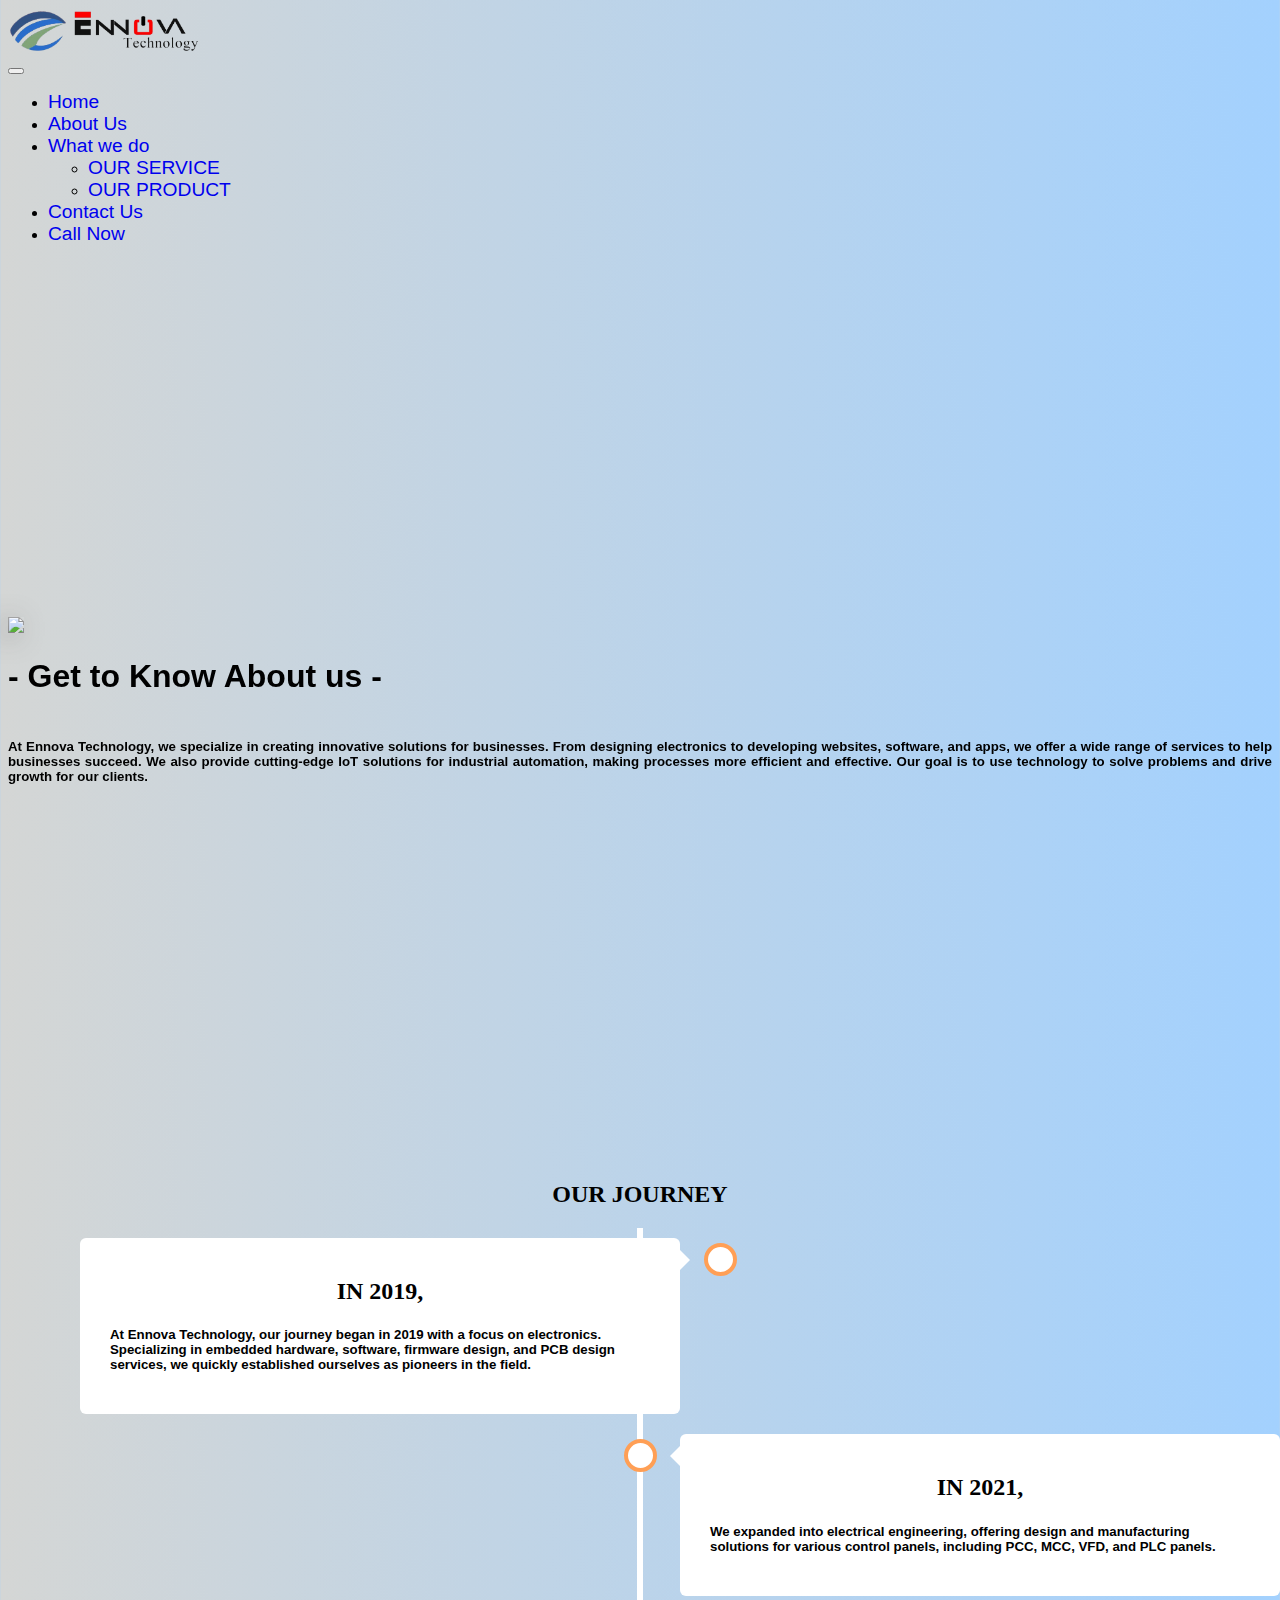
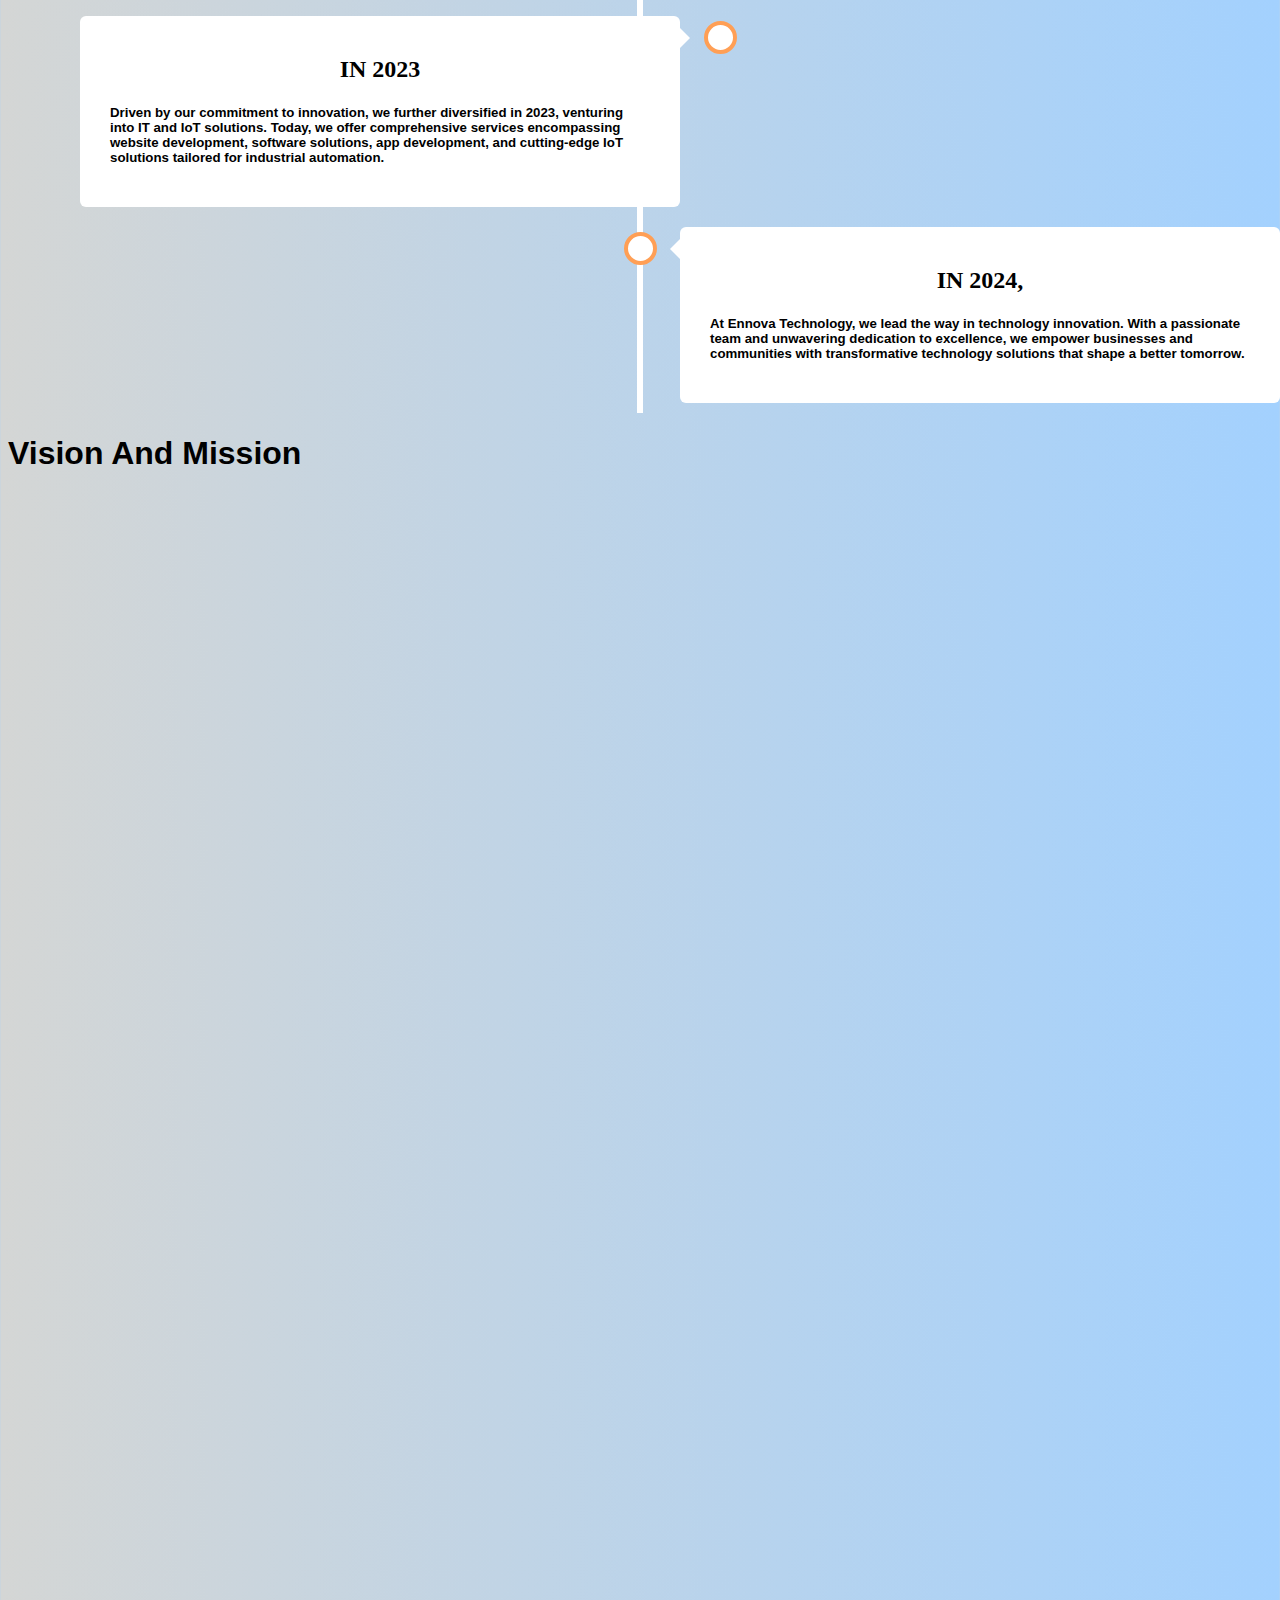
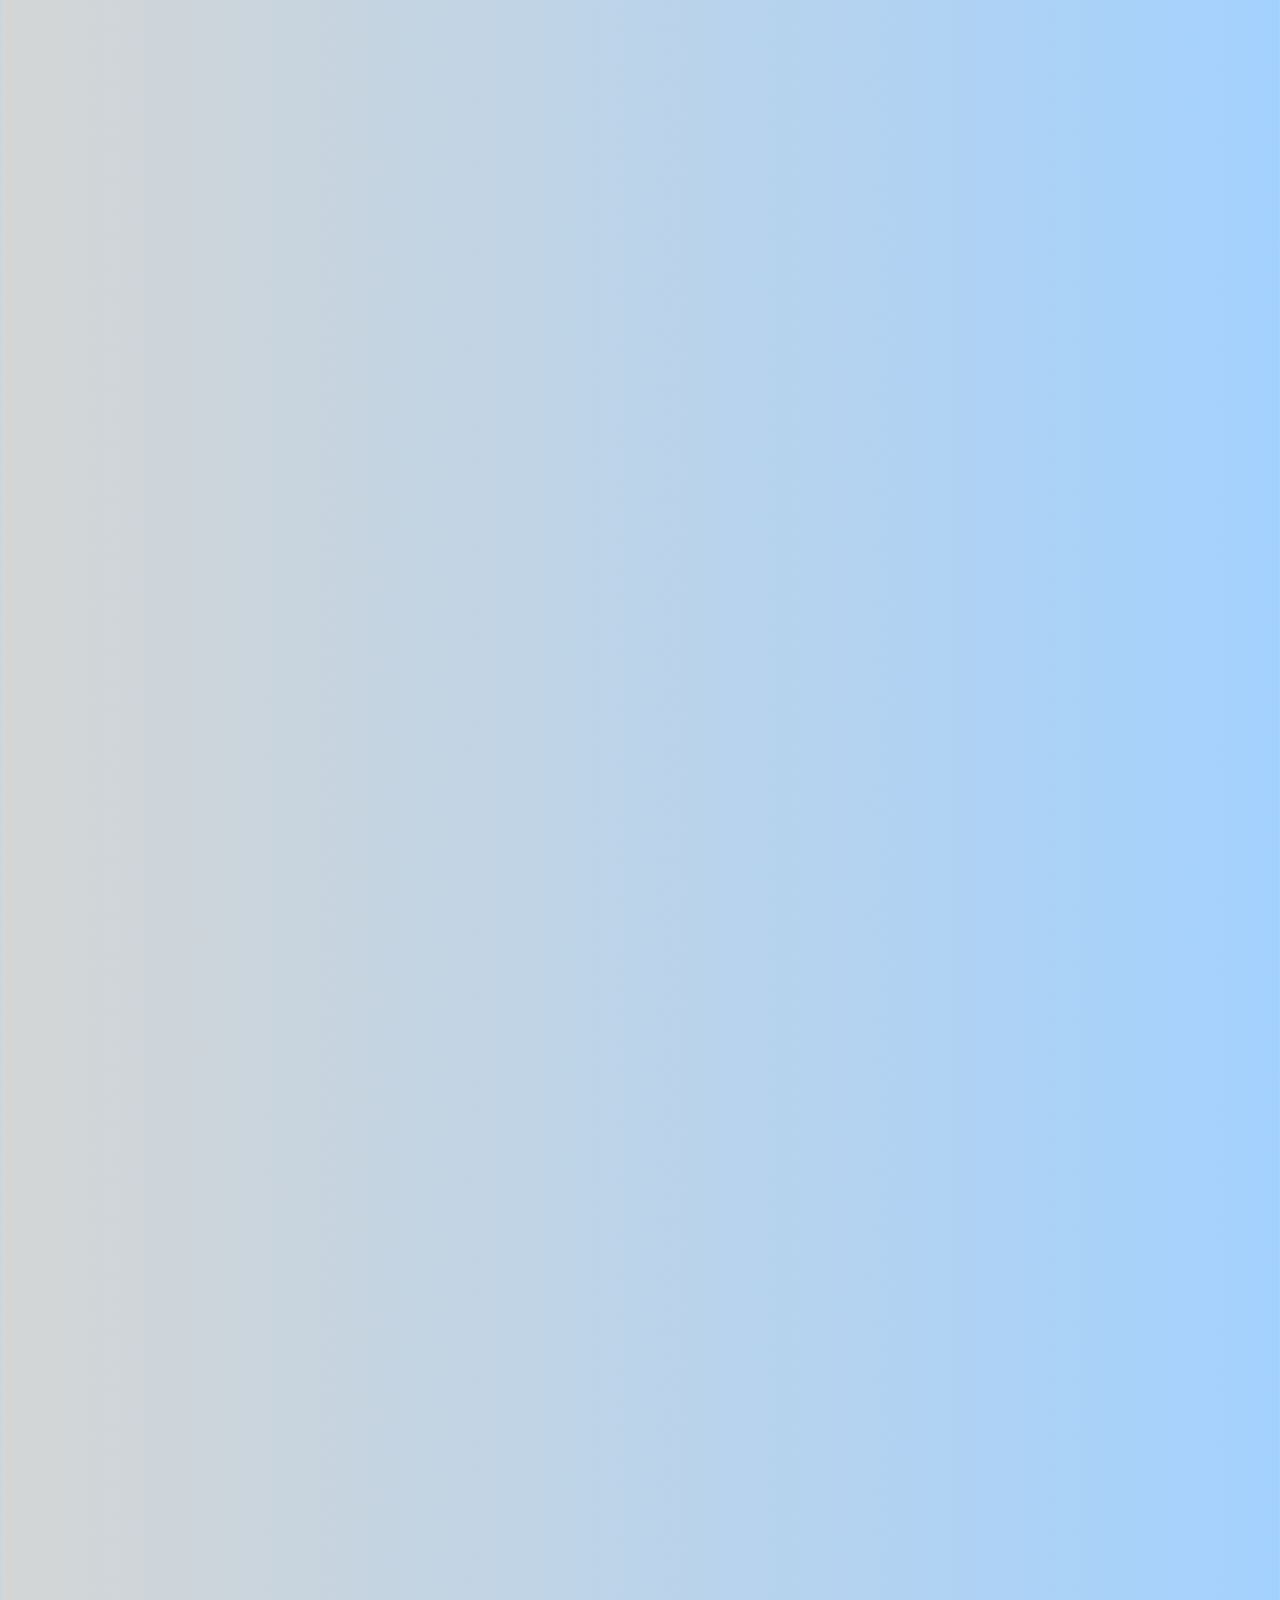
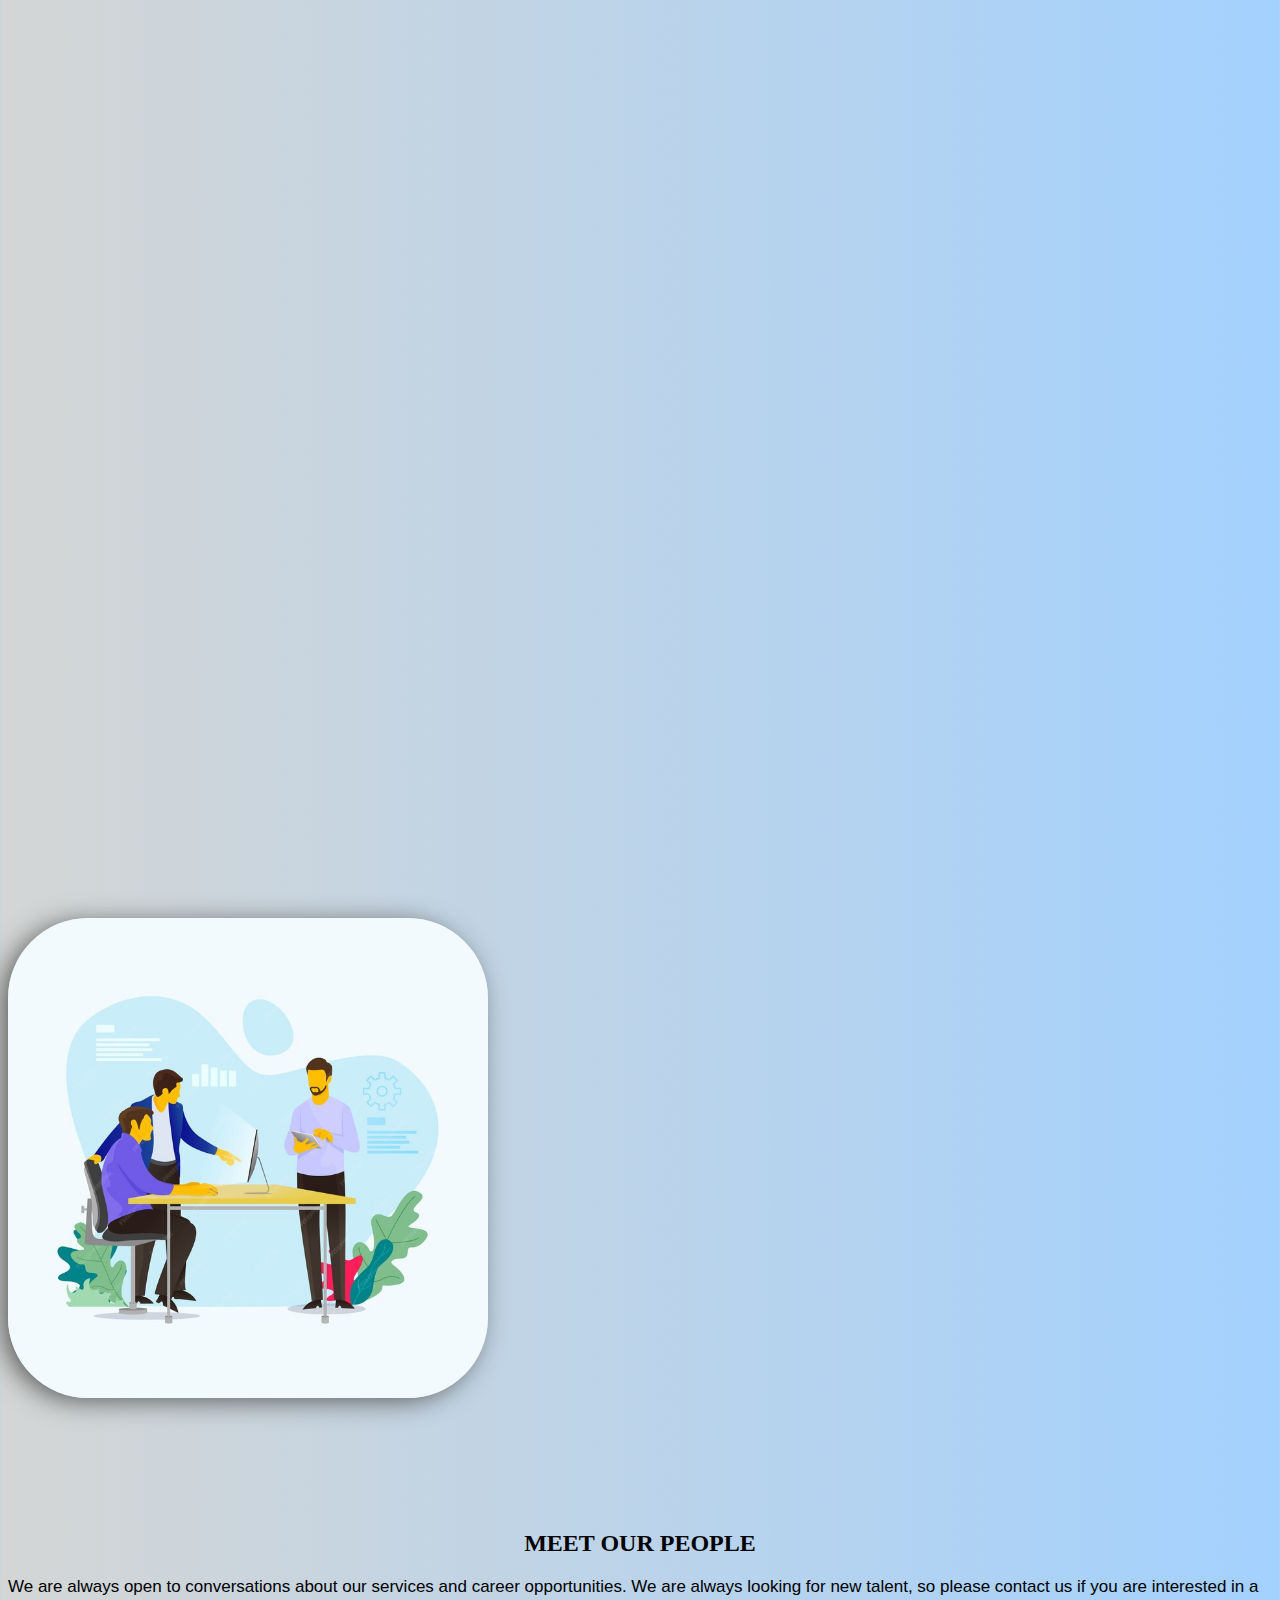
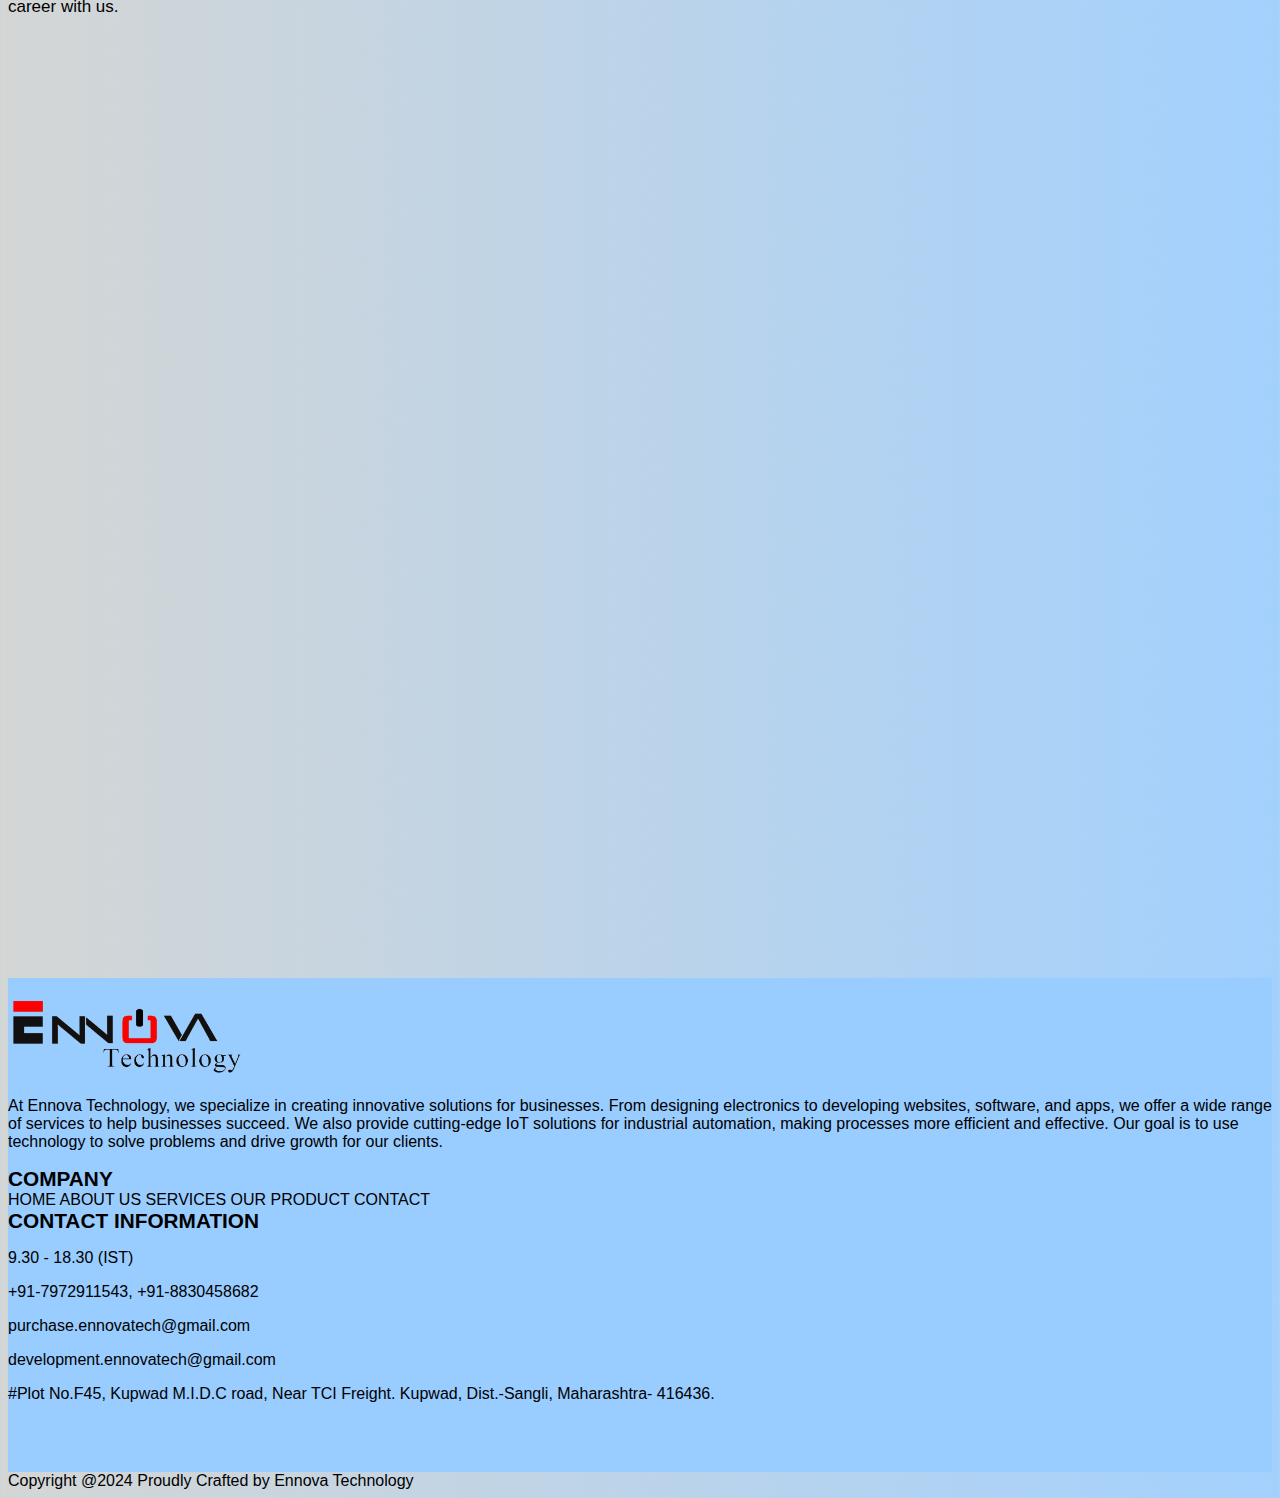
==== about.html @ 7c6e2542 "7th" ====
<!DOCTYPE html>
<html lang="en">

<head>
    <meta charset="UTF-8">
    <meta name="viewport" content="width=device-width, initial-scale=1.0">
    <title>Document</title>
    <link href="https://unpkg.com/aos@2.3.1/dist/aos.css" rel="stylesheet">
    <link href="https://cdn.jsdelivr.net/npm/bootstrap@5.0.2/dist/css/bootstrap.min.css" rel="stylesheet"
        integrity="sha384-EVSTQN3/azprG1Anm3QDgpJLIm9Nao0Yz1ztcQTwFspd3yD65VohhpuuCOmLASjC" crossorigin="anonymous">

    <link rel="stylesheet" href="https://cdnjs.cloudflare.com/ajax/libs/font-awesome/6.5.1/css/all.min.css"
        integrity="sha512-DTOQO9RWCH3ppGqcWaEA1BIZOC6xxalwEsw9c2QQeAIftl+Vegovlnee1c9QX4TctnWMn13TZye+giMm8e2LwA=="
        crossorigin="anonymous" referrerpolicy="no-referrer" />

    <link rel="stylesheet" href="./style.css">
</head>

<body>
    <nav class="navbar navbar-expand-lg navbar-light bg-light fixed-top ">
        <div class="container-fluid">

            <div class="">
                <a class="navbar-brand" href="./index.html">
                    <img src="./Hero/logo-removebg-preview.png" width="60px" alt="">
                    <img src="./Hero/ENNOVAlogo.png" width="130px"></a>
            </div>
            <button class="navbar-toggler" type="button" data-bs-toggle="collapse"
                data-bs-target="#navbarSupportedContent" aria-controls="navbarSupportedContent" aria-expanded="false"
                aria-label="Toggle navigation">
                <span class="navbar-toggler-icon"></span>
            </button>

            <div class="collapse navbar-collapse flex-grow-1 " id="navbarSupportedContent">
                <ul class="navbar-nav me-auto mb-2 mb-lg-0 d-flex align-items-center fw-bold ">
                    <li class="nav-item">
                        <a class="nav-link" aria-current="page" href="./index.html">Home</a>
                    </li>
                    <li class="nav-item">
                        <a class="nav-link" href="./about.html">About Us</a>
                    </li>
                    <li class="nav-item dropdown">
                        <a class="nav-link dropdown-toggle" href="#" id="navbarDropdown" role="button"
                            data-bs-toggle="dropdown" aria-expanded="false">
                            What we do
                        </a>
                        <ul class="dropdown-menu" aria-labelledby="navbarDropdown">
                            <li><a class="dropdown-item fw-bold " href="./ITService.html">OUR SERVICE</a></li>
                            <li><a class="dropdown-item fw-bold " href="./Nproduct.html">OUR PRODUCT</a></li>
                        </ul>
                    </li>
                    <li class="nav-item">
                        <a class="nav-link" href="./Contact.html">Contact Us</a>
                    </li>
                    <li><a href="tel:+917972911543" class="fw-bold m-1 btn btn-primary text-light">Call Now</a></li>
                </ul>
            </div>
        </div>
    </nav>





    <section id="About" class="container-fluid">

        <div class="row">
            <div class="col-lg-1"></div>
            <div class="col-lg-5 col-md-6 aboutseptareimg">
                <img class="img-fluid " src="https://project808.co.uk/wp-content/uploads/2023/03/Process.jpg">
            </div>
            <!-- <div class="col-md-1"></div> -->

            <div class="col-lg-5 col-md-6 font aboutpara" data-aos="fade-up" data-aos-duration="2500">
                <h1>- Get to Know About us -</h1>
                <h5>At Ennova Technology, we specialize in creating innovative solutions for businesses. From designing
                    electronics to developing websites, software, and apps, we offer a wide range of services to help
                    businesses succeed. We also provide cutting-edge IoT solutions for industrial automation, making
                    processes more efficient and effective. Our goal is to use technology to solve problems and drive
                    growth for our clients.</h5>
            </div>
            <div class="col-lg-1"></div>
        </div>
    </section>

 

    <section >
        <h2 class="fw-bold ourheading">OUR journey</h2>
        <div class="tl">
            <div class="tl-container tl-left">
                <div class="tl-content">
                    <h2>In 2019,</h2>
                    <h5>
                        At Ennova Technology, our journey began in 2019 with a focus on electronics.
                        Specializing in embedded hardware, software, firmware design, and PCB design services,
                        we quickly established ourselves as pioneers in the field.
                    </h5>
                </div>
            </div>
            <div class="tl-container tl-right">
                <div class="tl-content">
                    <h2>In 2021,</h2>
                    <h5>
                        We expanded into electrical engineering, offering design and manufacturing solutions for
                        various control panels, including PCC, MCC, VFD, and PLC panels.
                    </h5>
                </div>
            </div>
            <div class="tl-container tl-left">
                <div class="tl-content">
                    <h2>In 2023</h2>
                    <h5>
                        Driven by our commitment to innovation, we further diversified in 2023, venturing into
                        IT and IoT solutions. Today, we offer comprehensive services encompassing website
                        development, software solutions, app development, and cutting-edge IoT solutions
                        tailored for industrial automation.
                    </h5>
                </div>
            </div>
            <div class="tl-container tl-right">
                <div class="tl-content">
                    <h2>In 2024,</h2>
                    <h5>
                        At Ennova Technology, we lead the way in technology innovation. With a passionate team
                        and unwavering dedication to excellence, we empower businesses and communities with
                        transformative technology solutions that shape a better tomorrow.
                    </h5>
                </div>
            </div>
        </div>
    </section>








    <section id="missionvidiv" class="container-fluid mt-5 ">
        <div class="row fandrow">
            <div class="col-lg-1 col-md-1"></div>
            <div class="col-md-10 col-lg-5 misvisdiv">
                <h1 class="missmendiv"> Vision And Mission </h1>

                <div class="card mb-3 bordermivi" data-aos="zoom-in-down" data-aos-duration="2000">
                    <div class="row mvdivmedia g-0">
                        <div class="col-md-5">
                            <img src="./mission/TC2-IconsOrange-06.png" class="img-fluid rounded-start misvisimg"
                                alt="...">
                        </div>
                        <div class="col-md-7">
                            <div class="card-body">
                                <h5 class="card-title fw-bold">Vision</h5>
                                <p class="card-text misvispara">To be a global leader in providing innovative,
                                    sustainable, and
                                    integrated
                                    solutions in the fields of Industrial electronics and IT services, revolutionizing
                                    industries and empowering businesses worldwide.
                                </p>
                            </div>
                        </div>
                    </div>
                </div>

                <div class="card mb-3  bordermivi" data-aos="zoom-in-down" data-aos-duration="2000">
                    <div class="row mvdivmedia g-0">
                        <div class="col-md-5">
                            <img src="./mission/TC2-IconsOrange-05.png" class="img-fluid rounded-start misvisimg"
                                alt="...">
                        </div>
                        <div class="col-md-7">
                            <div class="card-body">
                                <h5 class="card-title fw-bold">Mission</h5>
                                <p class="card-text misvispara">We are dedicated to delivering cutting-edge products and
                                    services that
                                    exceed our clients' expectations. We strive for excellence in quality, innovation,
                                    and
                                    customer satisfaction. Our mission is to contribute to a sustainable and
                                    technologically
                                    advanced future.
                                </p>
                            </div>
                        </div>
                    </div>
                </div>
            </div>
            <div class="col-lg-1"></div>
            <div class="col-md-6 col-lg-5">
                <div>
                    <img class="missionimg img-fluid " src="./mission/Mission2.jpg" alt="">
                </div>
            </div>
            <!-- <div class="col-md-1"></div> -->
        </div>
    </section>



    <section id="foundercard" class="container-fluid ">
        <div class="row ">
            <div class="col-md-2"></div>
            <div class="col-md-8 ">
                <h2 class="text-center ">Meet Our People</h2>
                <p class="misvispara text-center">We are always open to conversations about our services and career
                    opportunities. We are always
                    looking
                    for new talent, so please contact us if you are interested in a career with us.</p>
            </div>
            <div class="col-md-2"></div>
        </div>


        <!--class maindivfan -->
        <div class=" text-center row   ">

            <div class="col-md-4 col-lg-4" data-aos="zoom-in-up">
                <div class="card container  fandown bordermivi">
                    <img class="card-img-top " src="./D2.png" alt="Card image cap">
                    <div class=" mt-2 ">
                        <h5 class="card-title  fw-bold ">Aniruddha Shinde</h5>
                        <p class="card-text misvispara">Founder & CEO</p>

                    </div>
                </div>
            </div>

            <div class="col-md-4 col-lg-4" data-aos="zoom-in-up">
                <div class="card container fandown bordermivi">
                    <img class="card-img-top " src="./D2.png" alt="Card image cap">
                    <div class="  mt-2 ">
                        <h5 class="card-title fw-bold ">Amol Chavan</h5>
                        <p class="card-text misvispara">Founder & COO</p>

                    </div>
                </div>
            </div>

            <div class="col-md-4 col-lg-4" data-aos="zoom-in-up">
                <div class="card container fandown bordermivi">
                    <img class="card-img-top " src="./D1.png" alt="Card image cap">
                    <div class=" mt-2 ">
                        <h5 class="card-title fw-bold ">Susmita Jadhav</h5>
                        <p class="card-text misvispara">Founder & R<span>&</span>D Head</p>

                    </div>
                </div>
            </div>

        </div>

    </section>
 
 



    <section id="contactdiv" class="container-fluid ">
        <div class="row p-3 ">
            <div class="  col-lg-1"></div>
            <!-- <div class="col-md-1"></div> -->
            <div class="col-md-12 col-lg-4">
                <a href="./index.html"><img src="./Hero/ENNOVAlogo.png" class="contactimgeno" alt=""></a>
                 
                <p>At Ennova Technology, we specialize in creating innovative solutions for businesses. From designing
                    electronics to developing websites, software, and apps, we offer a wide range of services to help
                    businesses succeed. We also provide cutting-edge IoT solutions for industrial automation, making
                    processes more efficient and effective. Our goal is to use technology to solve problems and drive
                    growth for our clients.</p>
            </div>
            <!-- <div class="col-md-1"></div> -->
            <div class="  col-lg-1"></div>
            <div class="col-md-6 col-lg-2">
                <h3 class="mb-2  fw-bold ">COMPANY</h3>
                <div class="d-flex flex-column divancal">
                    <a href="./index.html">HOME</a>
                    <a href="./about.html">ABOUT US</a>
                    <a href="./ITService.html">SERVICES</a>
                    <a href="./Nproduct.html">OUR PRODUCT</a>
                    <a href="./Contact.html">CONTACT</a>
                </div>
            </div>
            <div class="col-md-6 col-lg-4">
                <h3 class="mb-2 fw-bold ">CONTACT INFORMATION</h3>

                <p> <i class="far fa-clock"></i> 9.30 - 18.30 (IST)</p>
                <p><i class="fas fa-phone"></i> +91-7972911543, +91-8830458682</p>

                <div>
                    <p><i class="far fa-envelope"></i> purchase.ennovatech@gmail.com</p>
                    <p><i class="far fa-envelope"></i> development.ennovatech@gmail.com</p>
                </div>
                <p><i class="fa-solid fa-location-dot"></i> #Plot No.F45, Kupwad M.I.D.C road, Near TCI Freight.
                    Kupwad, Dist.-Sangli, Maharashtra- 416436.</p>
                <div id="iconssym">
                    <a href="https://www.facebook.com/profile.php?id=100063876886966"> <i
                            class="fab fa-facebook-square"></i></a>
                    <a href="https://twitter.com/EnnovaTech24"> <i class="fab fa-twitter-square"></i></a>
                    <a href="https://youtube.com/@ennovatechnology1286?si=DltyPRZSHjJ3qHM1"> <i
                            class="fab fa-youtube-square"></i></a>
                    <a href="https://www.linkedin.com/company/ennova-technology/"> <i class="fab fa-linkedin"></i></a>
                    <a href="https://www.instagram.com/ennova_technology?igsh=MTVieXY2Y29jcDgwaA=="> <i
                            class="fab fa-instagram-square"></i></a>

                </div>
            </div>
        </div>
    </section>
    <footer class="d-flex justify-content-center bg p-3 ">Copyright @2024 Proudly Crafted by Ennova Technology</footer>

    <script src="https://cdn.jsdelivr.net/npm/bootstrap@5.0.2/dist/js/bootstrap.bundle.min.js"
        integrity="sha384-MrcW6ZMFYlzcLA8Nl+NtUVF0sA7MsXsP1UyJoMp4YLEuNSfAP+JcXn/tWtIaxVXM"
        crossorigin="anonymous"></script>
    <script src="https://unpkg.com/aos@2.3.1/dist/aos.js"></script>


    <script>
        AOS.init();
    </script>
    <script src="./app.js"> </script>
</body>

</html>
---- style.css ----
#hero img {
  background-position: center;
  height: 100vh;
  width: 100%;
  position: relative;
}

.contactimgeno {
  width: 240px;
}
.ulstyletype li a{
   font-weight: bold;
    
}
 
.ulstyletype li{
  list-style-type: none;
}
.ulstyletype i{
  margin-right: 10px;
}
#navbarSupportedContent a{
font-size: 1.2rem;
}

#Embedded_Hard {
  margin-top: 2rem;
}

/* //////// 2nd nav bar////////// */
/* ////////////////////////////// */

/* //////////nav bar end////////////// */
/* /////////////////////////////////// */


.misvispara span {
  font-size: small;
}

#hero h1 {
  font-family: 'Merriweather', serif;

}

body {
  font-family: "Roboto", sans-serif;
  font-weight: 500;
  font-style: normal;
}




.modeldivupmargin {
  margin-top: 5rem;
}


.upmargin {
  /* margin-top: 7rem; */
  padding-top: 6rem;
}

.misvispara {
  font-size: 17px;

}

.roboto-regular {
  font-family: "Roboto", sans-serif;
  font-weight: 400;
  font-style: normal;
}

#hero .sndimg {
  display: none;
}



#hero video {
  /* width: 100vw; */
  height: 100vh;
  object-fit: cover;

}

#fullscreen-video {
  width: 100%;
  /* Set video width to fill its container */
  height: auto;
  /* Maintain aspect ratio */
}

#imgheading {
  position: absolute;
  top: 5rem;
  right: 0;
  left: 0;
  right: 0;
  display: flex;
  flex-direction: column;
  justify-content: center;
  height: 100vh;
  color: white;
  margin-left: 5rem;
  padding-top: 7rem;

}

#imgheading h1 {
  font-size: 3.4rem;
  text-shadow: 2px 2px 4px #000000;
}

.form-control {
  border-radius: 0.5rem;
}

.imgabout {
  height: 30rem;
  width: 30rem;
}

#About {
  display: flex;
  align-items: center;
}

#About img {
  height: 25rem;
  box-shadow: -7px 4px 28px -3px rgb(78, 78, 77);
}

#missionvidiv {
  margin-bottom: 8rem;
}

.aboutpara {
  display: flex;
  flex-direction: column;
  justify-content: center;
}

.missionimg {
  height: 30rem;
  border-radius: 5rem;
  box-shadow: -7px 4px 28px -3px rgb(78, 78, 77);
  margin-top: 3rem;
}

.aboutpara h5 {
  text-align: justify;

}

.divancal a {
  color: black;
  text-decoration: none;
}

#contactdiv {
  background-color: rgb(153, 204, 255);
  padding-top: 1rem;
  padding-bottom: 1rem;
}

#contactdiv p {
  font-size: 1rem;

}

#contactdiv a {
  margin-bottom: 1rem;
}

#iconssym i {
  font-size: 2rem;
  margin-right: 1rem;
  cursor: pointer;
}

form {
  margin-left: 55rem !important;
  min-width: 460px;
  max-width: 600px;
  height: 450px;
  padding: 20px;
  margin-top: 1rem;
  margin: 0 auto;
  background: #ffffff39;
  -webkit-box-shadow: 3px 3px 23px -9px rgba(0, 0, 0, 0.86);
  -moz-box-shadow: 3px 3px 23px -9px rgba(0, 0, 0, 0.86);
  box-shadow: 3px 3px 23px -9px rgba(0, 0, 0, 0.86);
  /* color: white; */
}

form input {
  border: 1px solid #eee;
  border-radius: 5rem;
  padding: 5px 8px;
  color: #444;
  margin-bottom: 1rem;
}

form textarea {
  height: 5rem;
}

form button {
  /* color: #555; */
  color: white;
  /* background: #efebebed; */
  border: 1px solid #fff !important;
  margin-top: 20px;
  /* color: white; */
}

form button:hover {
  background: #fff !important;

}

.pull-right {
  float: right;
}

body {

  background: #70e1f5;
  
  background: linear-gradient(to right, #d4d6d5, rgb(163, 209, 254));

}

.abcd {
  background-color: #ffd194;
}


#contactform {
  /* padding-right: 8rem; */
  background-image: url('https://uvtechsoft.com/web/cont.png');
  /* padding-right: 10rem; */
  margin-bottom: 5rem;

}

iframe {
  height: 27rem;
  width: 38rem;
}

#contactmap {
  /* margin-top: 10rem; */
  padding-top: 10rem;
  margin-bottom: 10rem;
}



.personimg {
  height: 10rem;
  width: 10rem;


}

#foundercard {
  margin-bottom: 5rem;

}

.upmallpage {
  margin-top: 5rem;
}

.fandown {
  height: 18rem;
  width: 15rem;
  display: flex;
  justify-content: center;
  align-items: center;
  box-shadow: -7px 4px 28px -3px rgb(78, 78, 77);

}

.fandown img {
  /* padding: 2rem; */
  height: 10rem;
  width: 10rem;
  margin-top: 1rem;
}

/* ////////////////////////////////
////////////////////////////////
//////////////// */

.advertisers-service-sec .col {
  padding: 0 2em 1em 2em;
  text-align: center;
}

.advertisers-service-sec .service-card {
  width: 100%;
  height: 100%;
  padding: 2em 1.5em 0.5em 1.5em;
  border-radius: 5px;
  box-shadow: 0 0 35px rgba(0, 0, 0, 0.12);
  cursor: pointer;
  transition: 0.5s;
  position: relative;
  z-index: 2;
  overflow: hidden;
  background: #fff;
}

.advertisers-service-sec .service-card::after {
  content: "";
  width: 100%;
  height: 100%;

  background: #889cb8;
  position: absolute;
  left: 0%;
  top: -98%;
  z-index: -2;
  transition: all 0.4s cubic-bezier(0.77, -0.04, 0, 0.99);
}

.advertisers-service-sec p {
  color: #000000;
  font-size: 15px;
  padding-top: 0.5rem;

}

.advertisers-service-sec .service-card:hover:after {
  top: 0%;
}

.imgdiv {

  max-width: 100%;
  height: 10rem;

}

.advertisers-service-sec .service-card:hover h3 {
  color: #ffffff;
}

/* ADVERTISERS SERVICE CARD ENDED */

/* ///////////////////////////////
//////////////////////////////////////
////////////////////////////// */

.imghight {
  height: 11rem;
}

@import url(https://fonts.googleapis.com/css?family=Roboto:400,300,500,700);

h3 {
  font-size: 1.3em;
  margin: 0;
}



/* Hover Card 
.......................................................................*/
div.catCard {
  border: solid 2px #e9e9e9;
  background: #ffffff;
  width: 321px;
  height: 400px;
  display: block;
  position: relative;

  border-radius: 1rem;
}


div.catCard div.lowerCatCard {
  left: 0;

  width: 315px;
}

div.catCard:hover div.lowerCatCard {
  bottom: 0;
}

#choose {
  /* margin-top: 6rem; */
  margin-bottom: 5rem;
  /* height: 60vh; */
  background: url(https://images.pexels.com/photos/2506947/pexels-photo-2506947.jpeg?auto=compress&cs=tinysrgb&w=1260&h=750&dpr=1);
  background-size: cover;
  background-position: center center;
  background-attachment: fixed;

}

.productfixed {
  padding: 5rem;
}



#figureheading {
  text-align: center;
  margin-bottom: 5rem;
  /* background-color: rgb(214, 232, 250); */
  /* background:url(https://images.pexels.com/photos/5926395/pexels-photo-5926395.jpeg?auto=compress&cs=tinysrgb&w=1260&h=750&dpr=1); */
  color: white;
  background-position: center;
  background-size: cover;
  padding-top: 2rem;
  padding-bottom: 2rem;
  background-image: linear-gradient(rgba(0, 0, 0, 0.13), rgba(0, 0, 0, 0.5)), url(https://images.pexels.com/photos/5926395/pexels-photo-5926395.jpeg?auto=compress&cs=tinysrgb&w=1260&h=750&dpr=1);

}

#keytext {
  display: flex;
  justify-content: space-evenly;
  margin-top: 1rem;
  text-shadow: 2px 2px 4px #6dabdbc7;

}

#keytext h1 {
  font-size: 2.5rem;
  margin: 1rem;
}

.text-center h6 {
  opacity: 70%;
}

.devloper {
  display: flex;
  justify-content: center;
  width: 100%;
}

#choose h1 {
  color: white;
}

#About {
  height: 100vh;
}




.callin {
  display: flex;

}

.callin i {
  margin-right: 1rem;
}

.centersub {
  margin-top: 5rem;
}


.co {
  height: 26rem;
  /* width: 18rem; */
  padding: 0.1rem;

  border-radius: 0.5rem;
  border: #a2a0a0 solid 2px;

  background-color: #ffffff;
  box-shadow: -7px 4px 28px -3px rgb(91, 91, 89);

}

.midio {
  border-radius: 0.5rem;
  border: #a2a0a0 solid 2px;

  background-color: #ffffff;
  box-shadow: -7px 4px 28px -3px rgb(91, 91, 89);
}

/* /////////////////////
//////////////// */
@import url(//netdna.bootstrapcdn.com/font-awesome/4.7.0/css/font-awesome.min.css);

a:link {
  text-decoration: none
}

.vn-red a {
  background: #7f8c8d;

  display: inline-block;
  position: relative;
  margin: 5px 5px;
  padding: 15px 20px 15px 55px;
  color: black;
  transition: all 0.4s ease;
  border-radius: 3px
}

.vn-red a:before {
  content: "\f019";
  font-family: fontAwesome;
  position: absolute;
  font-style: normal;
  font-weight: normal;
  text-decoration: inherit;
  font-size: 28px;
  border-radius: 0 20px 0 0;
  color: #000;
  background-color: #fff;
  opacity: 0.3;
  padding: 6px;
  top: 0;
  left: 0;
}

.vn-red a:hover {
  background: #6397e0;
  color: white;
}

.downloadbtn {
  display: flex;
}

/* //////////////////////
 ////////////////// */

.coll {
  /* height: 18rem; */
  width: 21rem;
  margin: 0.2rem;
  border-radius: 0.5rem;

  padding: 0.5rem;
  text-align: center !important;
  background-color: #fff;
  box-shadow: -7px 4px 28px -3px rgb(91, 91, 89);
}

#panels img {
  height: 12rem;
  /* width: 19.5rem; */
  padding: 8px;
}

#panels ul {
  text-align: justify;
  margin-right: 0.5rem;
}


.co p {
  font-size: 14px;
  font-family: Arial, Helvetica, sans-serif;
  margin-left: 5px;
}

.welcomediv {
  height: 27rem;
  margin-bottom: 4rem;
}

.subwel {
  height: 10rem;
}



#imgheading img {
  height: 3rem;
  width: 12rem;

  border-top-left-radius: 0.7rem;
  border-bottom-right-radius: 0.7rem;
  margin: 0.5rem;
}







.ourpara {
  color: #ffd194;
  text-shadow: 2px 2px 4px #000000;
}

.herosubhead {
  text-shadow: 2px 2px 4px #000000;

}

.contdivnum {
  margin-left: 6rem;
  font-size: 1.2rem;
}

.maindivfan {
  display: flex;
  justify-content: space-evenly;
}

.bordermivi {
  border-radius: 1rem;
}

#iconssym a {
  text-decoration: none;
  color: black;
}

#Panel_de {
  margin-top: 2rem;
}



#baricon {
  display: none;
}

.shadodiv {
  box-shadow: -7px 4px 28px -3px rgb(91, 91, 89);

}

#ourfocusdiv {
  height: 12rem;
}

#ourfocusdiv p {
  font-size: 1.5rem;
}

#ourfocusdiv i {
  margin-right: 1rem;
  background-color: #031D44;
  color: white;
  padding: 1rem;
  border-radius: 50%;
  width: 3.5rem;

}

.ioimghi {
  height: 12rem;
}



h2 {
  text-align: center;
  font-family: 'Merriweather', serif;
  text-transform: uppercase;
}

#scrolbtn {
  background-color: transparent;
  font-weight: bold;
  color: white;
  height: 2.5rem;
  width: 10rem;
  border-radius: 1rem;
  border: 2px solid white;
}

#scrolbtn:hover {
  background-color: rgb(173, 168, 168);
  color: black;
}

#itdiviot li a {
  text-decoration: none;
  color: #031D44;
  font-weight: bold;

}

#itdiviot li {
  padding-top: 1.4rem;
  list-style-type: upper-roman;
}


#itimghideandview {
  padding-top: 4rem;
  padding-bottom: 4rem;
}

#itimghideandview li a {
  text-decoration: none;
  text-transform: uppercase;
  color: #871111;
}

#itimghideandview p {
  font-size: 1rem;
}

.logosback {
  object-fit: contain;
  /* mix-blend-mode:difference; */
  mix-blend-mode: luminosity;
}

.widiotimg {
  width: 31.5rem;
}

.webimgit {
  /* border: #000 2px solid; */
  border-radius: 3rem;
  height: 24rem;
  background-color: #fff;
  box-shadow: -7px 4px 28px -3px rgb(91, 91, 89);
}

.secitsolutionimgdiv img {
  width: 19rem;
  border-radius: 1.5rem;
  height: 13rem;
  background-color: #fff;
  box-shadow: -7px 4px 28px -3px rgb(91, 91, 89);
}

.secitsolutionimgdiv img {
  display: none;
}

#relaytablediv table,
th,
td {
  border: 1px solid black;
  border-collapse: collapse;
}

#relaytablediv {
  margin-bottom: 4rem;
}

#relaytablediv img {
  height: 20rem;
}

#relaytablediv table {
  height: 20rem;
  text-align: center;
  width: 100%;
}

#relaytablediv tr:hover {
  background-color: #86b4ef;
}
#relaykeyfesp{
  margin-top: 5rem !important;
}
#relaykeyfesp span {
  font-weight: bold;
}

#relaytablediv .reschematableimg {
  height: 18rem;
}

.symanticimg {
  height: 23rem;
  width: 50rem;
}

#Relayproduct ul {
  list-style-type: upper-roman;
}

#Relayproduct ul a {
  text-decoration: none;
  cursor: pointer;
  color: #000;
  font-weight: bold;
}

#Relayproduct p {
  font-size: 1.1rem;

}

.itimghide img {
  display: none;
}

.itthirdimg {
  display: none;
}

/* ///////////////////// upcomming projects//////////////////////////// */

.tablink {
  background-color: #555;
  color: white;
  float: left;
  border: none;
  outline: none;
  cursor: pointer;
  padding: 6px 8px;
  font-size: 17px;
  width: 25%;
}

.tablink:hover {
  background-color: #777;
}

/* Style the tab content (and add height:100% for full page content) */
.tabcontent {
  color: white;
  display: none;
  padding: 80px 20px 20px;
  height: 100%;
}

#Home {
  /* background-color: rgb(111, 190, 250); */
  background-color: rgb(68 154 220);
}

#News {
  background-color: rgb(68 154 220);
}

#Contact {
  background-color: rgb(68 154 220);
}

#Gaurav {
  background-color: rgb(68 154 220);
}

#upcommingdiv h2 {
  background-color: #555;
  color: white;
  margin-bottom: 0 !important;
  text-align: center;
  padding: 1.4rem;
}

/* /////////////////////////////////////////////////////////////////// */

/* 11111111111111111111111111    USE CASES    111111111111111111111111111111111111111111
11111111111111111111111111111111111111111111111111111111111111111111 */
/* @media (max-width: 767px) {
  .carousel-inner .carousel-item > div {
    display: none;
  }
  .carousel-inner .carousel-item > div:first-child {
    display: block;
  }
}

.carousel-inner .carousel-item.active,
.carousel-inner .carousel-item-next,
.carousel-inner .carousel-item-prev {
  display: flex;
}

 
@media (min-width: 768px) {

  .carousel-inner .carousel-item-end.active,
  .carousel-inner .carousel-item-next {
    transform: translateX(25%);
  }

  .carousel-inner .carousel-item-start.active, 
  .carousel-inner .carousel-item-prev {
    transform: translateX(-25%);
  }
}

.carousel-inner .carousel-item-end,
.carousel-inner .carousel-item-start { 
  transform: translateX(0);
} */
/* 1111111111111111111111111111    USE CASES END   1111111111111111111111111111111111111111
11111111111111111111111111111111111111111111111111111111111111111111 */




/* 88888888888 our journy88888888888888888888888
8888888888888888888888888888888888 */


.tl {
  position: relative;
  max-width: 1200px;
  margin: 0 auto;
}

.tl::after {
  content: "";
  position: absolute;
  width: 6px;
  background-color: #fff;
  top: 0;
  bottom: 0;
  left: 50%;
  margin-left: -3px;
}

.tl-container {
  padding: 10px 40px;
  position: relative;
  background-color: inherit;
  width: 50%;
}

.tl-container::after {
  content: "";
  position: absolute;
  width: 25px;
  height: 25px;
  right: -17px;
  background-color: #fff;
  border: 4px solid #ff9f55;
  top: 15px;
  border-radius: 50%;
  z-index: 1;
}

.tl-left {
  left: 0;
}

.tl-right {
  left: 50%;
}

.tl-left::before {
  content: " ";
  height: 0;
  position: absolute;
  top: 22px;
  width: 0;
  z-index: 1;
  right: 30px;
  border: medium solid #fff;
  border-width: 10px 0 10px 10px;
  border-color: transparent transparent transparent #fff;
}

.tl-right::before {
  content: " ";
  height: 0;
  position: absolute;
  top: 22px;
  width: 0;
  z-index: 1;
  left: 30px;
  border: medium solid #fff;
  border-width: 10px 10px 10px 0;
  border-color: transparent #fff transparent transparent;
}

.tl-right::after {
  left: -16px;
}

.tl-content {
  padding: 20px 30px;
  background-color: #fff;
  position: relative;
  border-radius: 6px;
}

.proheadmargin {
  margin-bottom: 2.5rem;
}

@media screen and (max-width: 600px) {
  .tl::after {
    left: 31px;
  }

  .tl-container {
    width: 100%;
    padding-left: 70px;
    padding-right: 25px;
  }

  .tl-container::before {
    left: 60px;
    border: medium solid #fff;
    border-width: 10px 10px 10px 0;
    border-color: transparent #fff transparent transparent;
  }

  .tl-left::after,
  .tl-right::after {
    left: 15px;
  }

  .tl-right {
    left: 0%;
  }
}

/* 8888888888888888888888888888888888
8888888888888888888888888888888888 */





@media screen and (max-width:426px) {

  #imgheading {
    margin: 0;
    margin-top: 2rem;
  }

  */ .slider {
    max-width: 440px;
    display: flex;
  }

  #About {
    padding: 1rem;
    padding-top: 6rem;
  }

  #keytext {
    display: flex;
    flex-direction: column;

  }

  #fullscreen-video {
    /* width: 100vw; */
    width: 100%;
    height: 100%;

    object-fit: cover;

  }


  #hero .sndimg {
    display: contents;
    height: 100vh;

  }

  #hero .fstimg {
    display: none;
  }

  #About img {
    height: 14rem;

  }

  .aboutpara h5 {
    padding: 0.5rem;

  }

  .aboutpara h1 {
    margin-top: 1.5rem;
  }

  .aboutpara {
    text-align: center;
    margin-top: 0;
  }

  #choose {
    height: 100%;
    margin-top: 5rem;
    padding-top: 2rem;
    padding-bottom: 2rem;
    margin-bottom: 2rem;
  }

  .productfix {
    width: 100%;
    padding-left: 1rem;
  }

  .foundercard {
    display: flex;
    justify-content: center;
    width: 100%;
    margin-bottom: 4rem;
  }

  .missionimg {
    height: 17rem;
    width: 19rem;

  }

  .fandrow {
    margin-left: 0;
    margin-right: 0;
  }

  .misvisimg {
    height: 10rem;
    width: 10rem;
    /* margin-left: 4rem; */
    margin-top: 1rem;
  }

  .missmendiv {
    display: flex;
    justify-content: center;
  }

  #missionvidiv {
    margin-bottom: 3rem;
    margin-top: 1rem;
  }

  .foundclass {
    display: flex;
    justify-content: center;

  }

  .electrichead {
    padding-top: 3rem;
  }

  .ro {
    display: flex;
    flex-direction: column;
    align-items: center;
    margin-bottom: 0.5rem;
  }

  .co {
    margin-bottom: 1rem;
  }

  .coll {
    margin-bottom: 3rem;
  }

  #servdiv {
    margin-top: 1rem;
  }

  iframe {
    height: 15rem !important;
    width: 23rem !important;
    margin-bottom: 0 !important;
  }


  #contactform {
    margin-left: 0;
    padding: 0.5rem;
    margin-bottom: 0rem;
  }

  .coll {
    height: 16rem;
    width: 18rem;
    margin-bottom: 1rem;
  }

  .contdivnum {
    margin-left: 1rem;

  }

  #panels img {
    height: 10rem;
    width: 16rem;
    padding: 5px;
  }

  .row {
    --bs-gutter-x: 1.5rem !important;
  }

  .maindivfan {

    flex-direction: column;
    align-items: center;
  }

  .fandown {
    margin-bottom: 1rem;
  }

  #foundercard {
    padding: 1rem;
  }

  body {
    overflow-x: hidden;
  }

  form {
    /* margin-left: 3rem !important; */
    /* margin-left: 0rem !important; */
    /* margin-right: 0.5rem; */
    min-width: 340px;
  }

  .mvdivmedia {
    text-align: center;
  }

  footer {
    font-size: 13px;
  }

  .devloper {
    display: flex;
    flex-direction: column;
    align-items: center;

  }

  .welcomediv {
    height: 44rem;
    margin-bottom: 1rem;
  }

  #ourfocusdiv p {
    font-size: 1.2rem;
  }

  #contactdiv p {
    font-size: 1rem;

  }

  #hero img {

    height: 50vh;
    width: 100%;

  }

  #hero video {
    margin-top: 3.8rem;
    height: 40vh;
  }

  #imgheading {
    height: 0vh;
    top: 13rem;
  }

  #imgheading h1 {
    font-size: 2.4rem !important;
  }

  #hero div h5 {
    font-size: 0.7rem;
  }

  #scrolbtn {
    height: 2rem;
    width: 7rem;
  }

  .carousel-caption {
    padding-bottom: 0rem;
  }

  .carousel-control-next-icon,
  .carousel-control-prev-icon {
    width: 1.4rem;
  }

  #relaytablediv {
    font-size: 0.8rem;
    margin-right: calc(var(--bs-gutter-x)* -.0);
    margin-left: calc(var(--bs-gutter-x)* -.0);
    padding-right: 0;
    padding-left: 0;
    margin-bottom: 0;
  }

  #pcblayoutimg {
    padding: 0;
    margin: 0;
  }

  .symanticimg {
    height: 16rem;
  }

  #pcblayoutimg {
    margin-bottom: 2rem !important;
  }

  #whatEmbe {
    margin-bottom: 1rem;
  }

  .panelfontdiv {
    font-size: 13px !important;
  }

  dvertisers-service-sec .col {
    padding: 1px 3em 1em 3em;

  }

  .itthirdimg {
    display: block !important;
  }

  .itimghide img {
    display: none !important;
  }
  .proheadmargin{
    padding-top: 2rem;
  }
/* 
  .upmallpage {
    margin-top: 4rem !important;
  } */

  #itimghideandview {
    padding-top: 0.5rem;
    padding-bottom: 1rem;
  }

  .secitsolutionimgdiv img {
    display: block;
    margin-bottom: 1rem;
  }

  .webimgit {
    display: none;
  }

  .downloadbtn {
    display: flex;
    flex-direction: column;

  }

  .vn-red a {
    padding: 10px 20px 10px 50px;

  }

  .vn-red a:before {
    padding: 1px 5px;

  }

  #upcommingdiv button {
    font-size: 0.6rem;
  }

  #upcommingdiv {
    font-size: 0.8rem;
    padding: 5px;
  }


  #upcommingdiv h2 {
    padding: 1rem;
  }

  .aboutseptareimg {
    display: flex;
    justify-content: center;
  }

  #keytext div h1 {
    font-size: 2rem;
  }

  #contactmap div p {
    font-size: 0.8em;
  }

  #contactmap {
    margin-bottom: 0rem !important;
  }

  .fandown {
    height: 16rem;
    width: 14rem;
  }

  .partinfoimg {
    margin-top: 2rem;
  }

  #relaytablediv img {
    height: 17rem;
  }

  .proheadmargin {
    margin-bottom: 1rem;
  }
}


















@media screen and (max-width:769px) {



  iframe {
    height: 25rem;
    width: 45rem;
    margin-bottom: 2rem;
  }

  .classcontact {
    font-size: 1rem;
    display: flex;

  }

  .contactimgeno {
    width: 200px;
  }

  #imgheading {
    margin: 0;
    margin-top: 0rem;
    padding: 1rem;
  }

  .missionimg {
    display: none;
  }

  .iohight {
    height: 23rem !important;
  }


  #contactform {
    /* padding-right: 0rem; */
    background: none;
  }

  #contactmap {
    padding-top: 5rem;
    margin-bottom: 4rem;
  }

  #missionvidiv {
    margin-bottom: 2rem;
  }

  .carousel-indicators {
    display: none;
  }

  .webimgit {
    height: auto;
  }

  .itimghide {
    display: flex;
  }

  .itimghide img {
    display: block;
  }

  .itsecondimg {
    display: none;
  }

  .itthirdimg {
    display: none;
  }

}

@media screen and (max-width:376px) {

  iframe {
    width: 22rem !important;
  }
}



@media screen and (max-width:376px) {
  iframe {
    /* margin-top: 5rem; */
    height: 15rem !important;
    width: 21rem !important;

  }

  form {
    min-width: 301px;
    height: 450px;

    margin-left: 0rem !important;
  }


  #About {
    height: auto;
  }

  #relaytablediv img {
    height: 15rem;
  }

}

@media screen and (max-width:321px) {
  iframe {

    height: 15rem !important;
    width: 17rem !important;

  }

  #contactmap {
    margin-bottom: 5rem;

  }

  #contactmap div p {
    font-size: 0.7em;
  }

  #imgheading h1 {
    font-size: 2rem !important;
  }

  #contactdiv .row>* {
    padding-right: 0rem;
    padding-left: 0rem;
  }

  .iohight {
    margin-bottom: 1.5rem;

  }

  #relaytablediv {
    font-size: 0.7rem;
  }

  .symanticimg {
    height: 13rem;
  }

}

@media screen and (max-width:1025px)and (min-width:322px) {
  form {
    margin-left: 0 !important;
  }

}


@media screen and (max-width:1025px) and (min-width:769px) {
  iframe {
    height: 25rem;
    width: 29rem;
  }

  form {
    margin-left: 0 !important;
  }



}
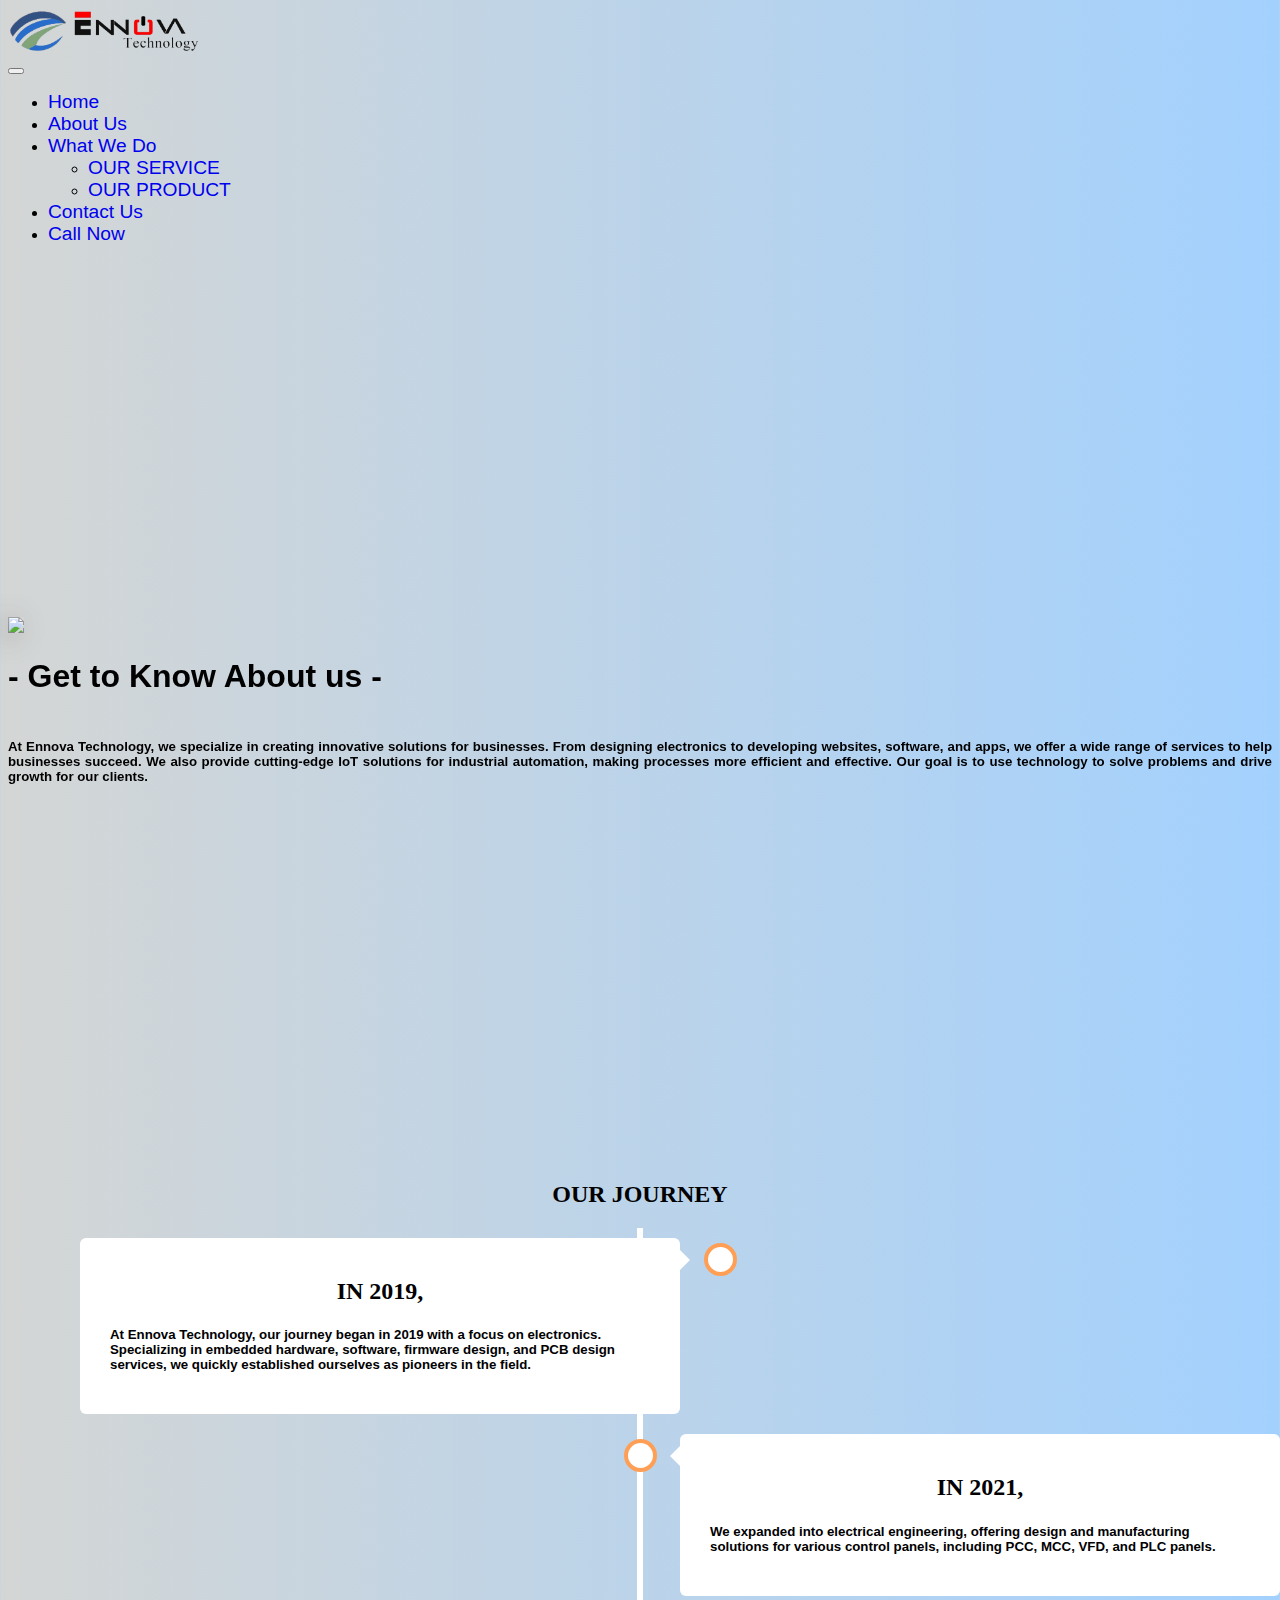
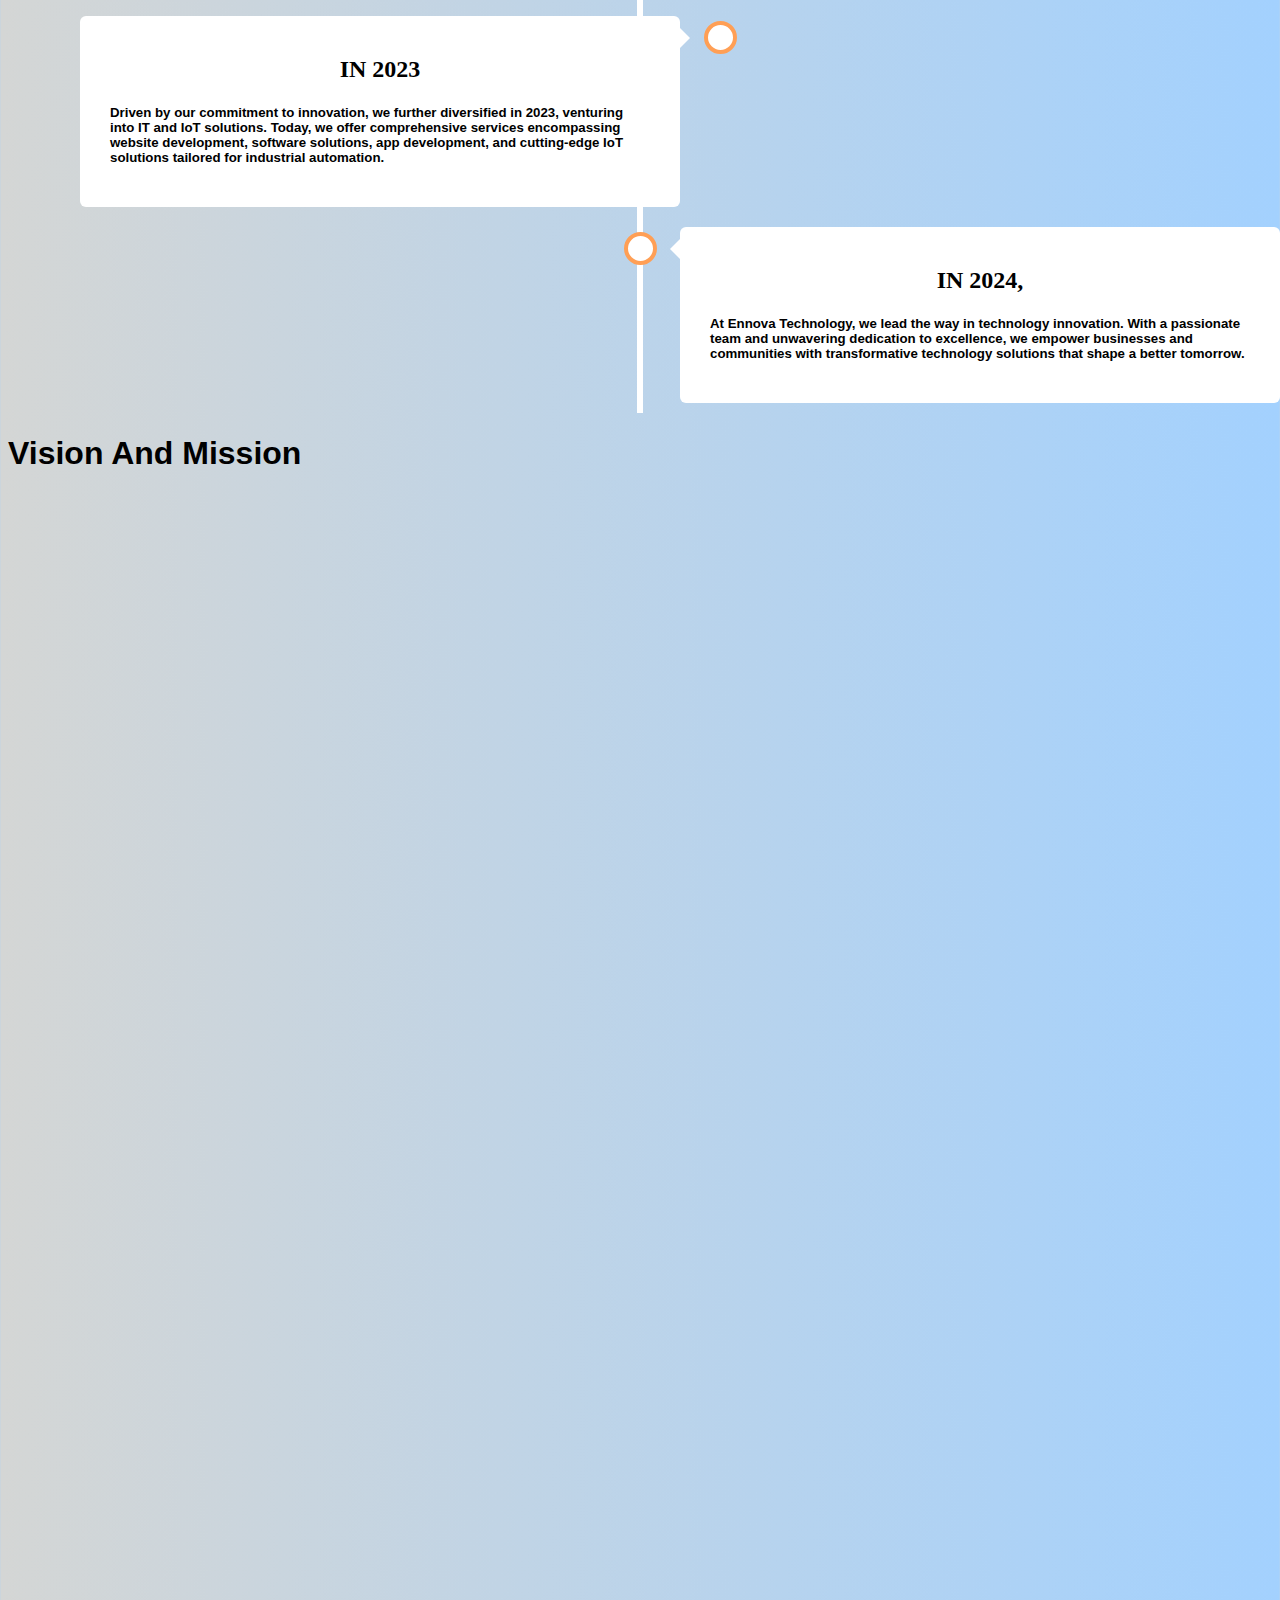
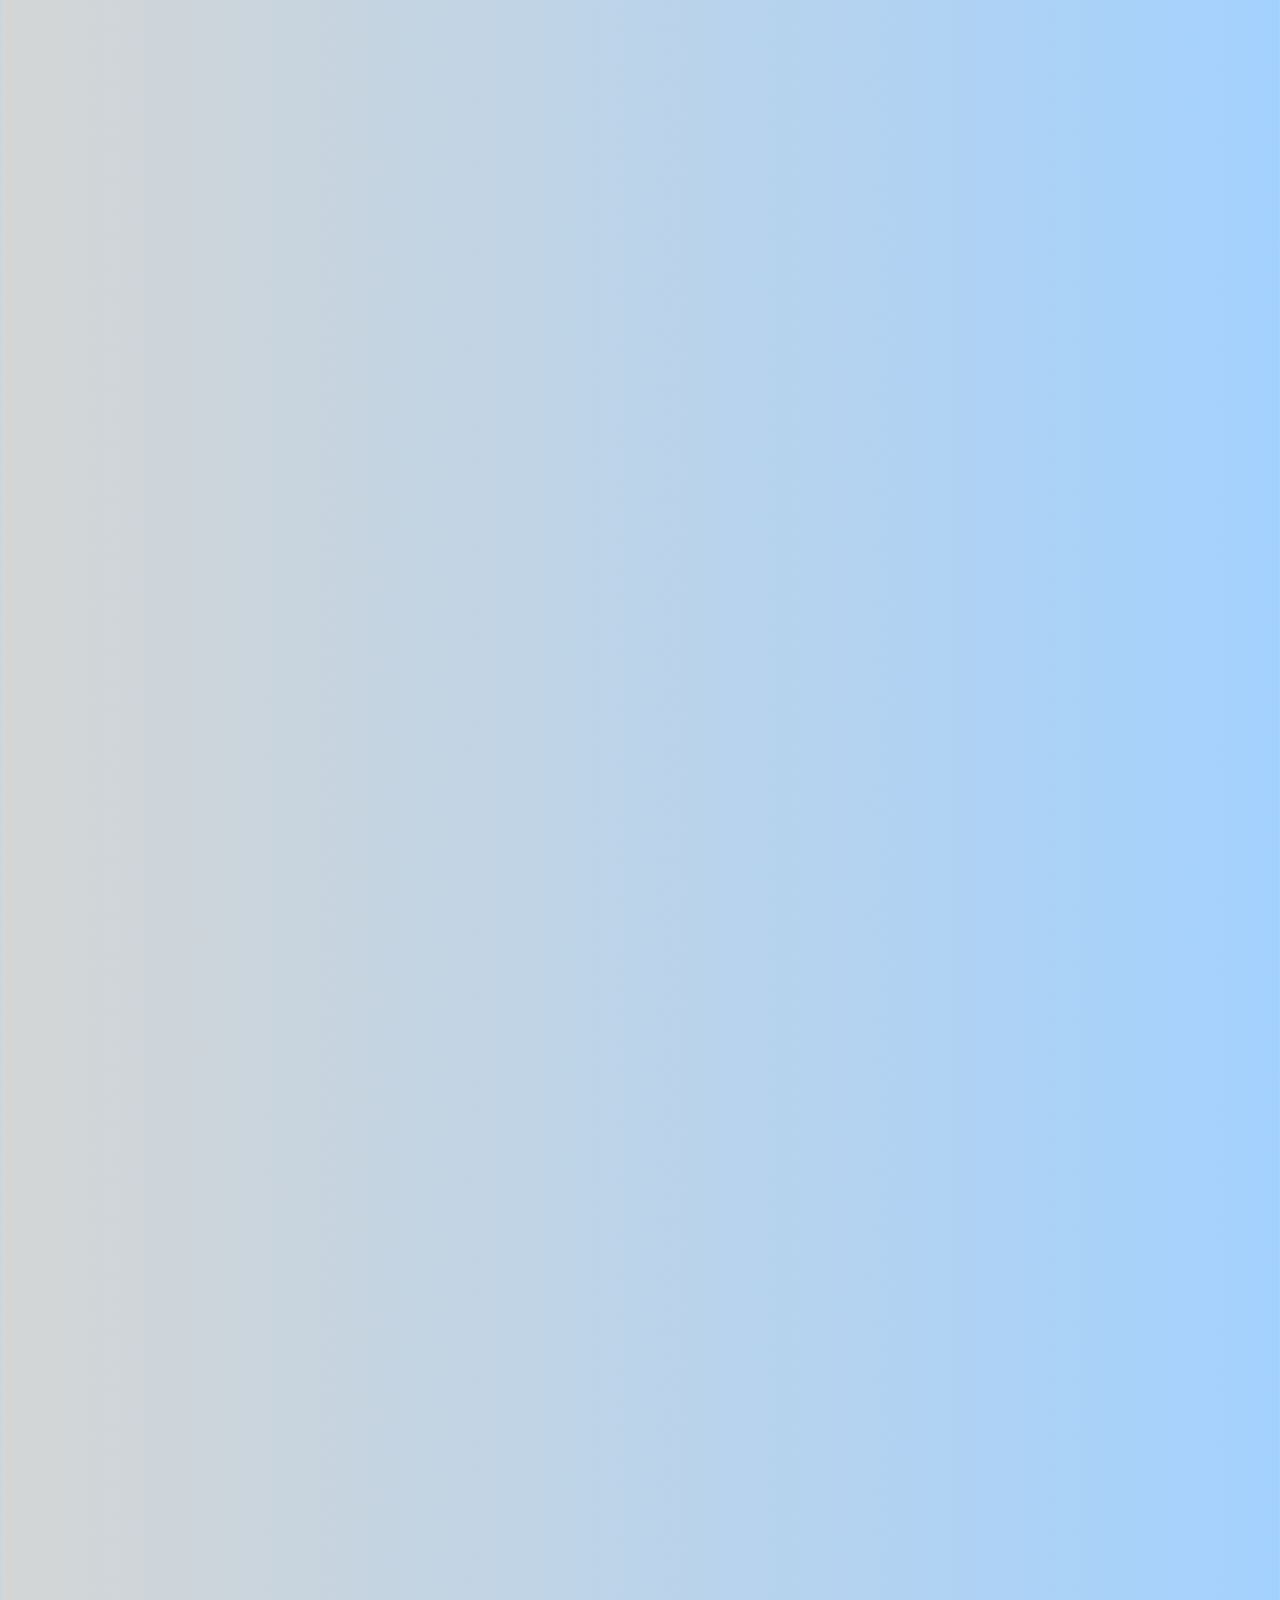
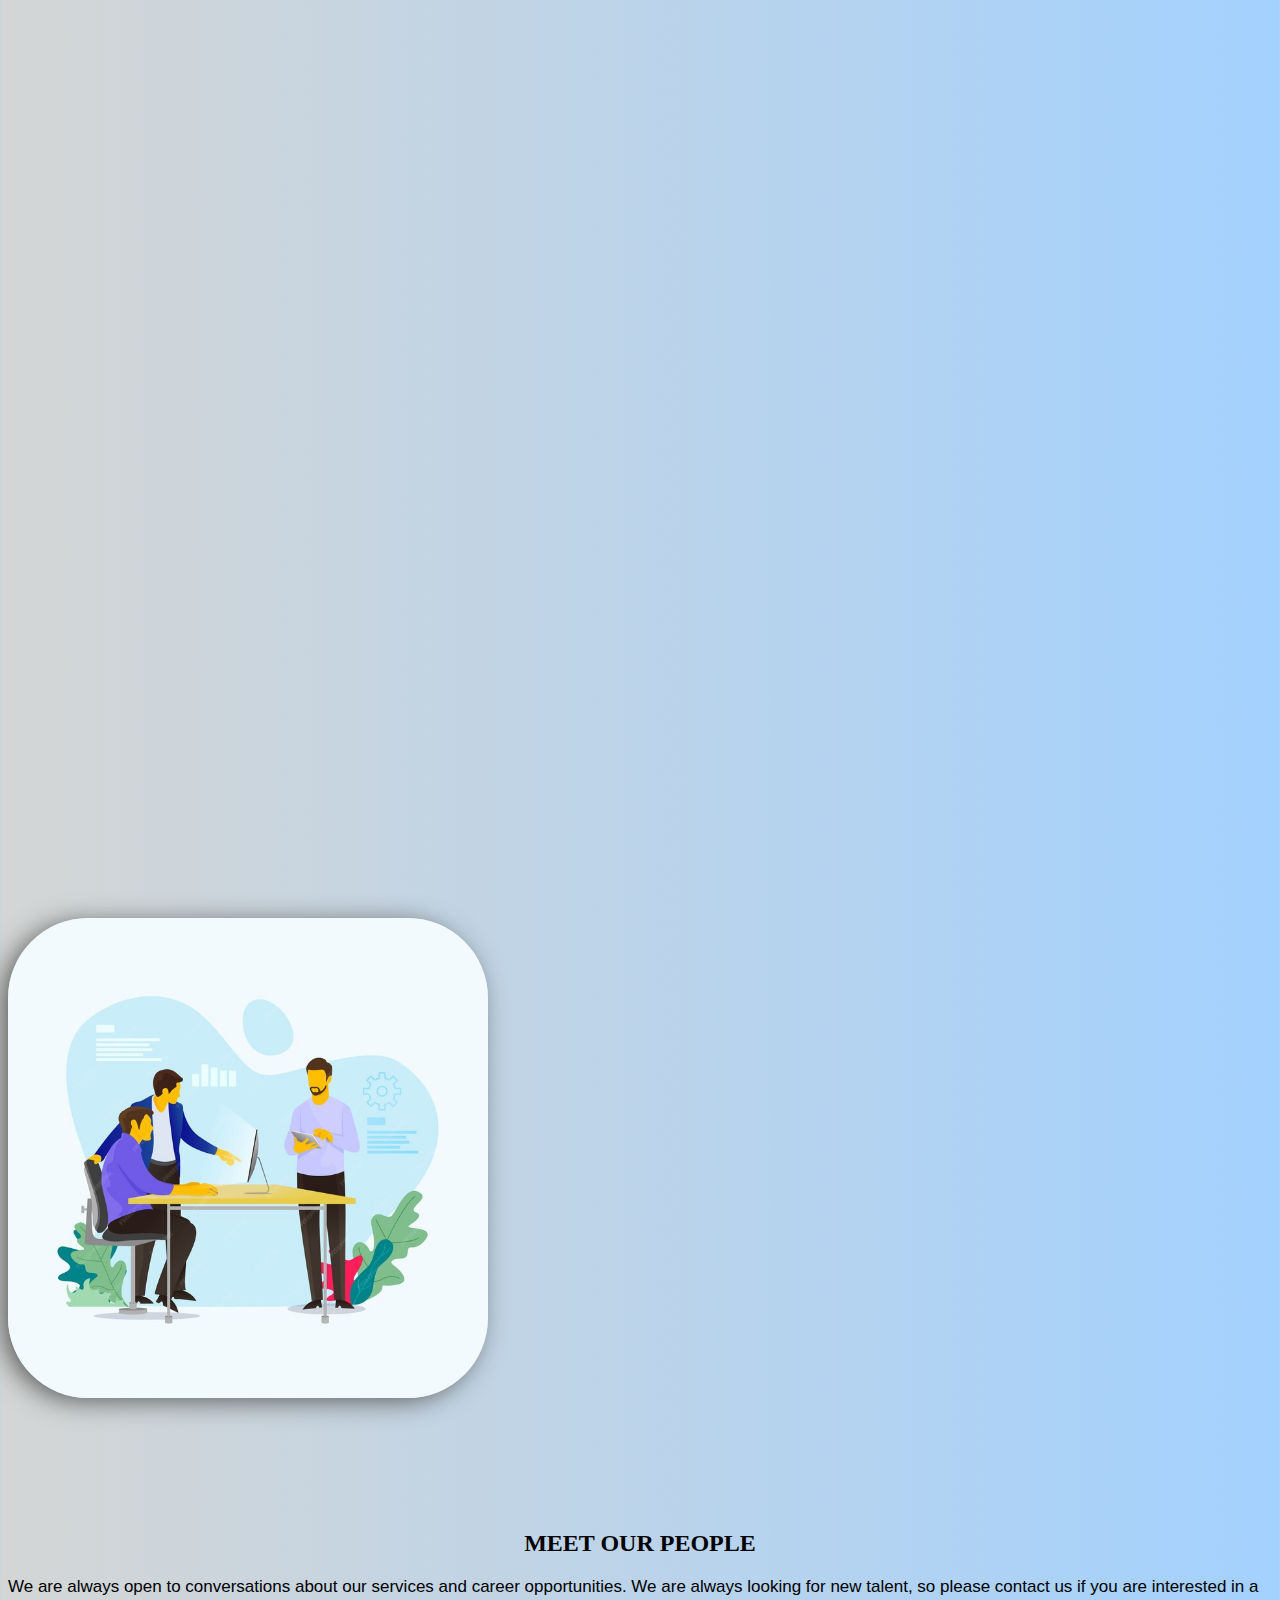
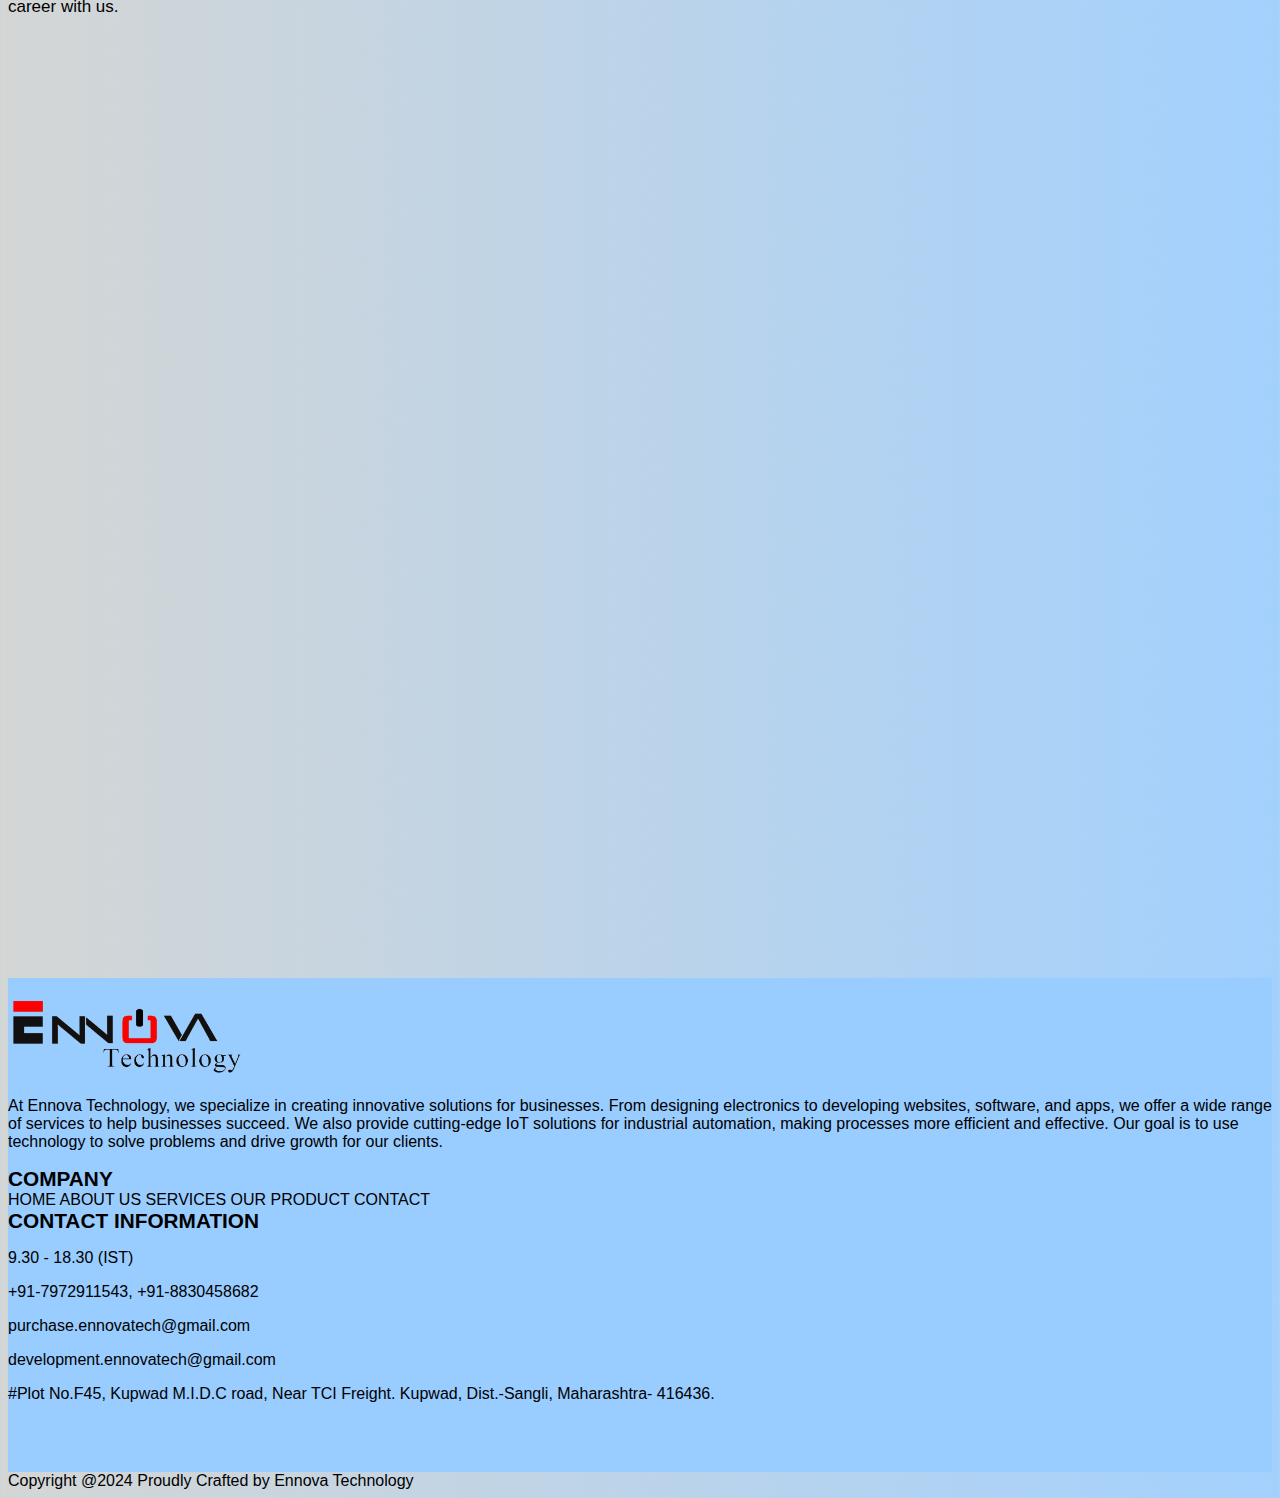
==== commit 21202a5c: "section change" ====
--- a/about.html
+++ b/about.html
@@ -42,7 +42,7 @@
                     <li class="nav-item dropdown">
                         <a class="nav-link dropdown-toggle" href="#" id="navbarDropdown" role="button"
                             data-bs-toggle="dropdown" aria-expanded="false">
-                            What we do
+                            What We Do
                         </a>
                         <ul class="dropdown-menu" aria-labelledby="navbarDropdown">
                             <li><a class="dropdown-item fw-bold " href="./ITService.html">OUR SERVICE</a></li>
--- a/style.css
+++ b/style.css
@@ -8,29 +8,299 @@
 .contactimgeno {
   width: 240px;
 }
-.ulstyletype li a{
-   font-weight: bold;
-    
+.counter .icon span.fa {
+  font-size: 50px;
+  line-height: 55px;
+  margin-bottom: 25px;
+  color: #fff;
+}
+.value {
+  z-index: 1;
+  font-size: 50px;
+  line-height: 55px;
+  font-weight: 600;
+  margin-bottom: 10px;
+  color: #fff;
+  letter-spacing: 1px;
+}
+p.white {
+  color: #eee;
+}
+.left-title {
+  font-weight: bold;
+  font-size: 2em;
+  padding-bottom: 0.6em;
+  position: relative;
+  color: #fff;
+}
+.stats {
+  padding: 80px 0;
+  background: url(./Hero/stats_bg.jpg) no-repeat center;
+  background-size: cover;
+  position: relative;
+  z-index: -1;
+}
+.stats:before {
+  content: '';
+  position: absolute;
+  background: #000;
+  top: 0;
+  bottom: 0;
+  left: 0;
+  right: 0;
+  opacity: .7;
+  z-index: -1;
+}
+.counter {
+  text-align: center;
 }
  
-.ulstyletype li{
+.ulstyletype li a {
+  font-weight: bold;
+
+}
+
+.ulstyletype li {
   list-style-type: none;
 }
-.ulstyletype i{
+
+.ulstyletype i {
   margin-right: 10px;
 }
-#navbarSupportedContent a{
-font-size: 1.2rem;
+
+#navbarSupportedContent a {
+  font-size: 1.2rem;
 }
 
 #Embedded_Hard {
   margin-top: 2rem;
 }
 
-/* //////// 2nd nav bar////////// */
+/* ////////  map////////// */
 /* ////////////////////////////// */
-
-/* //////////nav bar end////////////// */
+.google-map {
+  margin: 6rem 2rem 3rem 2rem;
+
+  padding-bottom: 25%;
+  position: relative;
+}
+
+.google-map iframe {
+  height: 100%;
+  width: 100%;
+  left: 0;
+  top: 0;
+  position: absolute;
+}
+
+
+
+.form {
+  max-width: calc(100vw - 40px);
+  width: 500px;
+  height: auto;
+  background: rgba(255, 255, 255, 1);
+  border-radius: 8px;
+  box-shadow: 0 0 40px -10px #fff;
+  margin: 3% auto;
+  padding: 10px 20px;
+  box-sizing: border-box;
+  position: relative;
+  border-bottom: 5px solid #ccc;
+}
+
+form:before {
+  content: '';
+  position: absolute;
+  top: 0;
+  left: 0;
+  right: 0;
+  height: 8px;
+  background: #ccc;
+  border-radius: 5px 5px 0 0;
+
+}
+
+.form h2 {
+  margin: 10px 0;
+  /* padding-bottom: 10px; */
+  width: 163px;
+  color: #1e439b;
+  font-size: 22px;
+  border-bottom: 3px solid #429bf4;
+  font-weight: 600;
+  margin-bottom: 10px;
+}
+
+input {
+  width: 60%;
+  padding: 10px;
+  box-sizing: border-box;
+  background: none;
+  outline: none;
+  resize: none;
+  border: 0;
+  font-family: 'Montserrat', sans-serif;
+  border: 2px solid #bebed2;
+  transition: all .3s;
+}
+
+
+
+.tright {
+  text-align: right;
+}
+
+.ui-menu {
+  max-height: 150px;
+  overflow: auto;
+}
+
+.ui-menu .ui-menu-item {
+  padding: 5px;
+  font-size: 14px;
+}
+
+.relative {
+  position: relative;
+}
+
+.relative i.fa:before {
+  color: #444;
+  padding: 10px;
+  position: absolute;
+  left: -3px;
+  text-align: center;
+}
+
+.relative i.fa {
+  position: absolute;
+  top: 0;
+  right: 0;
+  width: 40px;
+  text-align: center;
+  border-radius: 0 4px 4px 0;
+  width: 0;
+  height: 0;
+  z-index: 99;
+  border-left: 20px solid transparent;
+  border-right: 30px solid #ccc;
+  border-bottom: 34px solid #ccc;
+  transition: all 0.15s ease-in-out;
+
+}
+
+.form-control:focus {
+  border-color: #1e439b;
+  box-shadow: inset 0 1px 1px rgba(0, 0, 0, .075), 0 0 8px rgb(30, 102, 195);
+}
+
+.relative input:focus+i.fa {
+  border-left: 20px solid transparent;
+  border-right: 30px solid #1e439b;
+  border-bottom: 34px solid #1e439b;
+}
+
+.relative input:focus+i.fa:before {
+  color: #fff;
+}
+
+.input-group .form-control:not(:first-child):not(:last-child),
+.input-group-addon:not(:first-child):not(:last-child),
+.input-group-btn:not(:first-child):not(:last-child) {
+  border-radius: 0 4px 4px 0;
+}
+
+.form-control[disabled],
+.form-control[readonly],
+fieldset[disabled] .form-control {
+  background-color: #fff;
+}
+
+/* --- Thanks Message Popup --- */
+.thanks {
+  max-width: calc(100vw - 40px);
+  width: 200px;
+  height: auto;
+  background-color: #444;
+  border-radius: 8px;
+  box-shadow: 0 0 40px -10px #000;
+  padding: 20px;
+  box-sizing: border-box;
+  position: relative;
+  position: absolute;
+  top: 20px;
+  right: 20px;
+  transition: all .3s;
+}
+
+.thanks h4,
+.thanks p {
+  color: #fff;
+  text-align: center;
+}
+
+/* --- Animated Buttons --- */
+.movebtn {
+  background-color: transparent;
+  display: inline-block;
+  width: 100px;
+  background-image: none;
+  padding: 8px 10px;
+  margin-bottom: 20px;
+  border-radius: 0;
+  -webkit-transition: all 0.5s;
+  -moz-transition: all 0.5s;
+  transition: all 0.5s;
+  -webkit-transition-timing-function: cubic-bezier(0.5, 1.65, 0.37, 0.66);
+  transition-timing-function: cubic-bezier(0.5, 1.65, 0.37, 0.66);
+}
+
+.movebtnre {
+  border: 2px solid #ff5501;
+  box-shadow: inset 0 0 0 0 #ff5501;
+  color: #ff5501;
+}
+
+.movebtnsu {
+  border: 2px solid #1e439b;
+  box-shadow: inset 0 0 0 0 #1e439b;
+  color: #1e439b;
+}
+
+.movebtnre:focus,
+.movebtnre:hover,
+.movebtnre:active {
+  background-color: transparent;
+  color: #FFF;
+  border-color: #ff5501;
+  box-shadow: inset 96px 0 0 0 #ff5501;
+}
+
+.movebtnsu:focus,
+.movebtnsu:hover,
+.movebtnsu:active {
+  background-color: transparent;
+  color: #FFF;
+  border-color: #1e439b;
+  box-shadow: inset 96px 0 0 0 #1e439b;
+}
+
+
+/* --- Media Queries --- */
+
+@media only screen and (max-width: 600px) {
+  p:before {
+    content: attr(type);
+    width: 100%
+  }
+
+  input {
+    width: 100%;
+  }
+}
+
+/* /////////////////////// */
 /* /////////////////////////////////// */
 
 
@@ -44,7 +314,8 @@
 }
 
 body {
-  font-family: "Roboto", sans-serif;
+  font-family: 'Poppins', sans-serif;
+  /* font-family: "Roboto", sans-serif; */
   font-weight: 500;
   font-style: normal;
 }
@@ -181,7 +452,8 @@
   cursor: pointer;
 }
 
-form {
+
+/* form {
   margin-left: 55rem !important;
   min-width: 460px;
   max-width: 600px;
@@ -193,8 +465,8 @@
   -webkit-box-shadow: 3px 3px 23px -9px rgba(0, 0, 0, 0.86);
   -moz-box-shadow: 3px 3px 23px -9px rgba(0, 0, 0, 0.86);
   box-shadow: 3px 3px 23px -9px rgba(0, 0, 0, 0.86);
-  /* color: white; */
-}
+  
+} */
 
 form input {
   border: 1px solid #eee;
@@ -204,23 +476,23 @@
   margin-bottom: 1rem;
 }
 
-form textarea {
+/* form textarea {
   height: 5rem;
 }
 
 form button {
-  /* color: #555; */
+ 
   color: white;
-  /* background: #efebebed; */
+  
   border: 1px solid #fff !important;
   margin-top: 20px;
-  /* color: white; */
+   
 }
 
 form button:hover {
   background: #fff !important;
 
-}
+} */
 
 .pull-right {
   float: right;
@@ -229,7 +501,7 @@
 body {
 
   background: #70e1f5;
-  
+
   background: linear-gradient(to right, #d4d6d5, rgb(163, 209, 254));
 
 }
@@ -239,18 +511,18 @@
 }
 
 
-#contactform {
-  /* padding-right: 8rem; */
+/* #contactform {
+ 
   background-image: url('https://uvtechsoft.com/web/cont.png');
-  /* padding-right: 10rem; */
+   
   margin-bottom: 5rem;
 
-}
-
-iframe {
+} */
+
+/* iframe {
   height: 27rem;
   width: 38rem;
-}
+} */
 
 #contactmap {
   /* margin-top: 10rem; */
@@ -300,6 +572,10 @@
 .advertisers-service-sec .col {
   padding: 0 2em 1em 2em;
   text-align: center;
+}
+
+.newcontactdiv {
+  font-size: 1.2rem;
 }
 
 .advertisers-service-sec .service-card {
@@ -593,7 +869,11 @@
   margin: 0.5rem;
 }
 
-
+#choose .chooseatag a {
+  text-decoration: none;
+  color: #000;
+
+}
 
 
 
@@ -770,9 +1050,11 @@
 #relaytablediv tr:hover {
   background-color: #86b4ef;
 }
-#relaykeyfesp{
+
+#relaykeyfesp {
   margin-top: 5rem !important;
 }
+
 #relaykeyfesp span {
   font-weight: bold;
 }
@@ -808,6 +1090,17 @@
 
 .itthirdimg {
   display: none;
+}
+
+.cardmm {
+  background-color: rgb(227, 236, 244);
+  border-radius: 1rem;
+  box-shadow: -7px 4px 28px -3px rgb(91, 91, 89);
+}
+
+#usecasesdiv .cardmm {
+  margin: 2rem 5rem 2rem 5rem;
+  padding: 1rem;
 }
 
 /* ///////////////////// upcomming projects//////////////////////////// */
@@ -865,39 +1158,89 @@
 
 /* 11111111111111111111111111    USE CASES    111111111111111111111111111111111111111111
 11111111111111111111111111111111111111111111111111111111111111111111 */
-/* @media (max-width: 767px) {
-  .carousel-inner .carousel-item > div {
-    display: none;
-  }
-  .carousel-inner .carousel-item > div:first-child {
-    display: block;
-  }
-}
-
-.carousel-inner .carousel-item.active,
-.carousel-inner .carousel-item-next,
-.carousel-inner .carousel-item-prev {
+.wwww {
+
+  overflow-x: hidden;
+  font-family: sans-serif;
+  /* padding: 70px; */
+}
+
+.card-container {
   display: flex;
-}
-
- 
-@media (min-width: 768px) {
-
-  .carousel-inner .carousel-item-end.active,
-  .carousel-inner .carousel-item-next {
-    transform: translateX(25%);
-  }
-
-  .carousel-inner .carousel-item-start.active, 
-  .carousel-inner .carousel-item-prev {
-    transform: translateX(-25%);
-  }
-}
-
-.carousel-inner .carousel-item-end,
-.carousel-inner .carousel-item-start { 
-  transform: translateX(0);
-} */
+  padding: 0.5rem 1rem;
+}
+
+.card-container .cardww {
+  flex: 1;
+  transition: all 0.3s ease-in-out;
+  background-color: #fff;
+  padding: 15px;
+  border-radius: 10px;
+  box-shadow: 0 0 15px 0px rgba(0, 0, 0, 0.2);
+}
+
+.cardww h2 {
+  font-size: 22px;
+}
+
+.card-container .cardww:not(:first-child) {
+  margin-left: -10rem;
+}
+
+.cardww img {
+  /* padding: 35px; */
+  width: 100%;
+  display: block;
+  margin: 0 auto;
+}
+
+.card-container .cardww:hover,
+.card-container .cardww:focus {
+  transform: translateY(-1rem);
+  outline: none;
+}
+
+.card-container .cardww:hover~.cardww,
+.card-container .cardww:focus~.cardww {
+  transform: translateX(11rem);
+}
+
+@media (max-width: 767px) {
+  #demo {
+    margin-top: 0px;
+  }
+
+  .card-container {
+    flex-wrap: wrap;
+    justify-content: center;
+    padding: 0rem 1rem 2rem;
+  }
+
+  .card-container .cardww {
+    flex: 1 1 100%;
+    max-width: 200px;
+  }
+
+  .card-container .cardww:not(:first-child) {
+    margin-left: 0rem;
+    margin-top: 2rem;
+  }
+
+  .card-container .cardww:hover,
+  .card-container .cardww:focus {
+    transform: translateX(0rem);
+  }
+
+  .card-container .cardww:hover~.cardww,
+  .card-container .cardww:focus~.cardww {
+    transform: translateY(0rem);
+  }
+
+  .cardww img {
+    padding: 5px;
+  }
+}
+
 /* 1111111111111111111111111111    USE CASES END   1111111111111111111111111111111111111111
 11111111111111111111111111111111111111111111111111111111111111111111 */
 
@@ -994,6 +1337,10 @@
   margin-bottom: 2.5rem;
 }
 
+#usecasesdiv {
+  display: none;
+}
+
 @media screen and (max-width: 600px) {
   .tl::after {
     left: 31px;
@@ -1026,7 +1373,11 @@
 8888888888888888888888888888888888 */
 
 
-
+/* 555555555555555 contact section55555555555555555555555
+55555555555555555555555555555555555555 */
+
+/* 5555555555555555555555555555555555555
+55555555555555555555555555555555555555 */
 
 
 @media screen and (max-width:426px) {
@@ -1043,7 +1394,7 @@
 
   #About {
     padding: 1rem;
-    padding-top: 6rem;
+    padding-top: 10rem;
   }
 
   #keytext {
@@ -1168,18 +1519,18 @@
     margin-top: 1rem;
   }
 
-  iframe {
+  /* iframe {
     height: 15rem !important;
     width: 23rem !important;
     margin-bottom: 0 !important;
-  }
-
-
-  #contactform {
+  } */
+
+
+  /* #contactform {
     margin-left: 0;
     padding: 0.5rem;
     margin-bottom: 0rem;
-  }
+  } */
 
   .coll {
     height: 16rem;
@@ -1220,12 +1571,11 @@
     overflow-x: hidden;
   }
 
+  /* 
   form {
-    /* margin-left: 3rem !important; */
-    /* margin-left: 0rem !important; */
-    /* margin-right: 0.5rem; */
+ 
     min-width: 340px;
-  }
+  } */
 
   .mvdivmedia {
     text-align: center;
@@ -1337,10 +1687,12 @@
   .itimghide img {
     display: none !important;
   }
-  .proheadmargin{
+
+  .proheadmargin {
     padding-top: 2rem;
   }
-/* 
+
+  /* 
   .upmallpage {
     margin-top: 4rem !important;
   } */
@@ -1422,18 +1774,50 @@
   .proheadmargin {
     margin-bottom: 1rem;
   }
-}
-
-
-
-
-
-
-
-
-
-
-
+
+  /* .card-container .cardww {
+     
+    max-width: 320px;
+} */
+  /* .wwww {
+  padding: 0px;
+} */
+  #usecasesdiv .cardmm {
+    margin: 2rem 3rem 2rem 3rem;
+    padding: 1rem;
+  }
+
+  .ourheading {
+    margin-top: 3rem;
+  }
+
+  .newcontactdiv {
+    font-size: 1rem !important;
+  }
+  /* .keynumber{
+    display: flex;
+  } */
+}
+
+
+
+@media screen and (max-width:400px) {
+  /* iframe {
+    width: 21.5rem !important;
+  } */
+
+}
+
+
+
+
+
+
+@media screen and (max-width:760px) {
+  /* iframe {
+    width: 24rem !important;
+  } */
+}
 
 
 
@@ -1443,13 +1827,15 @@
 
 @media screen and (max-width:769px) {
 
-
-
-  iframe {
+  .keynumber{
+    display: flex;
+  }
+
+  /* iframe {
     height: 25rem;
     width: 45rem;
     margin-bottom: 2rem;
-  }
+  } */
 
   .classcontact {
     font-size: 1rem;
@@ -1476,10 +1862,10 @@
   }
 
 
-  #contactform {
-    /* padding-right: 0rem; */
+  /* #contactform {
+  
     background: none;
-  }
+  } */
 
   #contactmap {
     padding-top: 5rem;
@@ -1514,31 +1900,51 @@
     display: none;
   }
 
+  form {
+    width: 350px !important;
+
+  }
+
+  .google-map {
+    padding-bottom: 45% !important;
+
+  }
+}
+
+@media screen and (max-width:767px) {
+  .wwww {
+    display: none !important;
+  }
+
+  #usecasesdiv {
+    display: block;
+  }
+
 }
 
 @media screen and (max-width:376px) {
 
-  iframe {
+  /* iframe {
     width: 22rem !important;
-  }
+  } */
 }
 
 
 
 @media screen and (max-width:376px) {
-  iframe {
-    /* margin-top: 5rem; */
+  /* iframe {
+   
     height: 15rem !important;
     width: 21rem !important;
 
-  }
-
-  form {
+  } */
+
+  /* form {
     min-width: 301px;
     height: 450px;
 
     margin-left: 0rem !important;
-  }
+  } */
 
 
   #About {
@@ -1549,15 +1955,32 @@
     height: 15rem;
   }
 
+  #About {
+    padding: 1rem;
+    padding-top: 5rem;
+  }
+
+  #choose {
+    margin-top: 1rem;
+  }
+
+  .ourheading {
+    margin-top: 0rem;
+  }
+
+  .ulstyletype li {
+
+    font-size: 0.8rem;
+  }
 }
 
 @media screen and (max-width:321px) {
-  iframe {
+  /* iframe {
 
     height: 15rem !important;
     width: 17rem !important;
 
-  }
+  } */
 
   #contactmap {
     margin-bottom: 5rem;
@@ -1590,26 +2013,35 @@
     height: 13rem;
   }
 
+  .newcontactdiv {
+    font-size: 0.9rem !important;
+  }
 }
 
 @media screen and (max-width:1025px)and (min-width:322px) {
+  /* form {
+    margin-left: 0 !important;
+  } */
+
+}
+
+
+@media screen and (max-width:1025px) and (min-width:769px) {
+  /* iframe {
+    height: 25rem;
+    width: 29rem;
+  } */
+  /* 
   form {
     margin-left: 0 !important;
-  }
-
-}
-
-
-@media screen and (max-width:1025px) and (min-width:769px) {
-  iframe {
-    height: 25rem;
-    width: 29rem;
-  }
-
+  } */
+
+
+
+}
+
+@media screen and (min-width:769px)and (max-width:1200px) {
   form {
-    margin-left: 0 !important;
-  }
-
-
-
+    width: 380px !important;
+  }
 }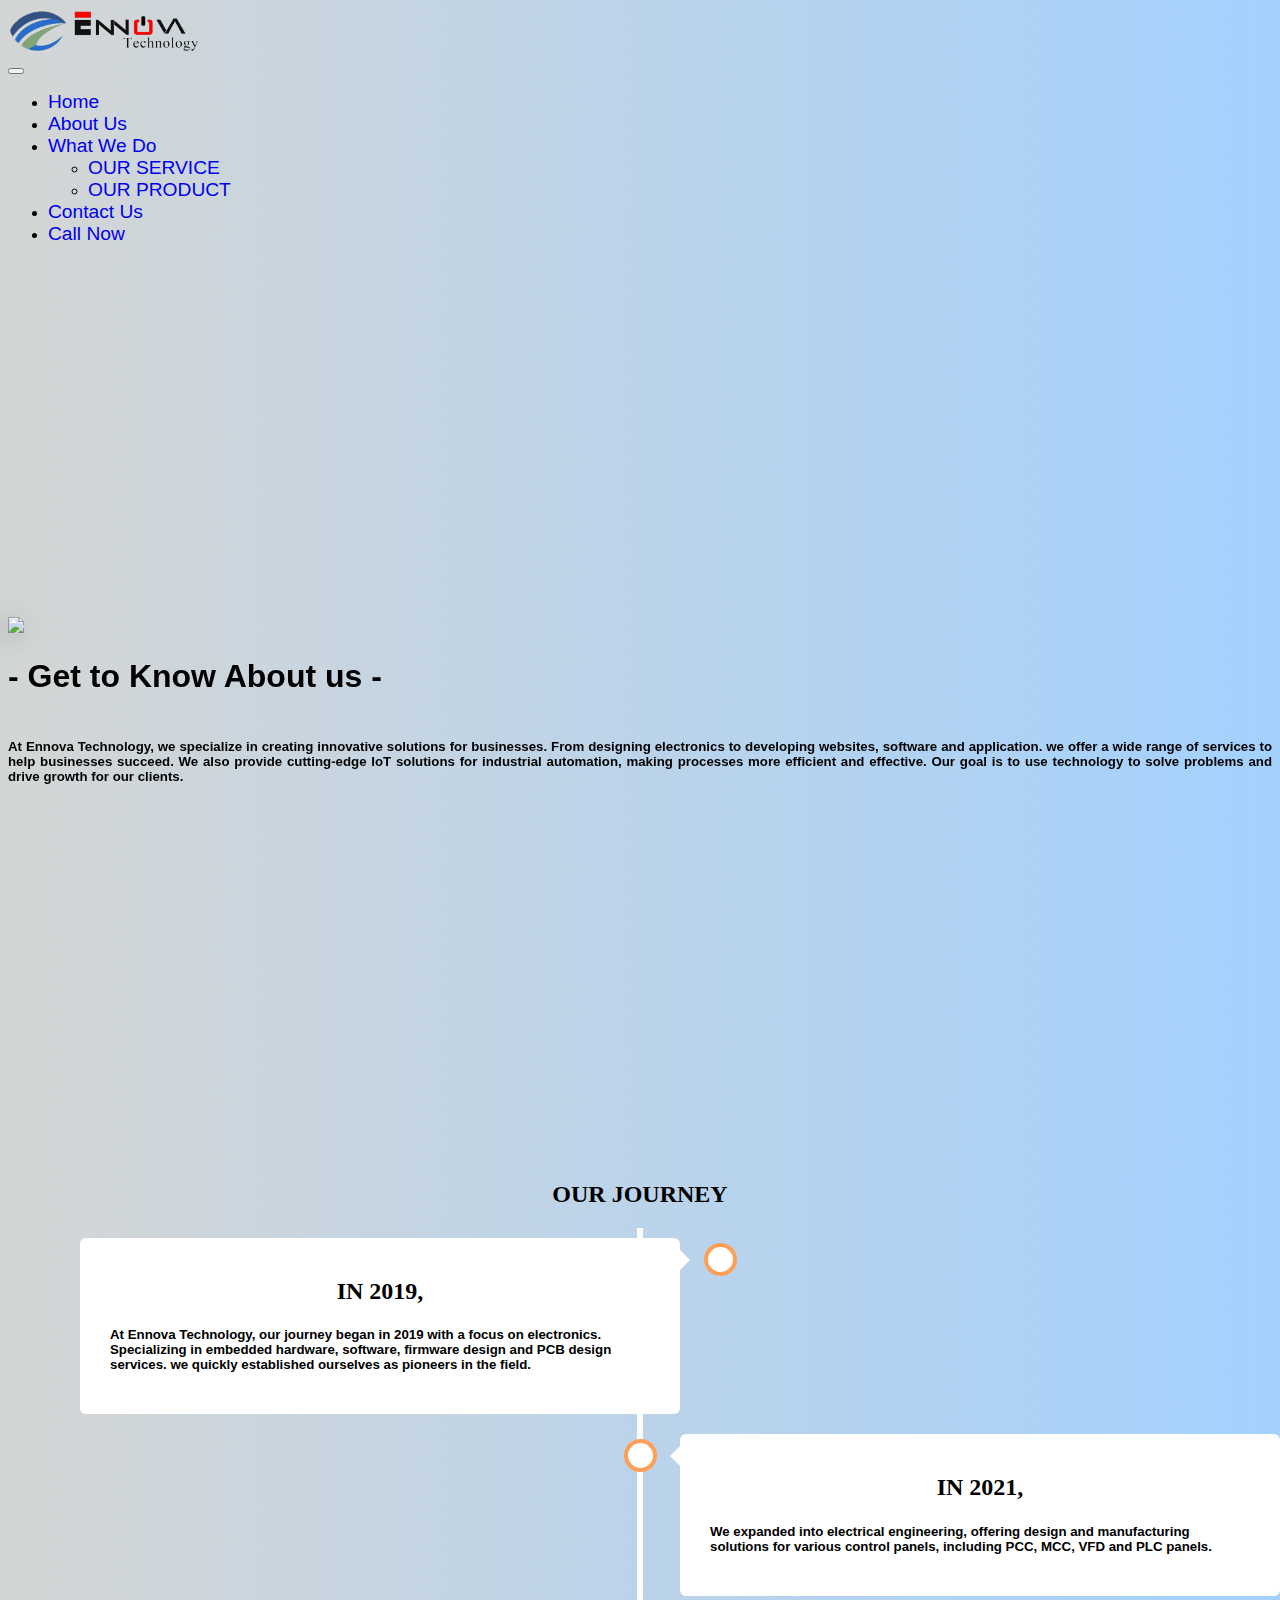
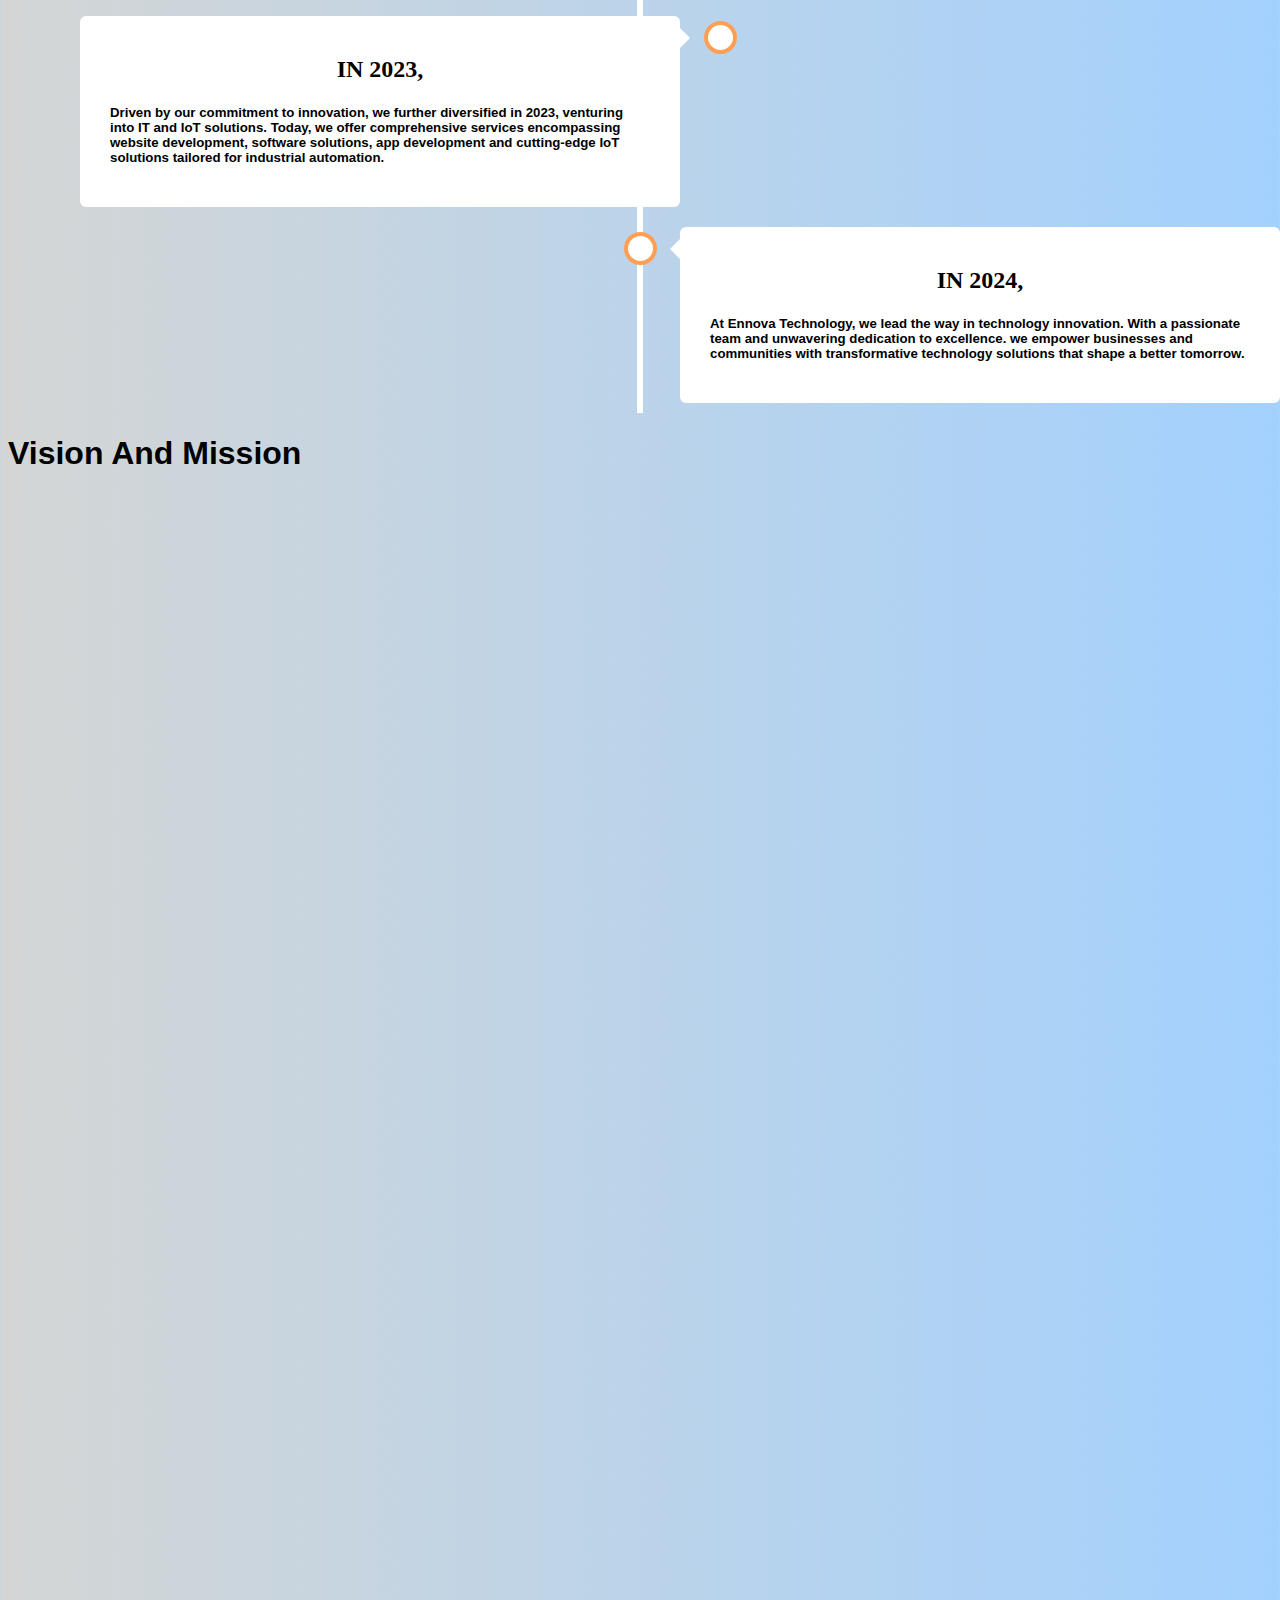
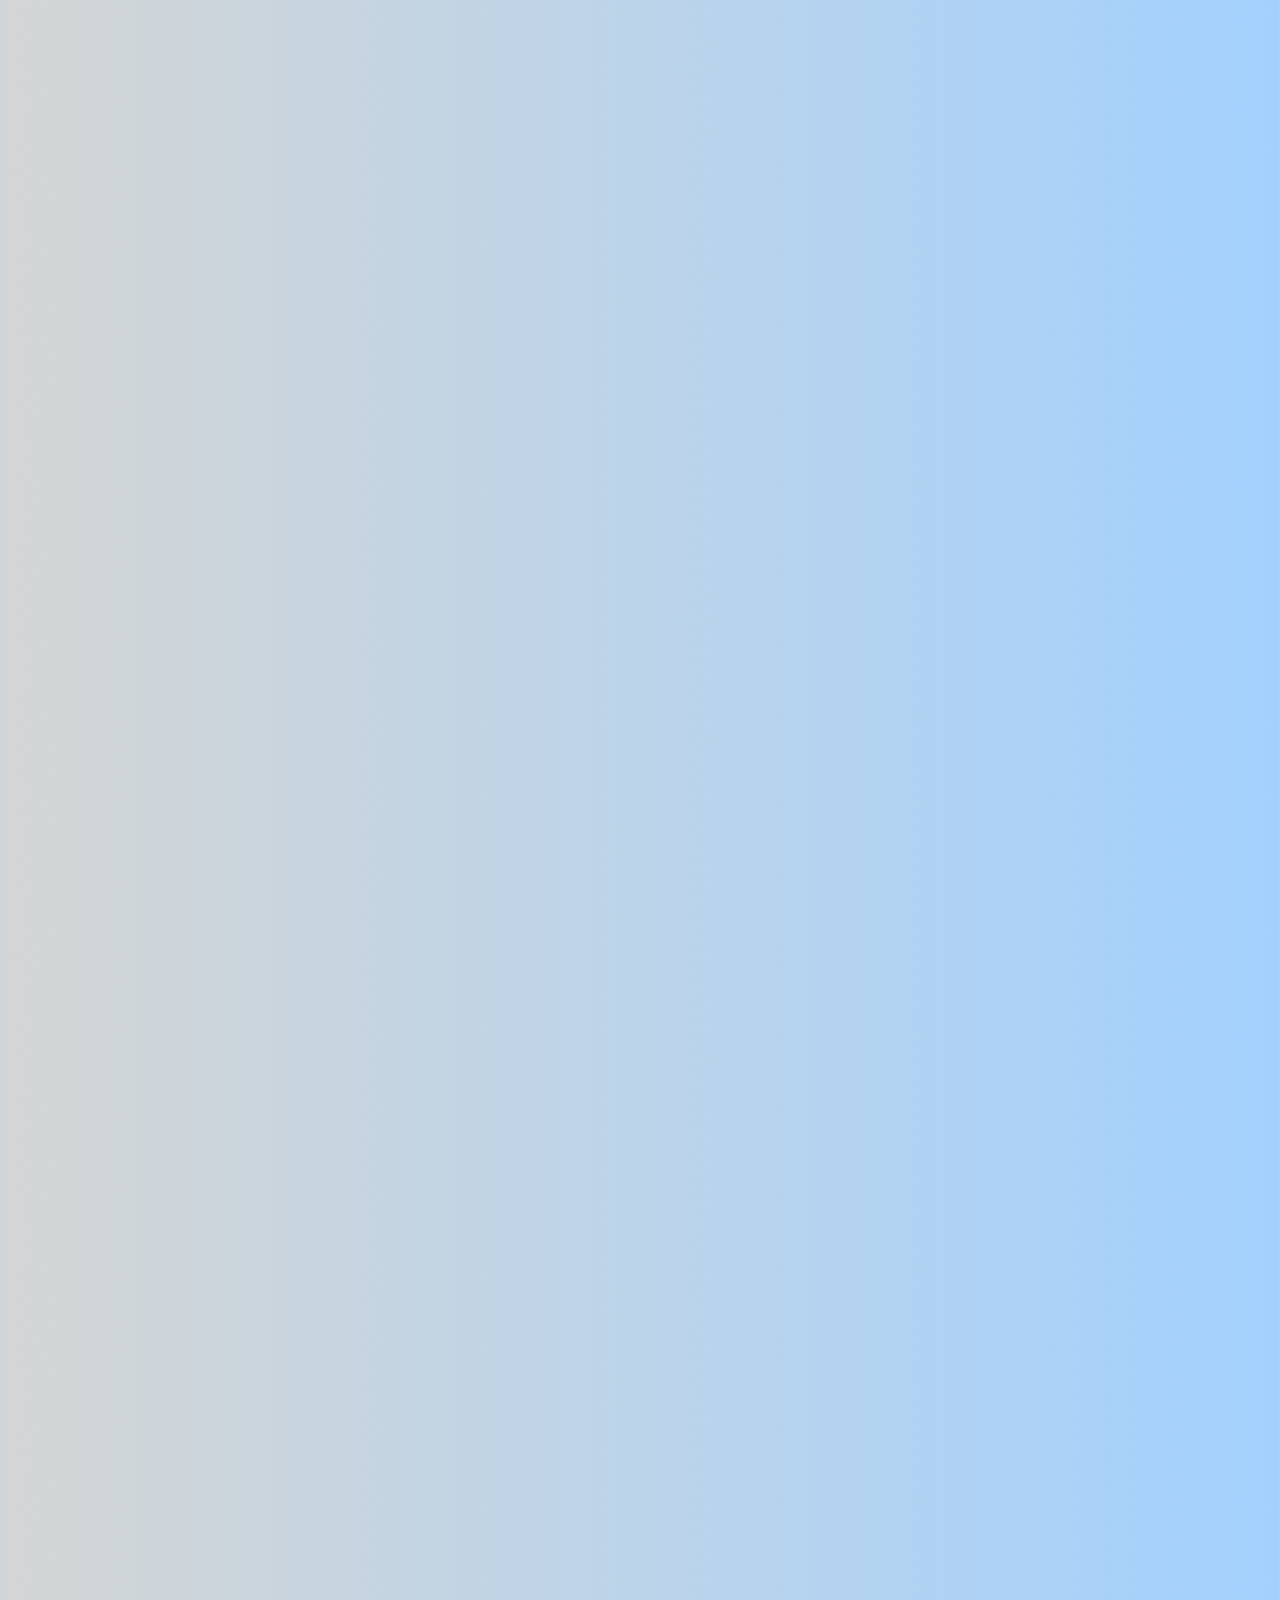
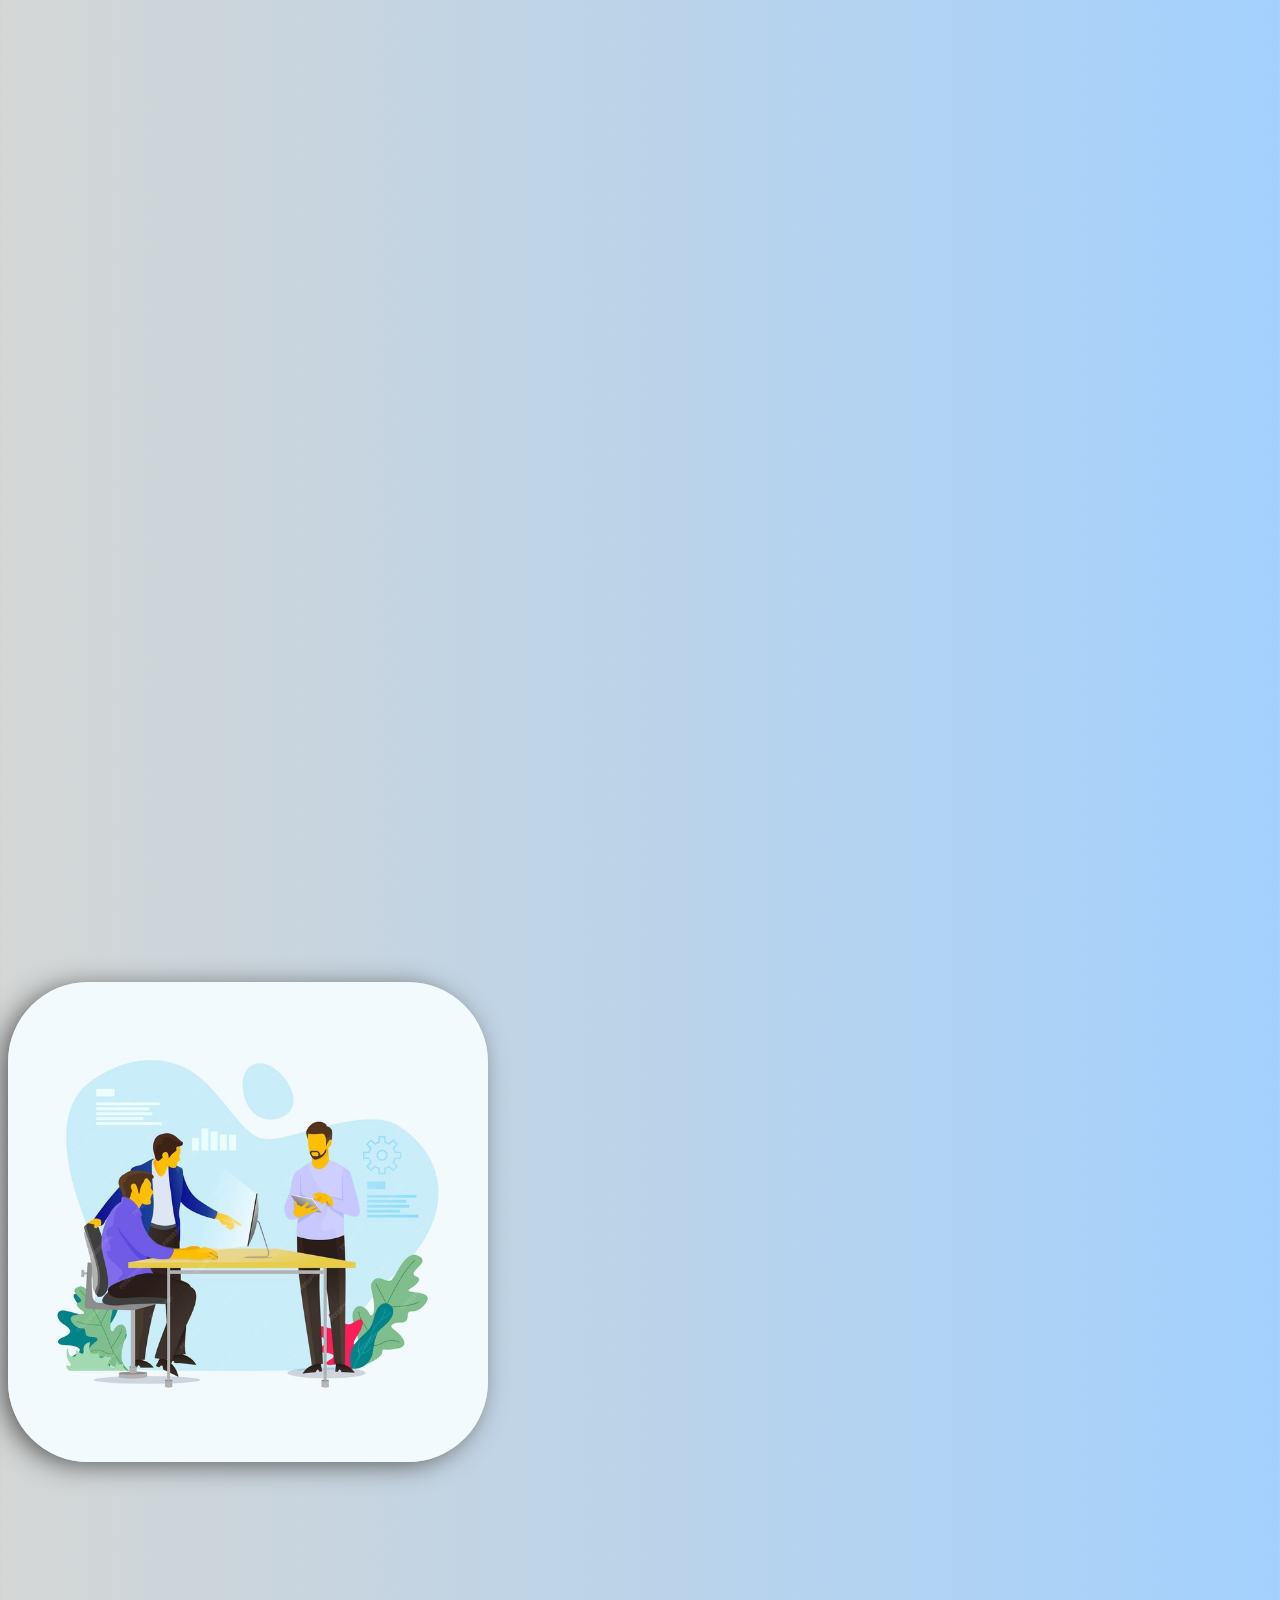
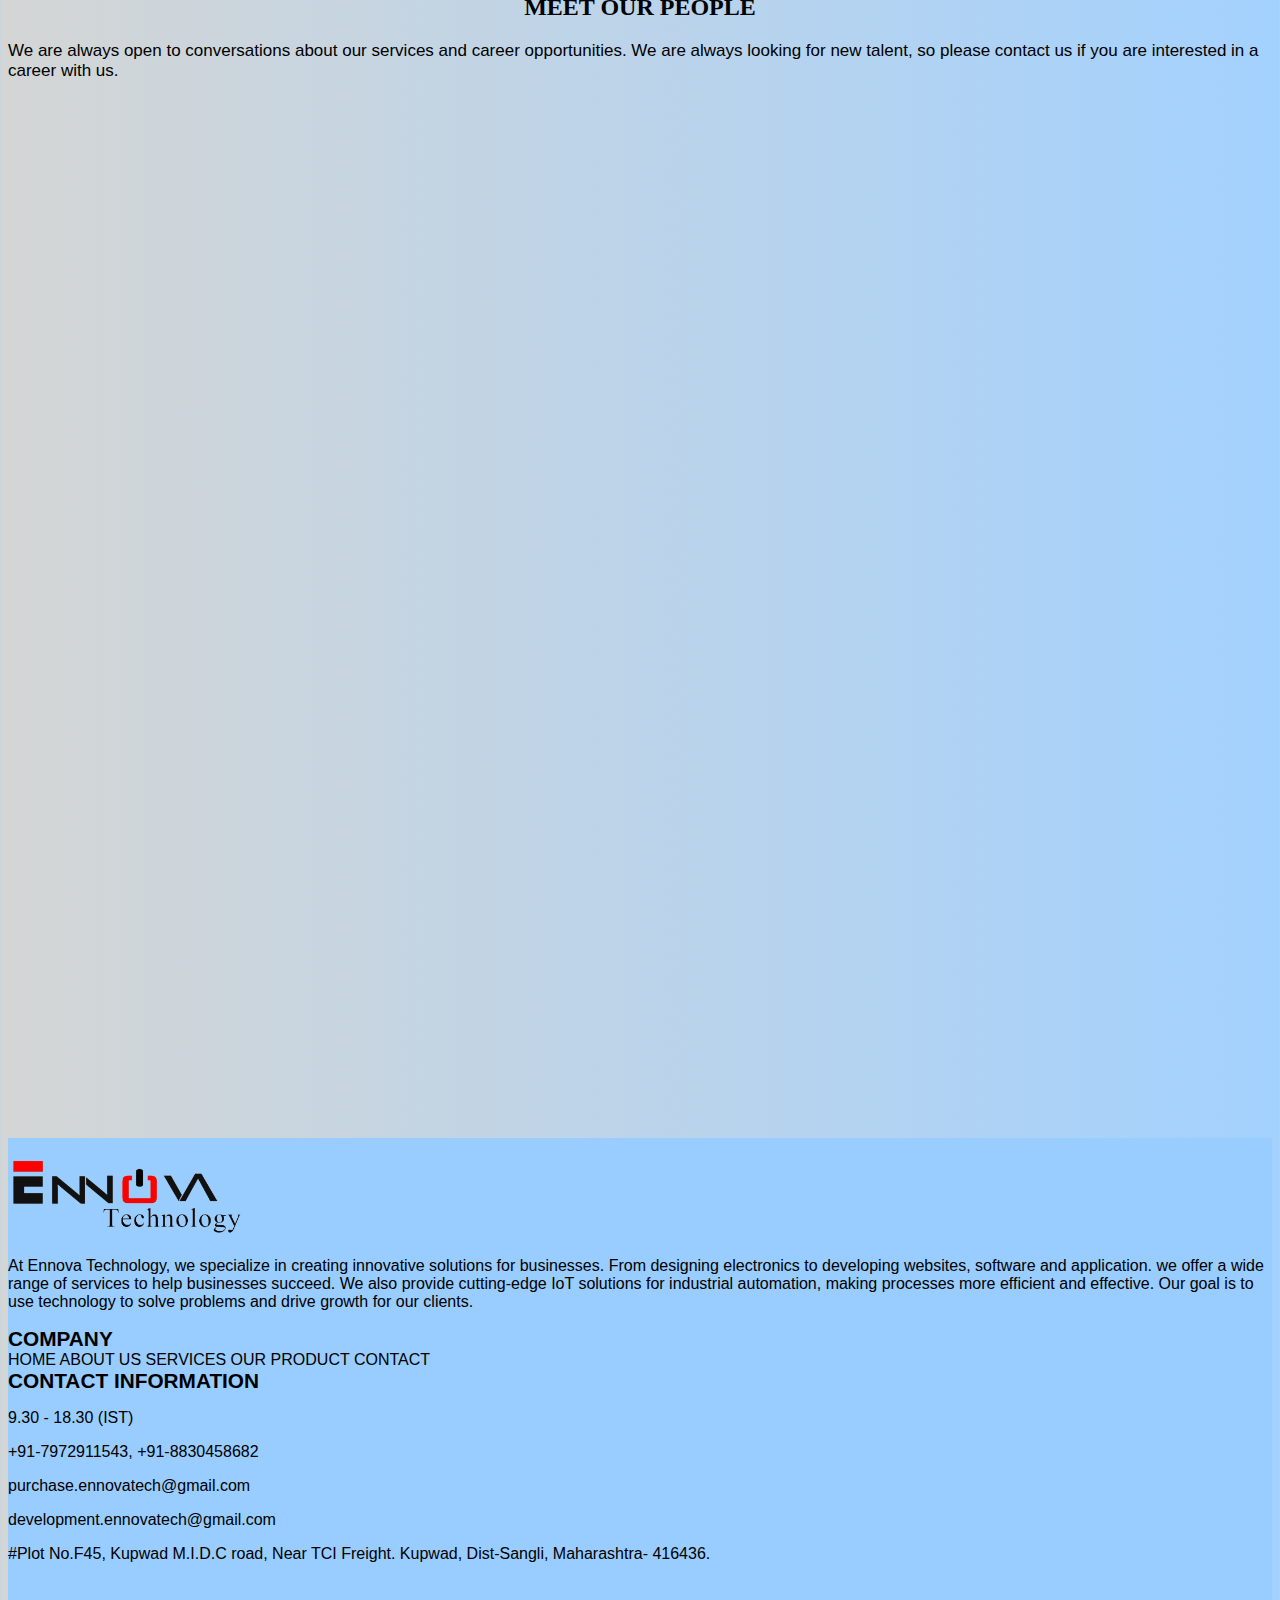
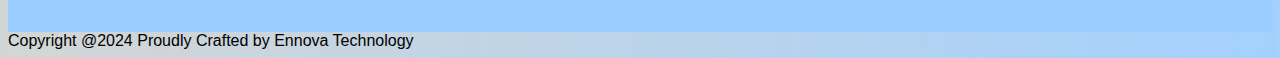
==== commit 71ade9fc: "and," ====
--- a/about.html
+++ b/about.html
@@ -74,7 +74,7 @@
             <div class="col-lg-5 col-md-6 font aboutpara" data-aos="fade-up" data-aos-duration="2500">
                 <h1>- Get to Know About us -</h1>
                 <h5>At Ennova Technology, we specialize in creating innovative solutions for businesses. From designing
-                    electronics to developing websites, software, and apps, we offer a wide range of services to help
+                    electronics to developing websites, software and application. we offer a wide range of services to help
                     businesses succeed. We also provide cutting-edge IoT solutions for industrial automation, making
                     processes more efficient and effective. Our goal is to use technology to solve problems and drive
                     growth for our clients.</h5>
@@ -93,7 +93,7 @@
                     <h2>In 2019,</h2>
                     <h5>
                         At Ennova Technology, our journey began in 2019 with a focus on electronics.
-                        Specializing in embedded hardware, software, firmware design, and PCB design services,
+                        Specializing in embedded hardware, software, firmware design and PCB design services.
                         we quickly established ourselves as pioneers in the field.
                     </h5>
                 </div>
@@ -103,17 +103,17 @@
                     <h2>In 2021,</h2>
                     <h5>
                         We expanded into electrical engineering, offering design and manufacturing solutions for
-                        various control panels, including PCC, MCC, VFD, and PLC panels.
+                        various control panels, including PCC, MCC, VFD and PLC panels.
                     </h5>
                 </div>
             </div>
             <div class="tl-container tl-left">
                 <div class="tl-content">
-                    <h2>In 2023</h2>
+                    <h2>In 2023,</h2>
                     <h5>
                         Driven by our commitment to innovation, we further diversified in 2023, venturing into
                         IT and IoT solutions. Today, we offer comprehensive services encompassing website
-                        development, software solutions, app development, and cutting-edge IoT solutions
+                        development, software solutions, app development and cutting-edge IoT solutions
                         tailored for industrial automation.
                     </h5>
                 </div>
@@ -123,7 +123,7 @@
                     <h2>In 2024,</h2>
                     <h5>
                         At Ennova Technology, we lead the way in technology innovation. With a passionate team
-                        and unwavering dedication to excellence, we empower businesses and communities with
+                        and unwavering dedication to excellence. we empower businesses and communities with
                         transformative technology solutions that shape a better tomorrow.
                     </h5>
                 </div>
@@ -140,8 +140,8 @@
 
     <section id="missionvidiv" class="container-fluid mt-5 ">
         <div class="row fandrow">
-            <div class="col-lg-1 col-md-1"></div>
-            <div class="col-md-10 col-lg-5 misvisdiv">
+            <!-- <div class="col-lg-1 col-md-1"></div> -->
+            <div class="  col-lg-6 misvisdiv">
                 <h1 class="missmendiv"> Vision And Mission </h1>
 
                 <div class="card mb-3 bordermivi" data-aos="zoom-in-down" data-aos-duration="2000">
@@ -154,7 +154,7 @@
                             <div class="card-body">
                                 <h5 class="card-title fw-bold">Vision</h5>
                                 <p class="card-text misvispara">To be a global leader in providing innovative,
-                                    sustainable, and
+                                    sustainable and
                                     integrated
                                     solutions in the fields of Industrial electronics and IT services, revolutionizing
                                     industries and empowering businesses worldwide.
@@ -175,7 +175,7 @@
                                 <h5 class="card-title fw-bold">Mission</h5>
                                 <p class="card-text misvispara">We are dedicated to delivering cutting-edge products and
                                     services that
-                                    exceed our clients' expectations. We strive for excellence in quality, innovation,
+                                    exceed our client's expectations. We strive for excellence in quality, innovation
                                     and
                                     customer satisfaction. Our mission is to contribute to a sustainable and
                                     technologically
@@ -264,7 +264,7 @@
                 <a href="./index.html"><img src="./Hero/ENNOVAlogo.png" class="contactimgeno" alt=""></a>
                  
                 <p>At Ennova Technology, we specialize in creating innovative solutions for businesses. From designing
-                    electronics to developing websites, software, and apps, we offer a wide range of services to help
+                    electronics to developing websites, software and application. we offer a wide range of services to help
                     businesses succeed. We also provide cutting-edge IoT solutions for industrial automation, making
                     processes more efficient and effective. Our goal is to use technology to solve problems and drive
                     growth for our clients.</p>
@@ -292,7 +292,7 @@
                     <p><i class="far fa-envelope"></i> development.ennovatech@gmail.com</p>
                 </div>
                 <p><i class="fa-solid fa-location-dot"></i> #Plot No.F45, Kupwad M.I.D.C road, Near TCI Freight.
-                    Kupwad, Dist.-Sangli, Maharashtra- 416436.</p>
+                    Kupwad, Dist-Sangli, Maharashtra- 416436.</p>
                 <div id="iconssym">
                     <a href="https://www.facebook.com/profile.php?id=100063876886966"> <i
                             class="fab fa-facebook-square"></i></a>
--- a/style.css
+++ b/style.css
@@ -16,7 +16,7 @@
 }
 .value {
   z-index: 1;
-  font-size: 50px;
+  font-size: 50px !important;
   line-height: 55px;
   font-weight: 600;
   margin-bottom: 10px;
@@ -564,13 +564,16 @@
   width: 10rem;
   margin-top: 1rem;
 }
-
+.panelfontdiv li{
+text-align: justify;
+}
+ 
 /* ////////////////////////////////
 ////////////////////////////////
 //////////////// */
 
 .advertisers-service-sec .col {
-  padding: 0 2em 1em 2em;
+  padding: 0 1em 1em 1em;
   text-align: center;
 }
 
@@ -901,6 +904,8 @@
 
 .bordermivi {
   border-radius: 1rem;
+  padding: 1rem;
+   
 }
 
 #iconssym a {
@@ -994,6 +999,7 @@
 
 #itimghideandview p {
   font-size: 1rem;
+  text-align: justify;
 }
 
 .logosback {
@@ -1467,6 +1473,9 @@
     width: 19rem;
 
   }
+  .value {
+    font-size: 30px !important;
+  }
 
   .fandrow {
     margin-left: 0;
@@ -1607,15 +1616,15 @@
   }
 
   #hero img {
-
-    height: 50vh;
+    margin-top: 4rem;
+    height: 35vh;
     width: 100%;
-
-  }
+}
 
   #hero video {
-    margin-top: 3.8rem;
-    height: 40vh;
+    margin-top: 4rem;
+    height: 35vh;
+    width: 100%;
   }
 
   #imgheading {
@@ -1624,7 +1633,7 @@
   }
 
   #imgheading h1 {
-    font-size: 2.4rem !important;
+    font-size: 2rem !important;
   }
 
   #hero div h5 {
@@ -1643,6 +1652,7 @@
   .carousel-control-next-icon,
   .carousel-control-prev-icon {
     width: 1.4rem;
+    margin-top: 2rem;
   }
 
   #relaytablediv {
@@ -1698,7 +1708,7 @@
   } */
 
   #itimghideandview {
-    padding-top: 0.5rem;
+    padding-top: 2.5rem;
     padding-bottom: 1rem;
   }
 
@@ -1797,6 +1807,9 @@
   /* .keynumber{
     display: flex;
   } */
+  .herosubhead{
+    font-size: 1rem !important;
+  }
 }
 
 
@@ -1908,6 +1921,9 @@
   .google-map {
     padding-bottom: 45% !important;
 
+  }
+  .bordermivi {
+    margin-top: 1rem;
   }
 }
 
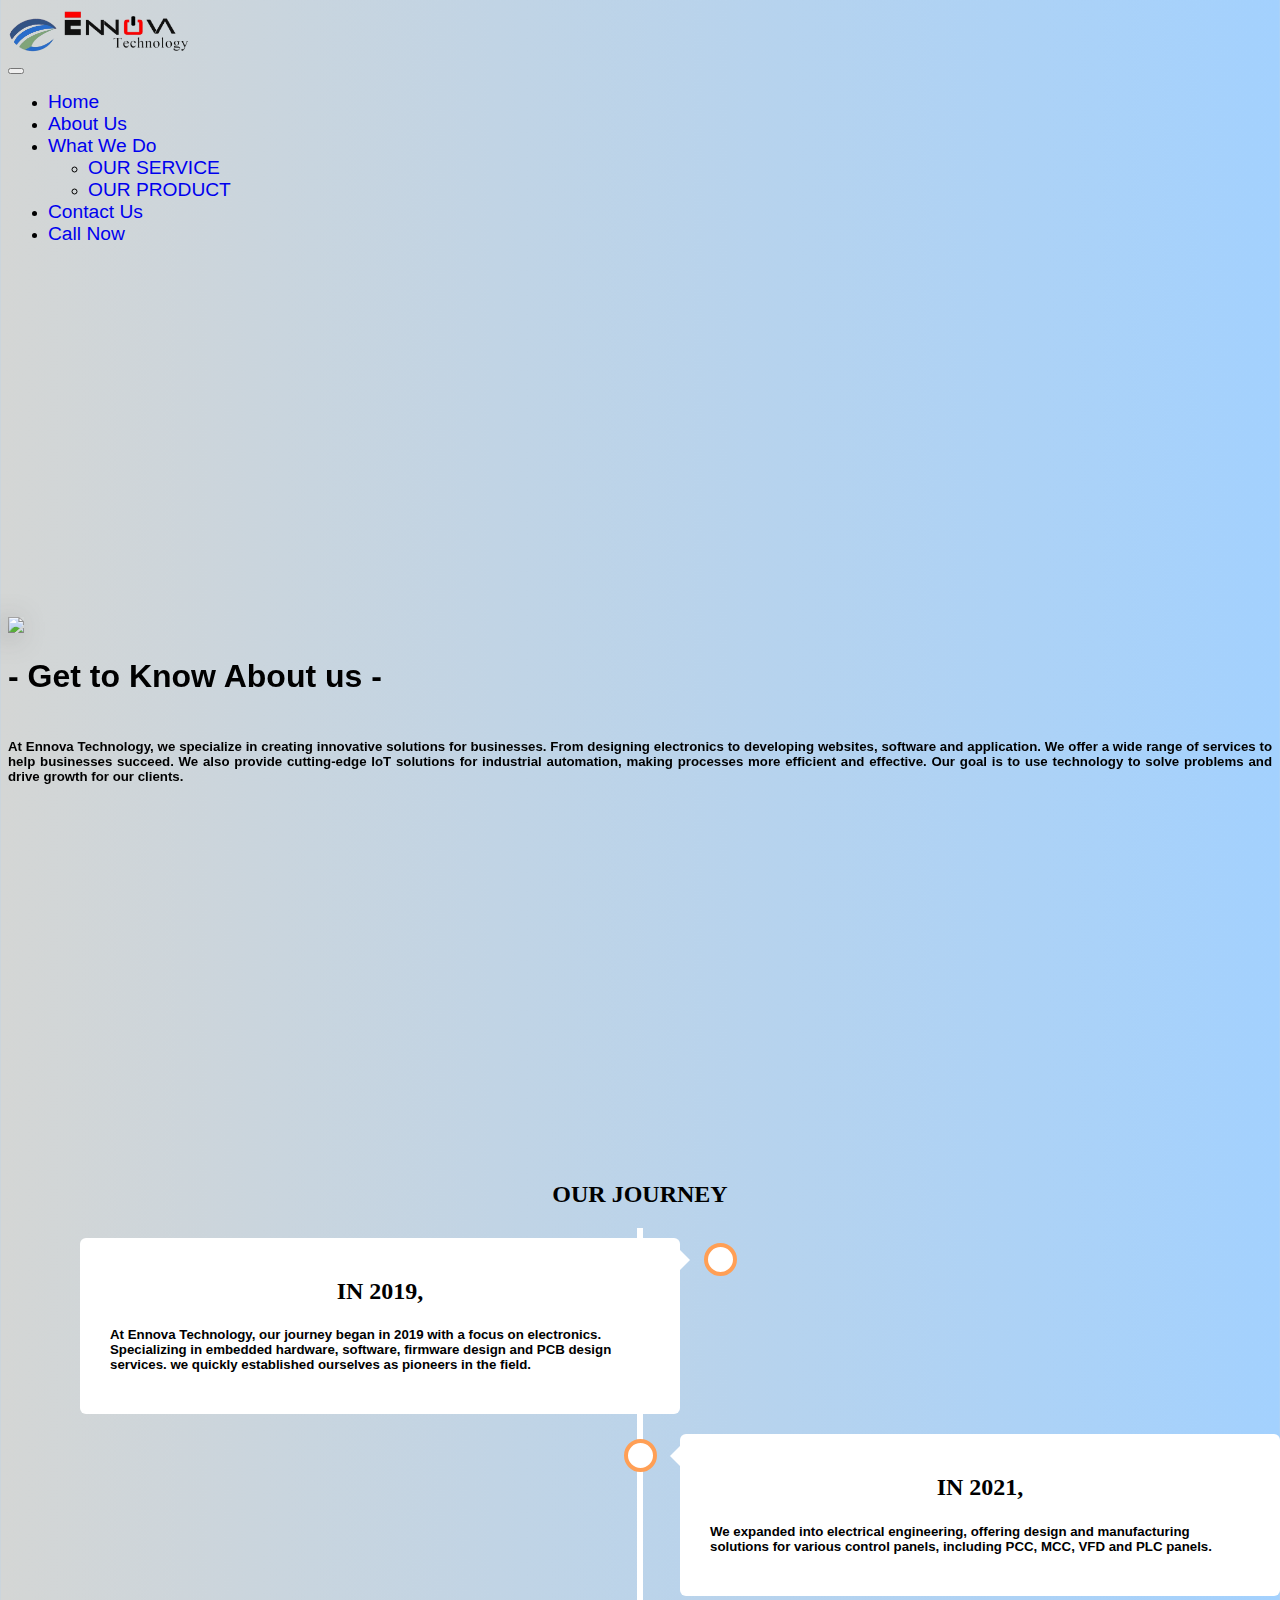
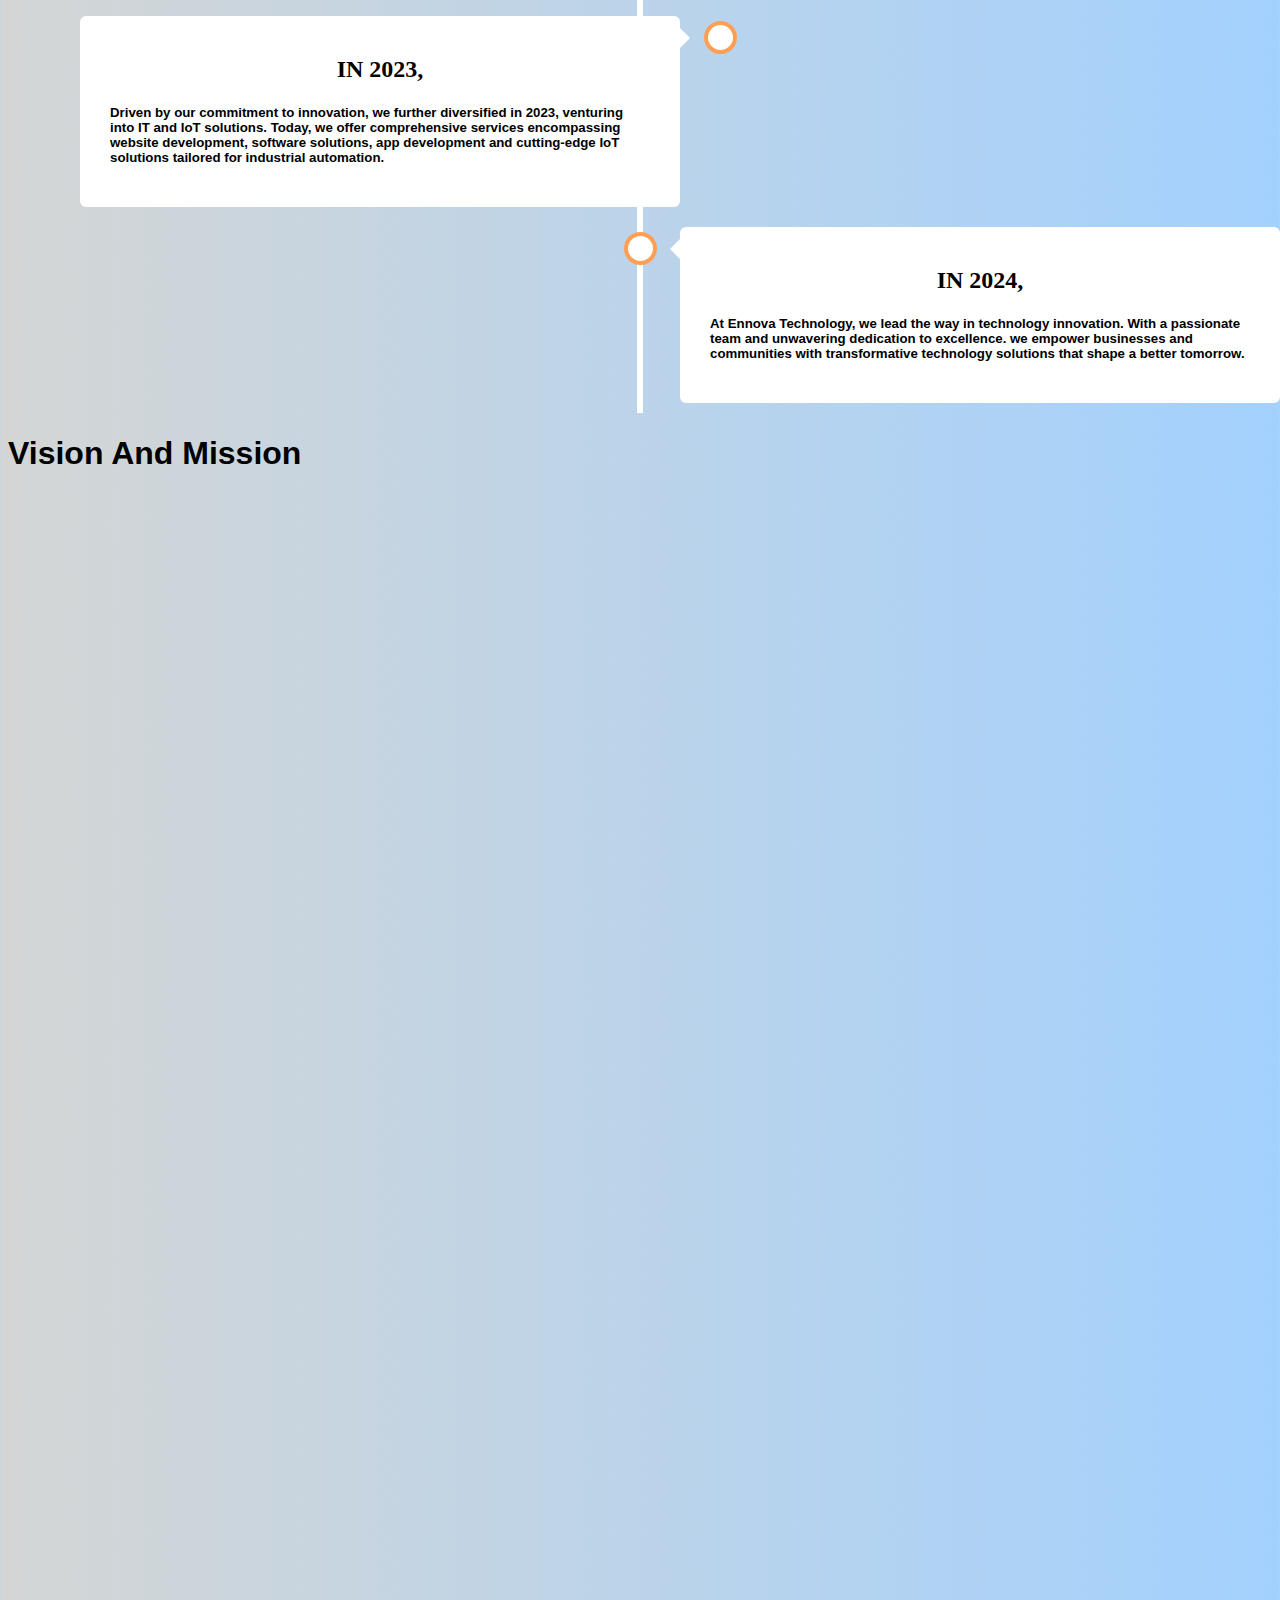
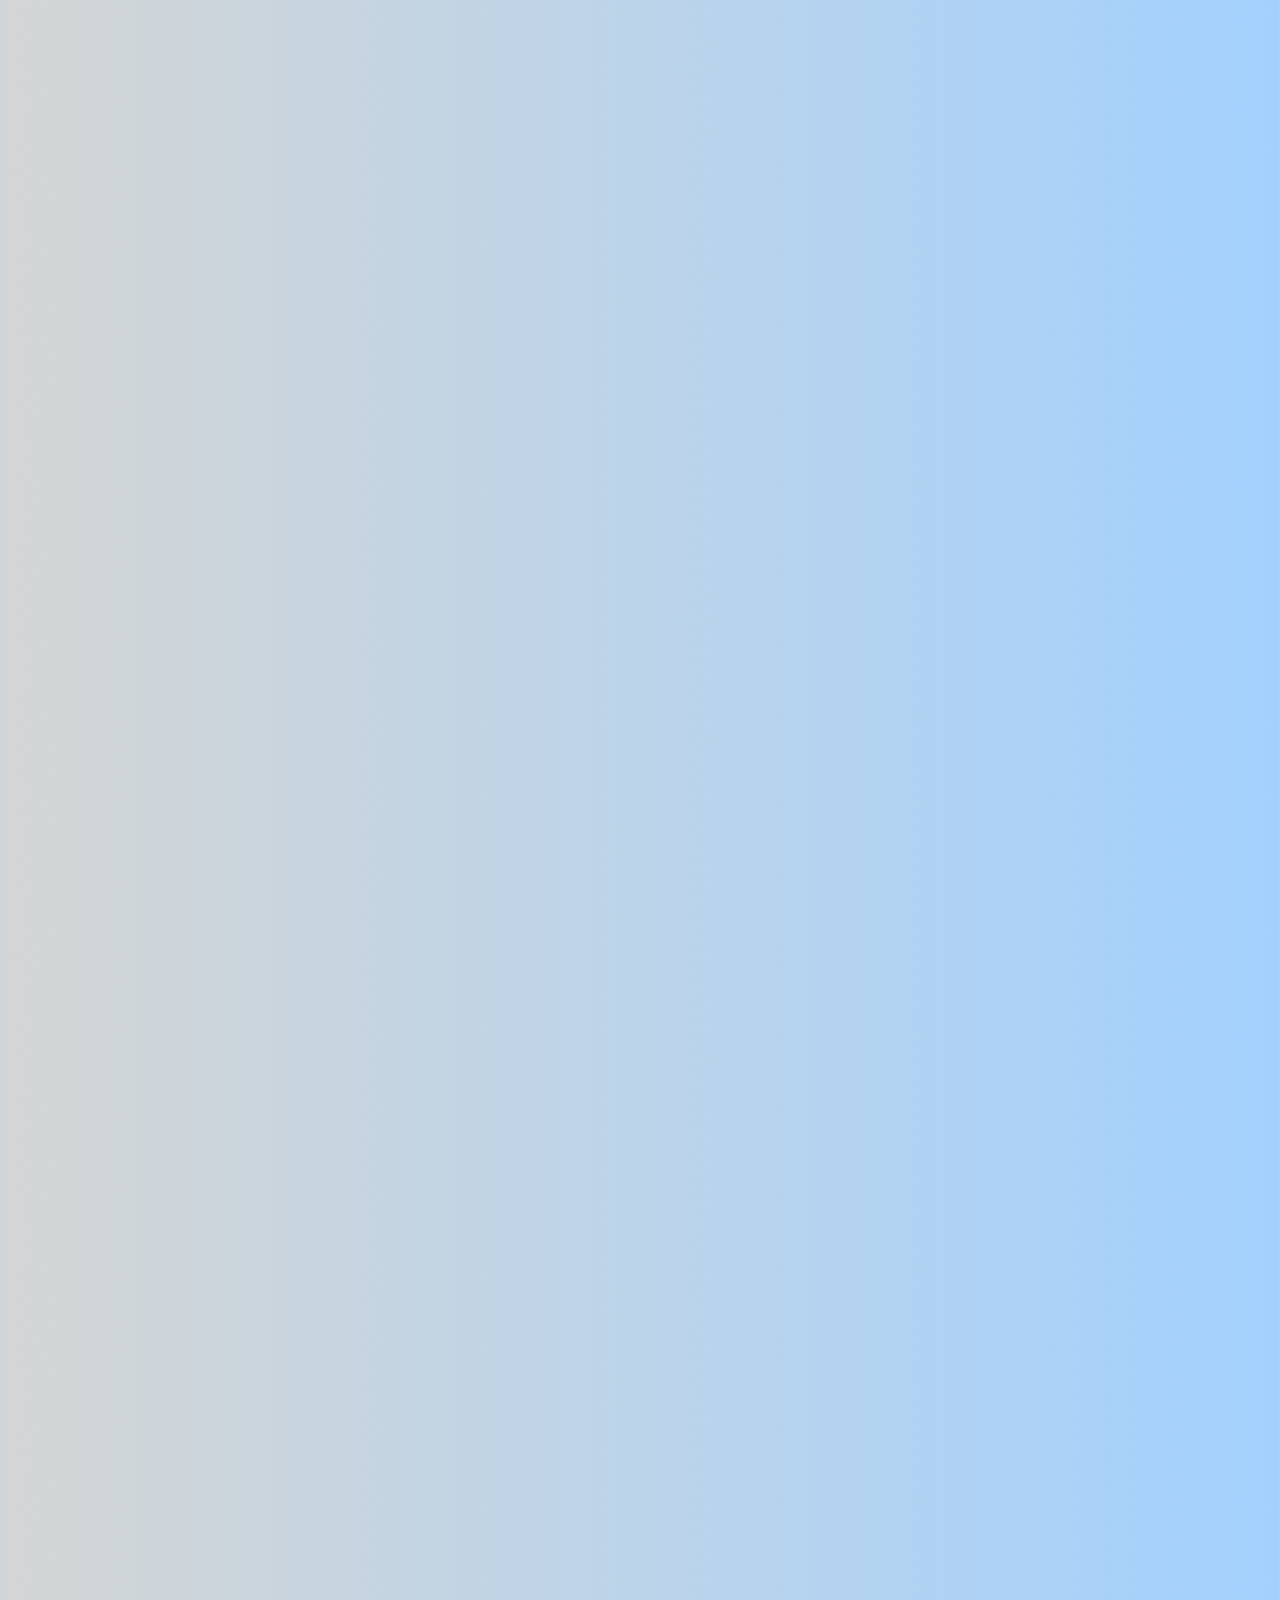
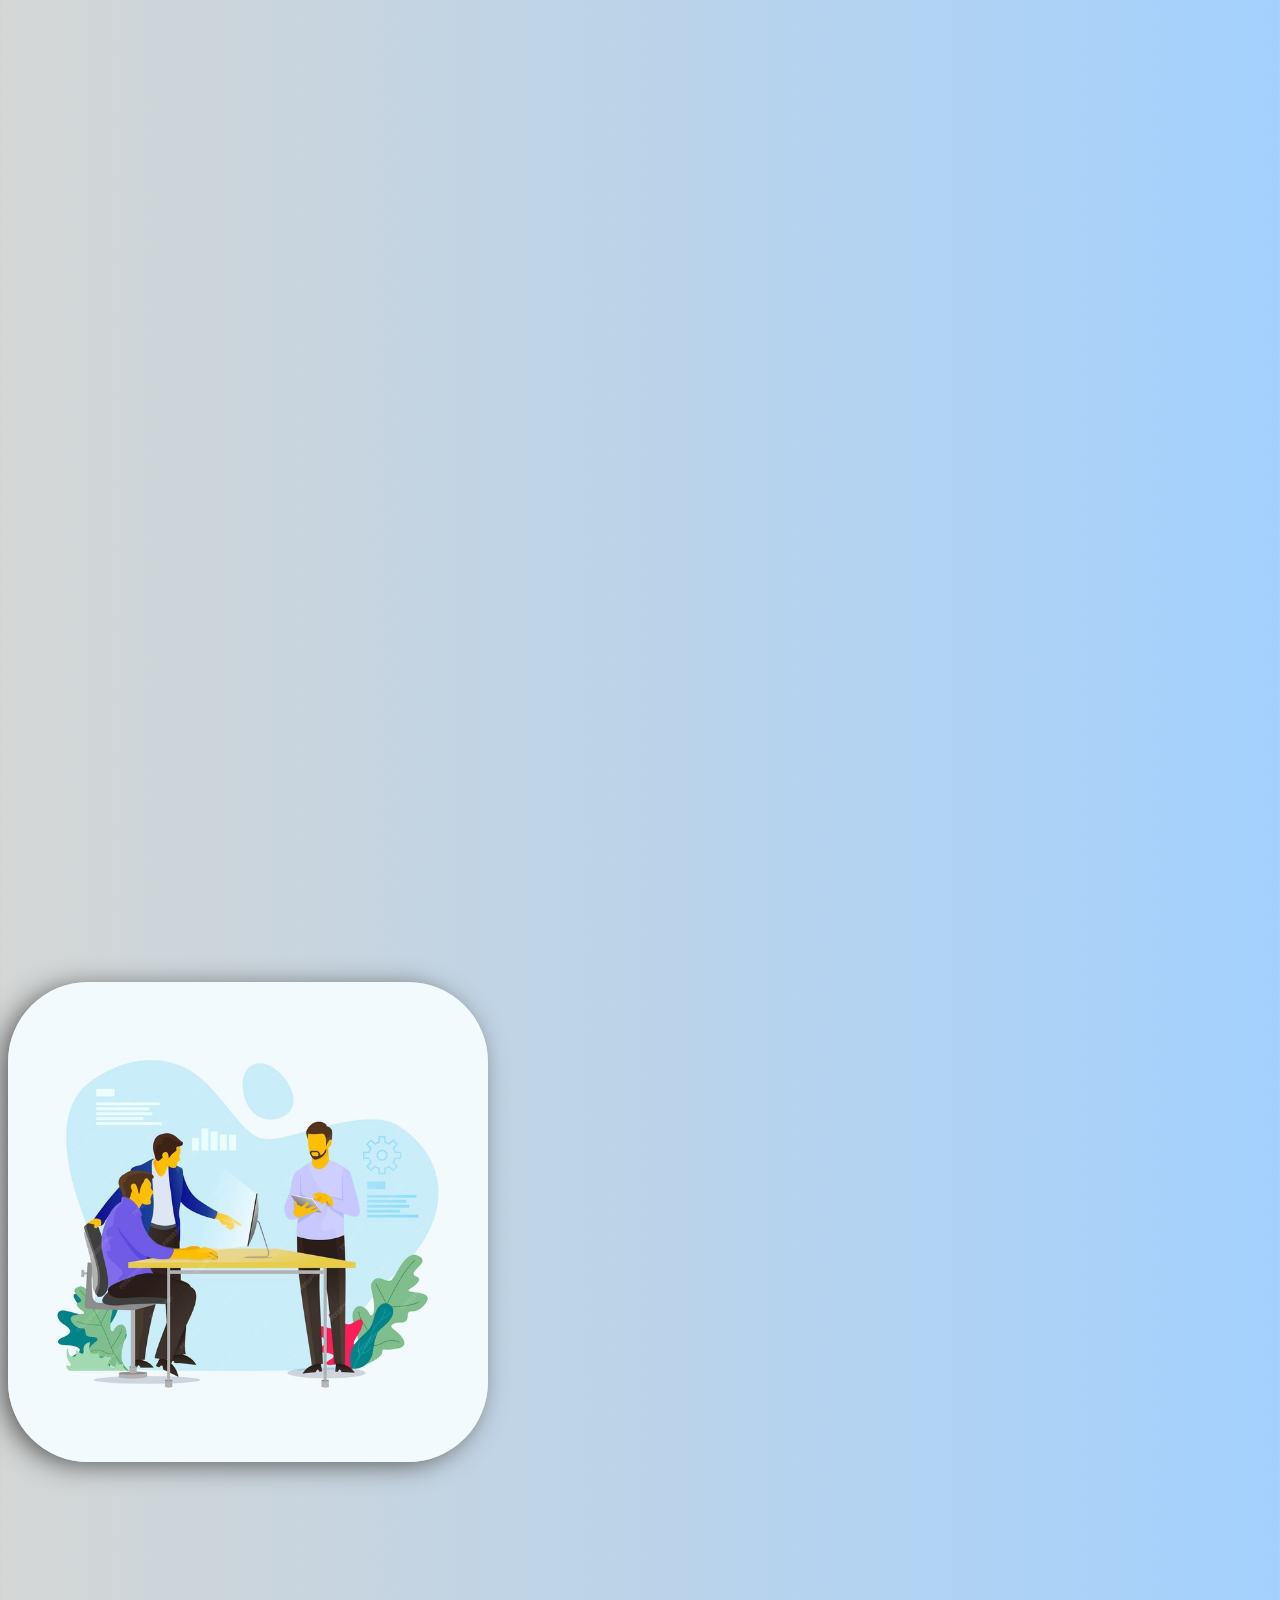
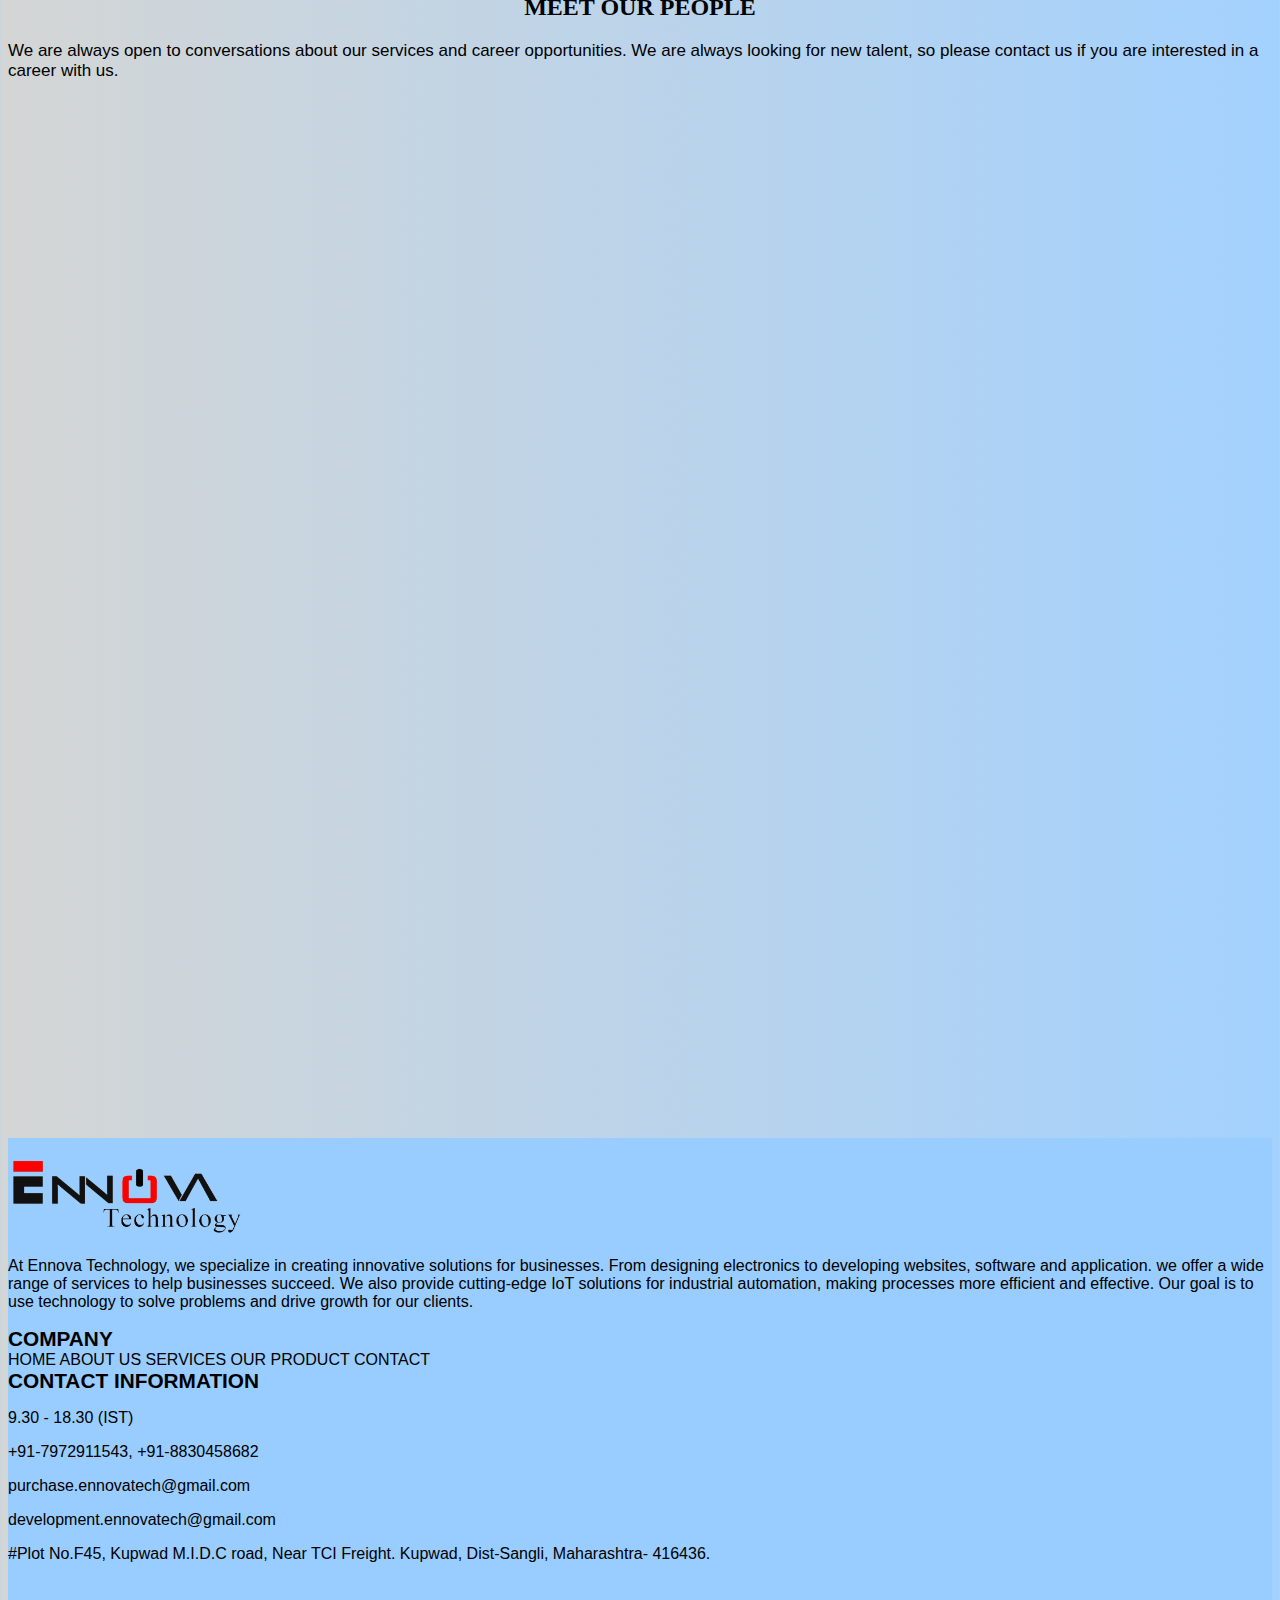
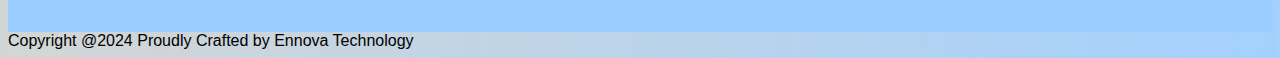
==== commit 48b732f3: "11th" ====
--- a/about.html
+++ b/about.html
@@ -20,9 +20,9 @@
     <nav class="navbar navbar-expand-lg navbar-light bg-light fixed-top ">
         <div class="container-fluid">
 
-            <div class="">
+            <div class="flex-grow-1">
                 <a class="navbar-brand" href="./index.html">
-                    <img src="./Hero/logo-removebg-preview.png" width="60px" alt="">
+                    <img src="./Hero/logo-removebg-preview.png" width="50px" alt="">
                     <img src="./Hero/ENNOVAlogo.png" width="130px"></a>
             </div>
             <button class="navbar-toggler" type="button" data-bs-toggle="collapse"
@@ -57,11 +57,7 @@
             </div>
         </div>
     </nav>
-
-
-
-
-
+ 
     <section id="About" class="container-fluid">
 
         <div class="row">
@@ -74,7 +70,7 @@
             <div class="col-lg-5 col-md-6 font aboutpara" data-aos="fade-up" data-aos-duration="2500">
                 <h1>- Get to Know About us -</h1>
                 <h5>At Ennova Technology, we specialize in creating innovative solutions for businesses. From designing
-                    electronics to developing websites, software and application. we offer a wide range of services to help
+                    electronics to developing websites, software and application. We offer a wide range of services to help
                     businesses succeed. We also provide cutting-edge IoT solutions for industrial automation, making
                     processes more efficient and effective. Our goal is to use technology to solve problems and drive
                     growth for our clients.</h5>
--- a/style.css
+++ b/style.css
@@ -70,6 +70,7 @@
 
 #navbarSupportedContent a {
   font-size: 1.2rem;
+  margin-right: 4rem;
 }
 
 #Embedded_Hard {
@@ -92,8 +93,7 @@
   top: 0;
   position: absolute;
 }
-
-
+ 
 
 .form {
   max-width: calc(100vw - 40px);
@@ -123,7 +123,7 @@
 
 .form h2 {
   margin: 10px 0;
-  /* padding-bottom: 10px; */
+   
   width: 163px;
   color: #1e439b;
   font-size: 22px;
@@ -190,10 +190,7 @@
 
 }
 
-.form-control:focus {
-  border-color: #1e439b;
-  box-shadow: inset 0 1px 1px rgba(0, 0, 0, .075), 0 0 8px rgb(30, 102, 195);
-}
+ 
 
 .relative input:focus+i.fa {
   border-left: 20px solid transparent;
@@ -216,38 +213,16 @@
 fieldset[disabled] .form-control {
   background-color: #fff;
 }
-
-/* --- Thanks Message Popup --- */
-.thanks {
-  max-width: calc(100vw - 40px);
-  width: 200px;
-  height: auto;
-  background-color: #444;
-  border-radius: 8px;
-  box-shadow: 0 0 40px -10px #000;
-  padding: 20px;
-  box-sizing: border-box;
-  position: relative;
-  position: absolute;
-  top: 20px;
-  right: 20px;
-  transition: all .3s;
-}
-
-.thanks h4,
-.thanks p {
-  color: #fff;
-  text-align: center;
-}
-
-/* --- Animated Buttons --- */
-.movebtn {
+ 
+
+ 
+.movebtn{
   background-color: transparent;
-  display: inline-block;
-  width: 100px;
+  display:inline-block;
+  width:100px;
   background-image: none;
   padding: 8px 10px;
-  margin-bottom: 20px;
+  margin-bottom:20px;
   border-radius: 0;
   -webkit-transition: all 0.5s;
   -moz-transition: all 0.5s;
@@ -255,19 +230,16 @@
   -webkit-transition-timing-function: cubic-bezier(0.5, 1.65, 0.37, 0.66);
   transition-timing-function: cubic-bezier(0.5, 1.65, 0.37, 0.66);
 }
-
 .movebtnre {
   border: 2px solid #ff5501;
   box-shadow: inset 0 0 0 0 #ff5501;
-  color: #ff5501;
-}
-
+  color:#ff5501;
+}
 .movebtnsu {
   border: 2px solid #1e439b;
   box-shadow: inset 0 0 0 0 #1e439b;
   color: #1e439b;
 }
-
 .movebtnre:focus,
 .movebtnre:hover,
 .movebtnre:active {
@@ -276,7 +248,6 @@
   border-color: #ff5501;
   box-shadow: inset 96px 0 0 0 #ff5501;
 }
-
 .movebtnsu:focus,
 .movebtnsu:hover,
 .movebtnsu:active {
@@ -287,7 +258,7 @@
 }
 
 
-/* --- Media Queries --- */
+ 
 
 @media only screen and (max-width: 600px) {
   p:before {
@@ -1057,9 +1028,9 @@
   background-color: #86b4ef;
 }
 
-#relaykeyfesp {
+/* #relaykeyfesp {
   margin-top: 5rem !important;
-}
+} */
 
 #relaykeyfesp span {
   font-weight: bold;
@@ -1600,7 +1571,16 @@
     align-items: center;
 
   }
-
+  #Panel_de {
+    margin-top: 5rem !important;
+}
+#Embedded_Hard {
+  margin-top: 5rem;
+}
+.advertisers-service-sec .col {
+  padding: 1px 3em 1em 3em;
+  text-align: center;
+}
   .welcomediv {
     height: 44rem;
     margin-bottom: 1rem;
@@ -1708,7 +1688,7 @@
   } */
 
   #itimghideandview {
-    padding-top: 2.5rem;
+    padding-top: 0rem !important;
     padding-bottom: 1rem;
   }
 
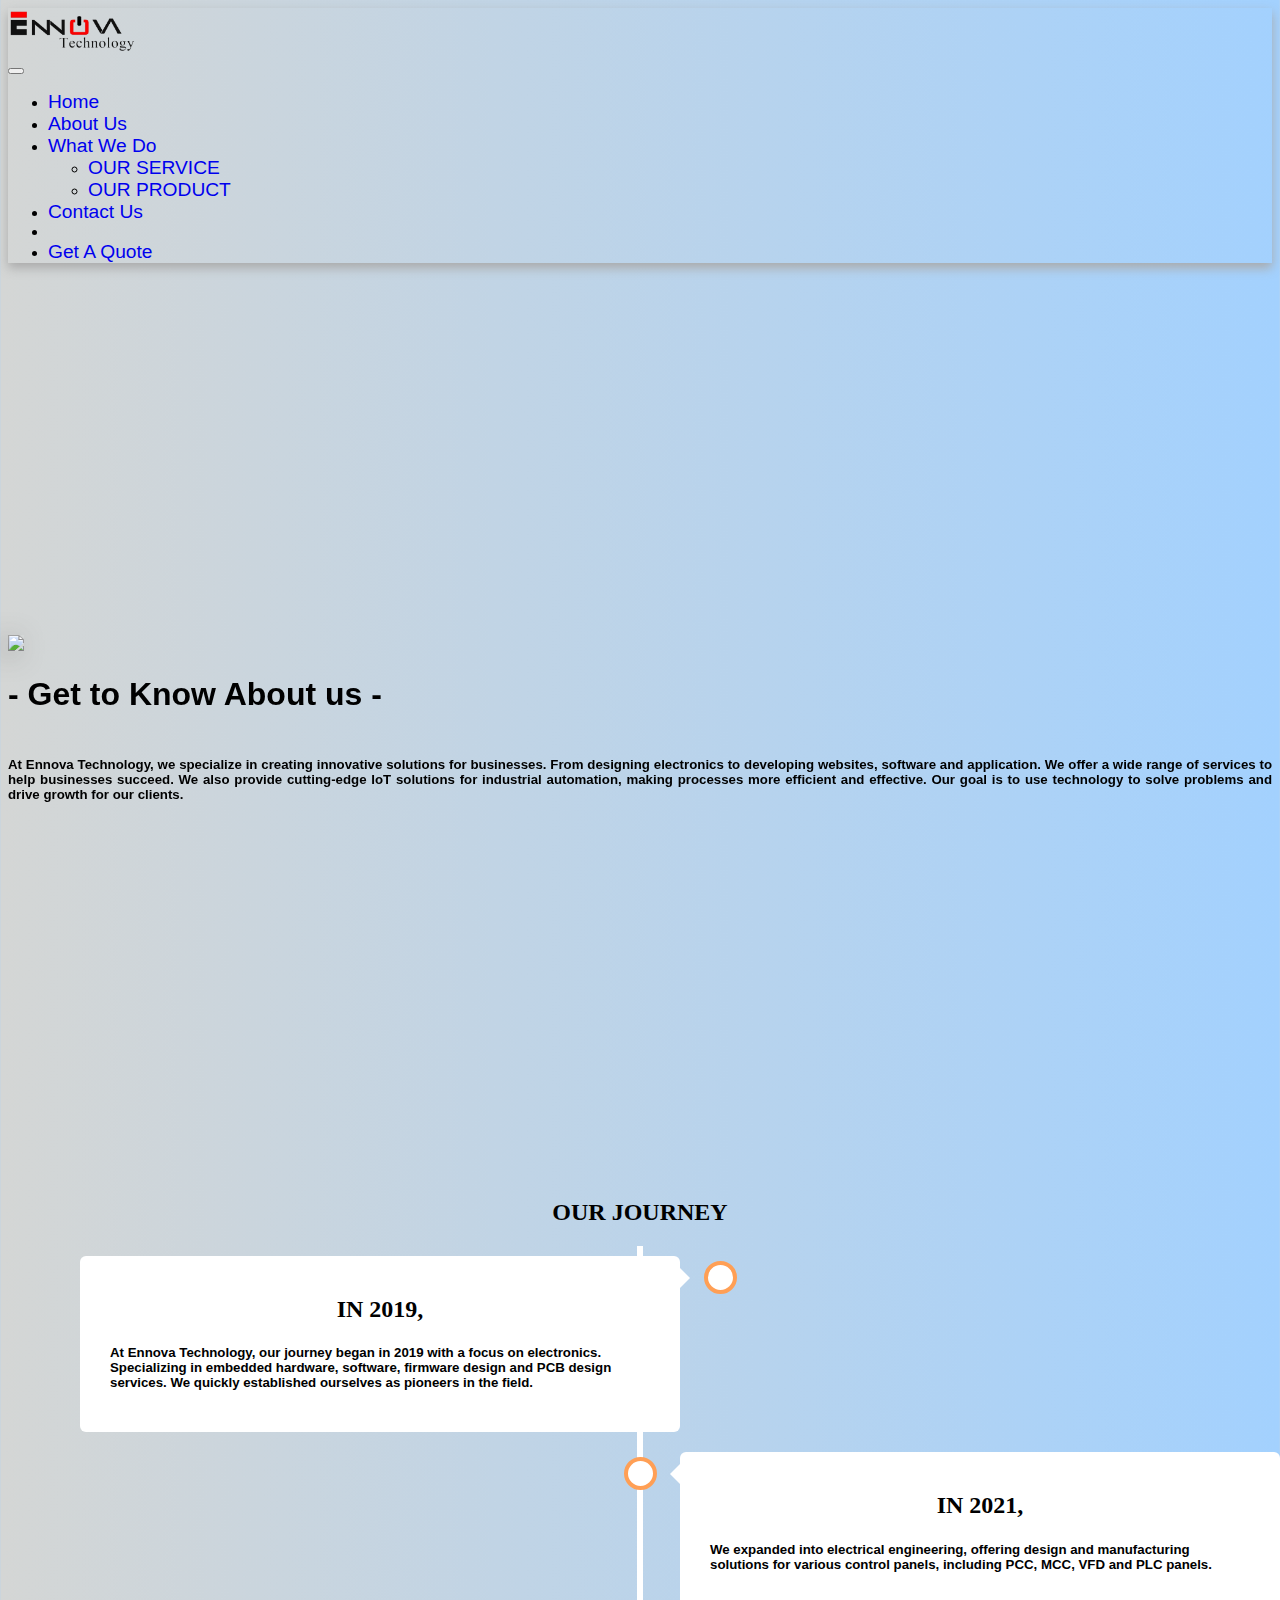
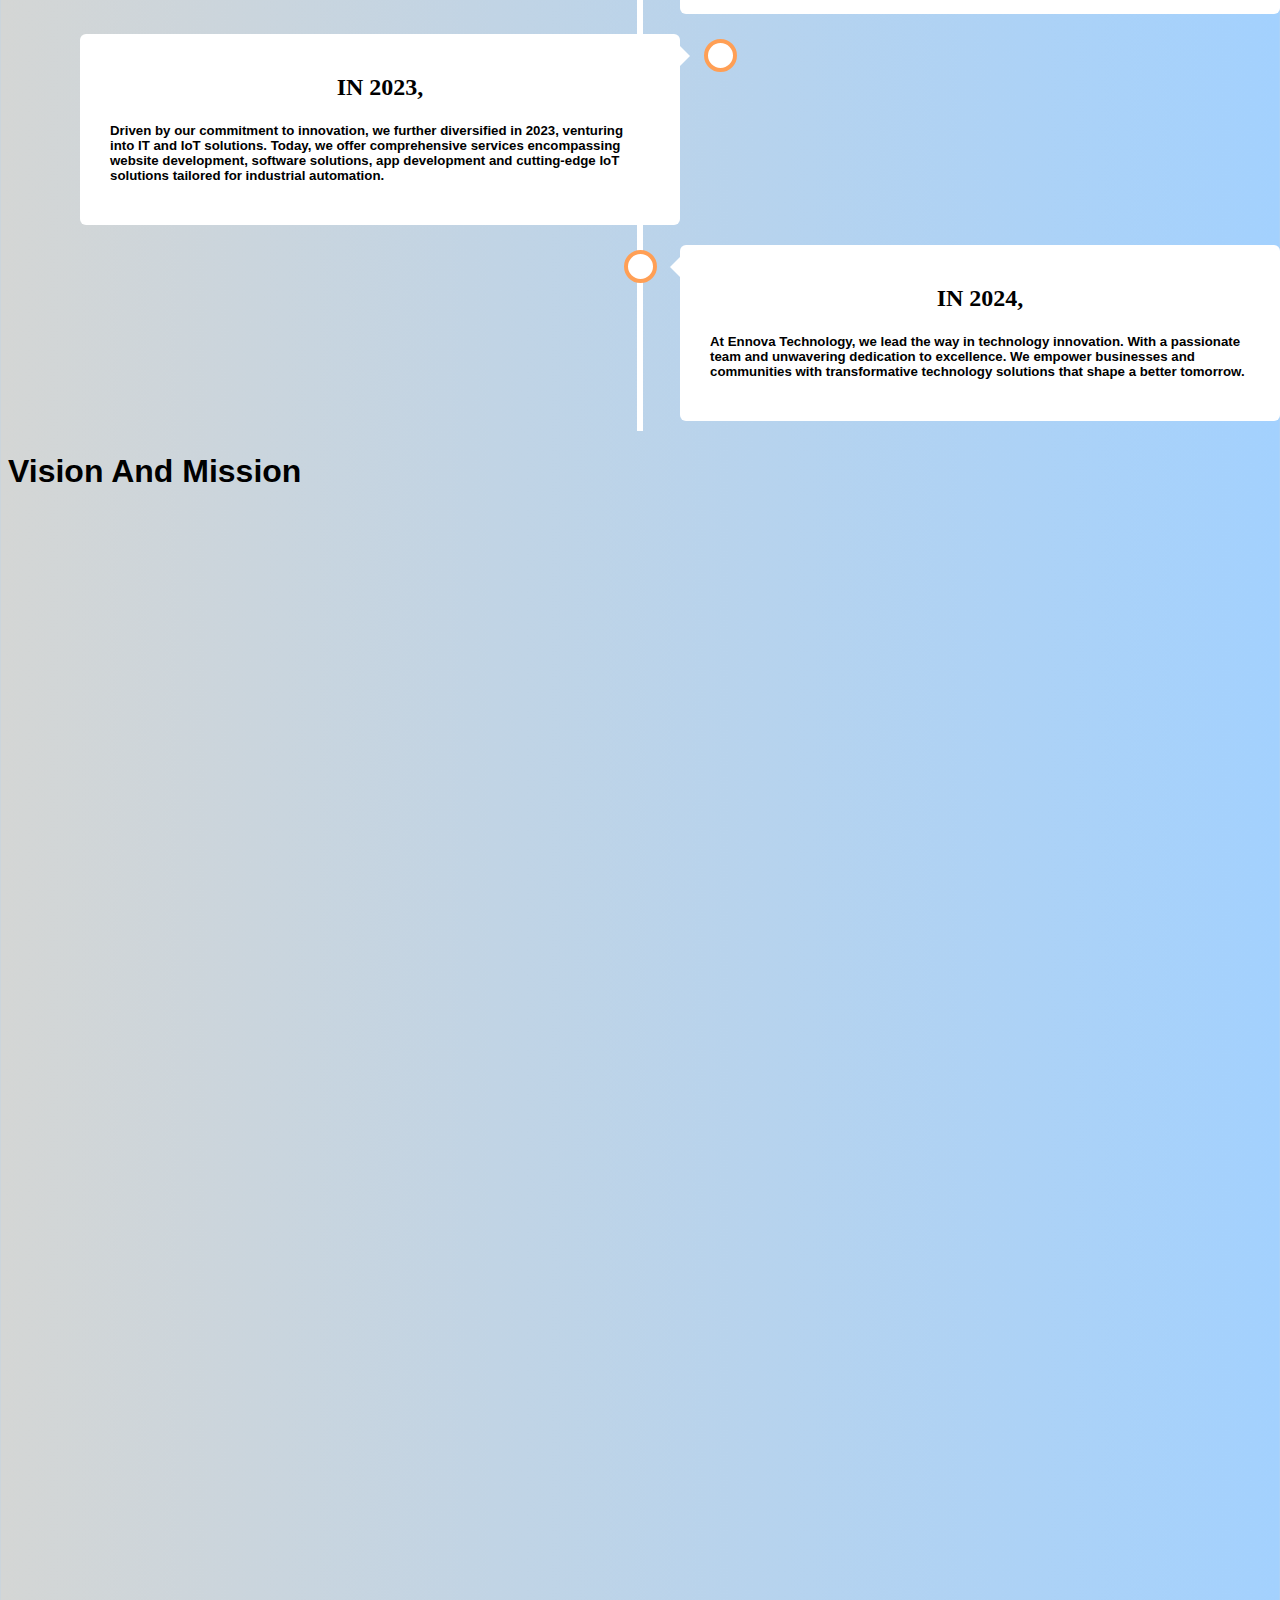
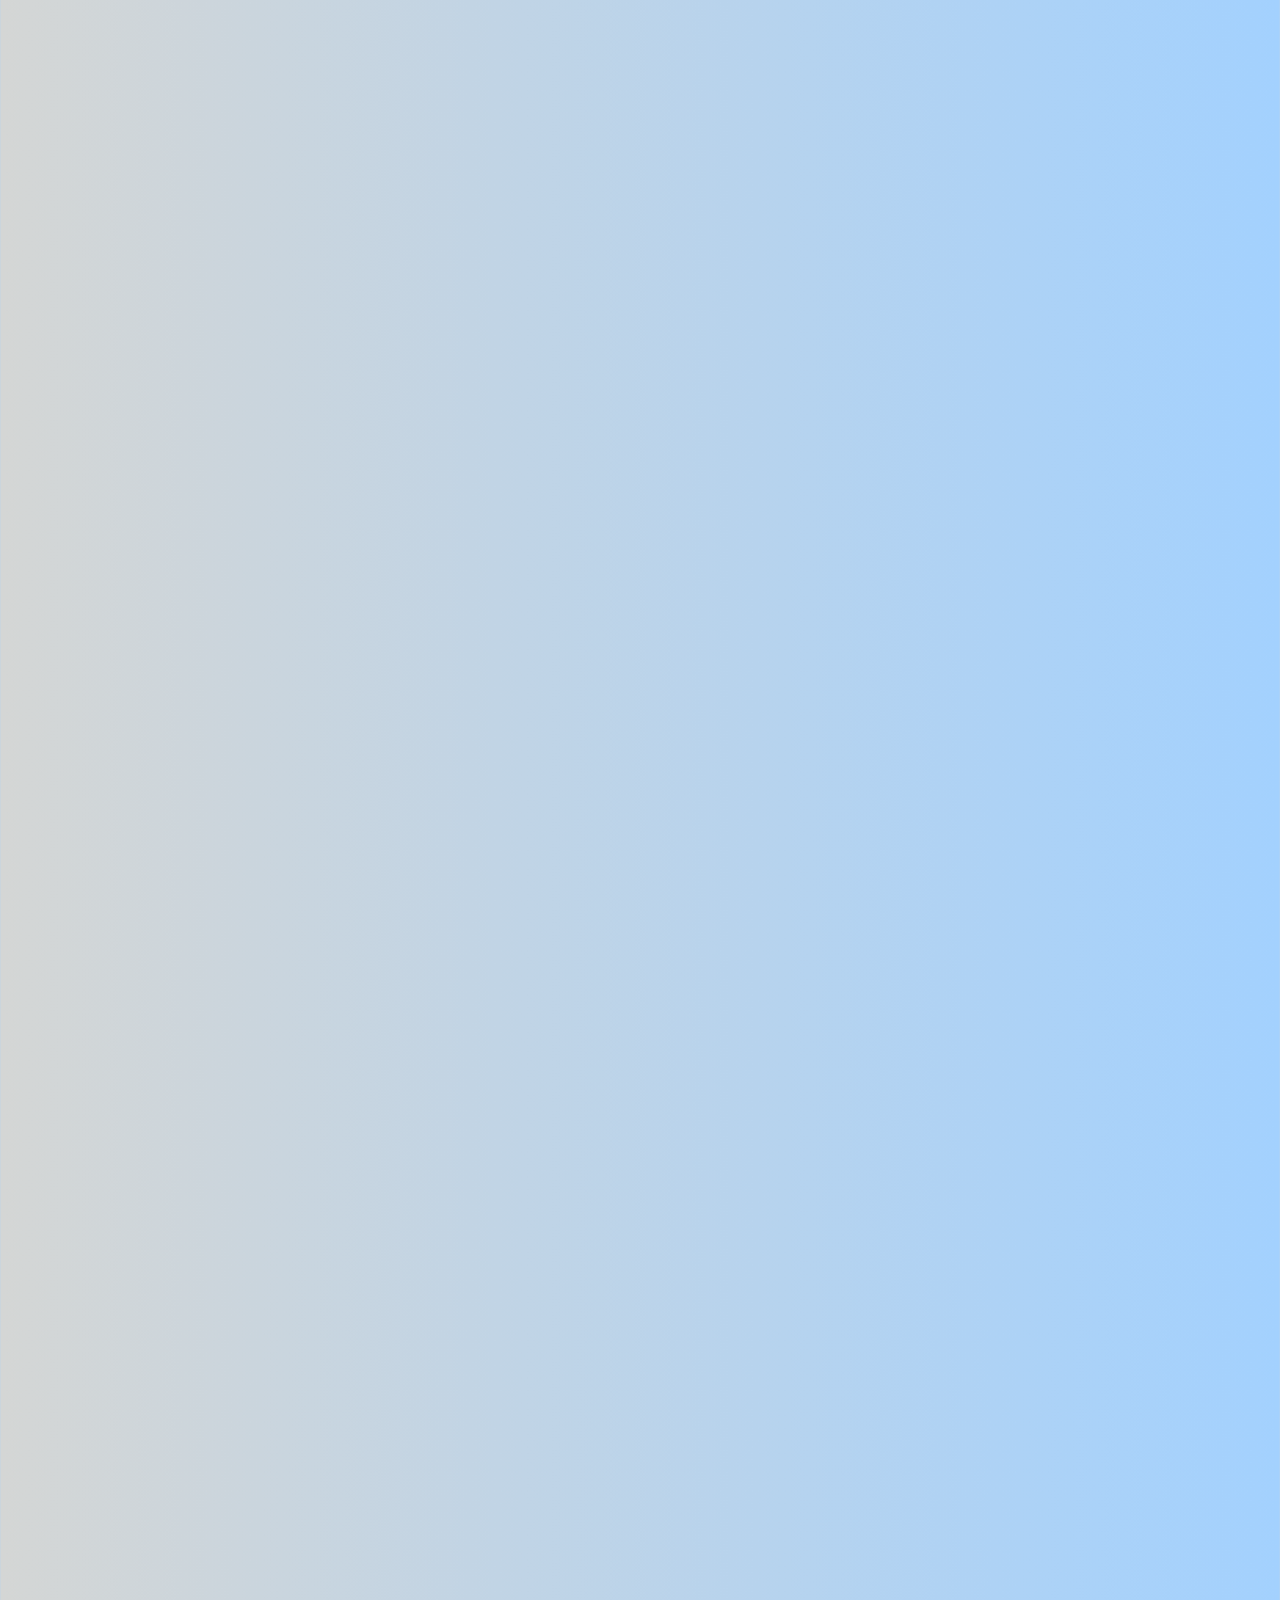
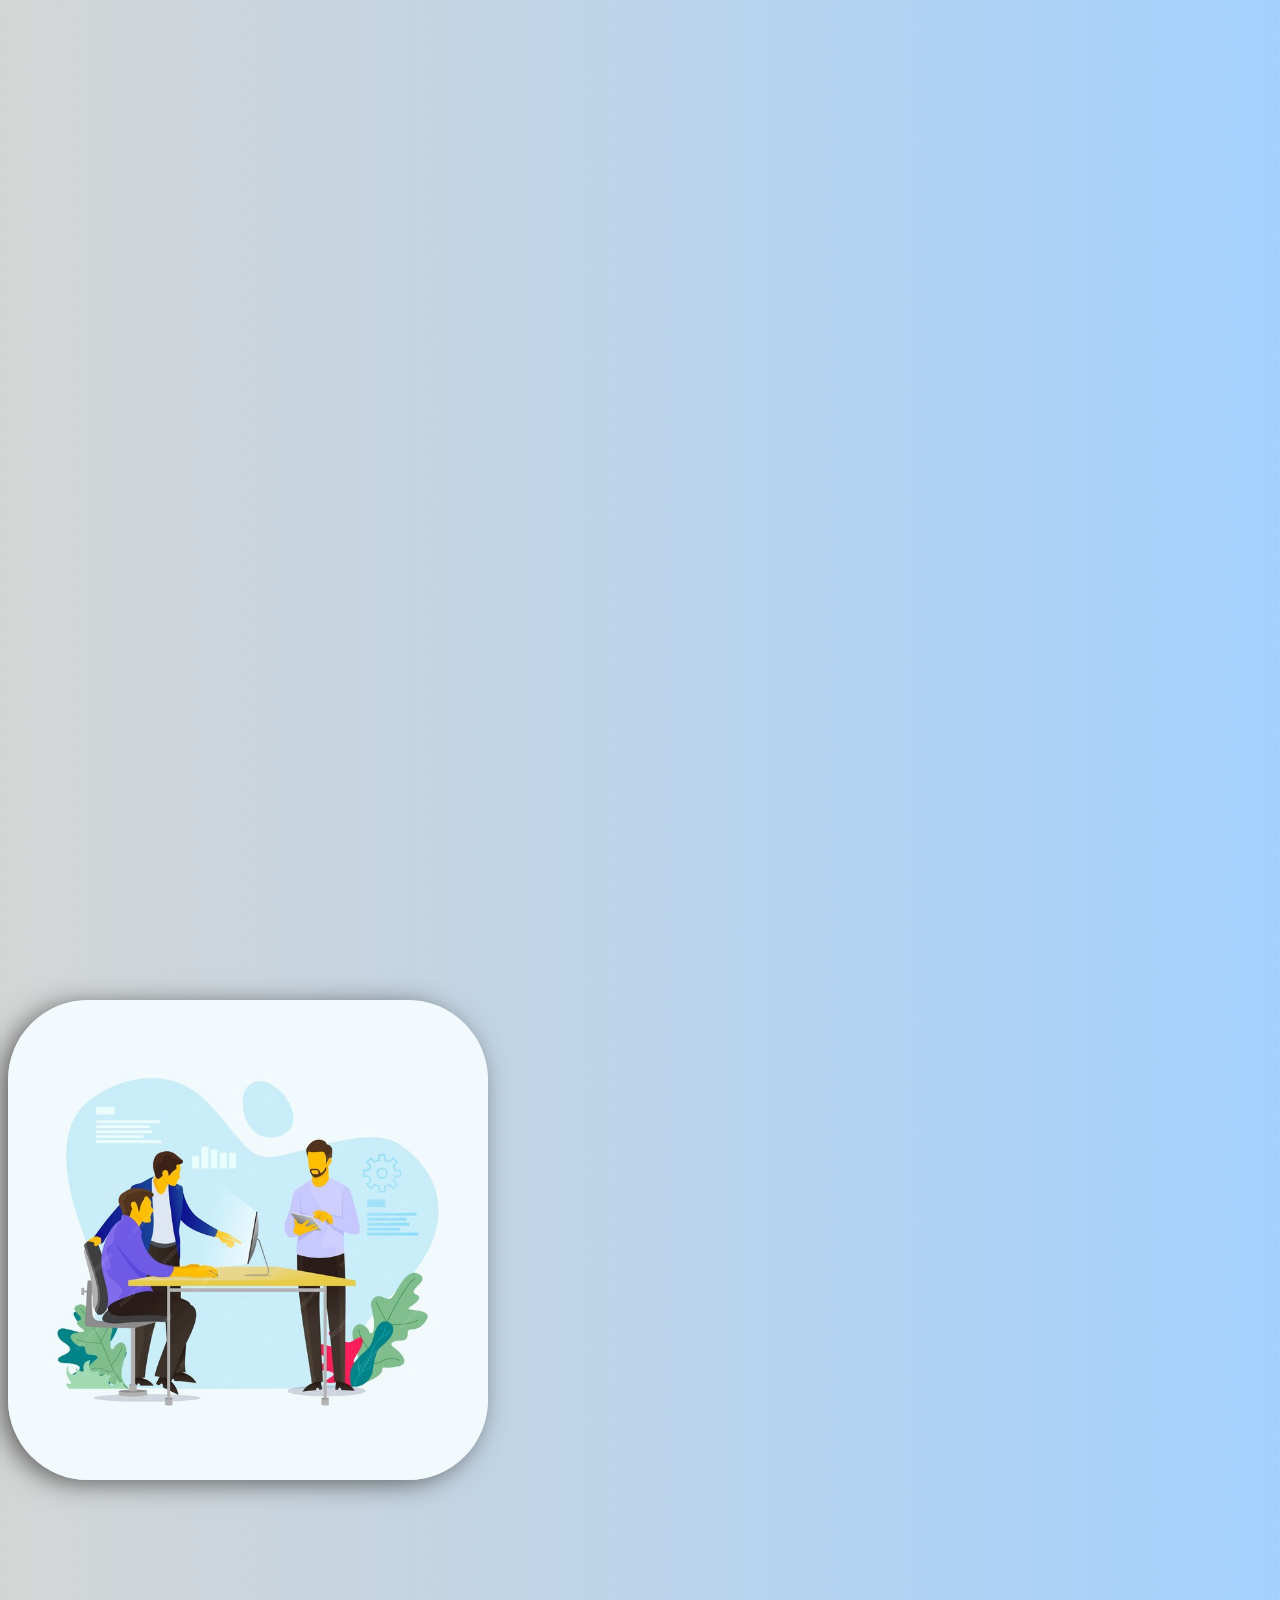
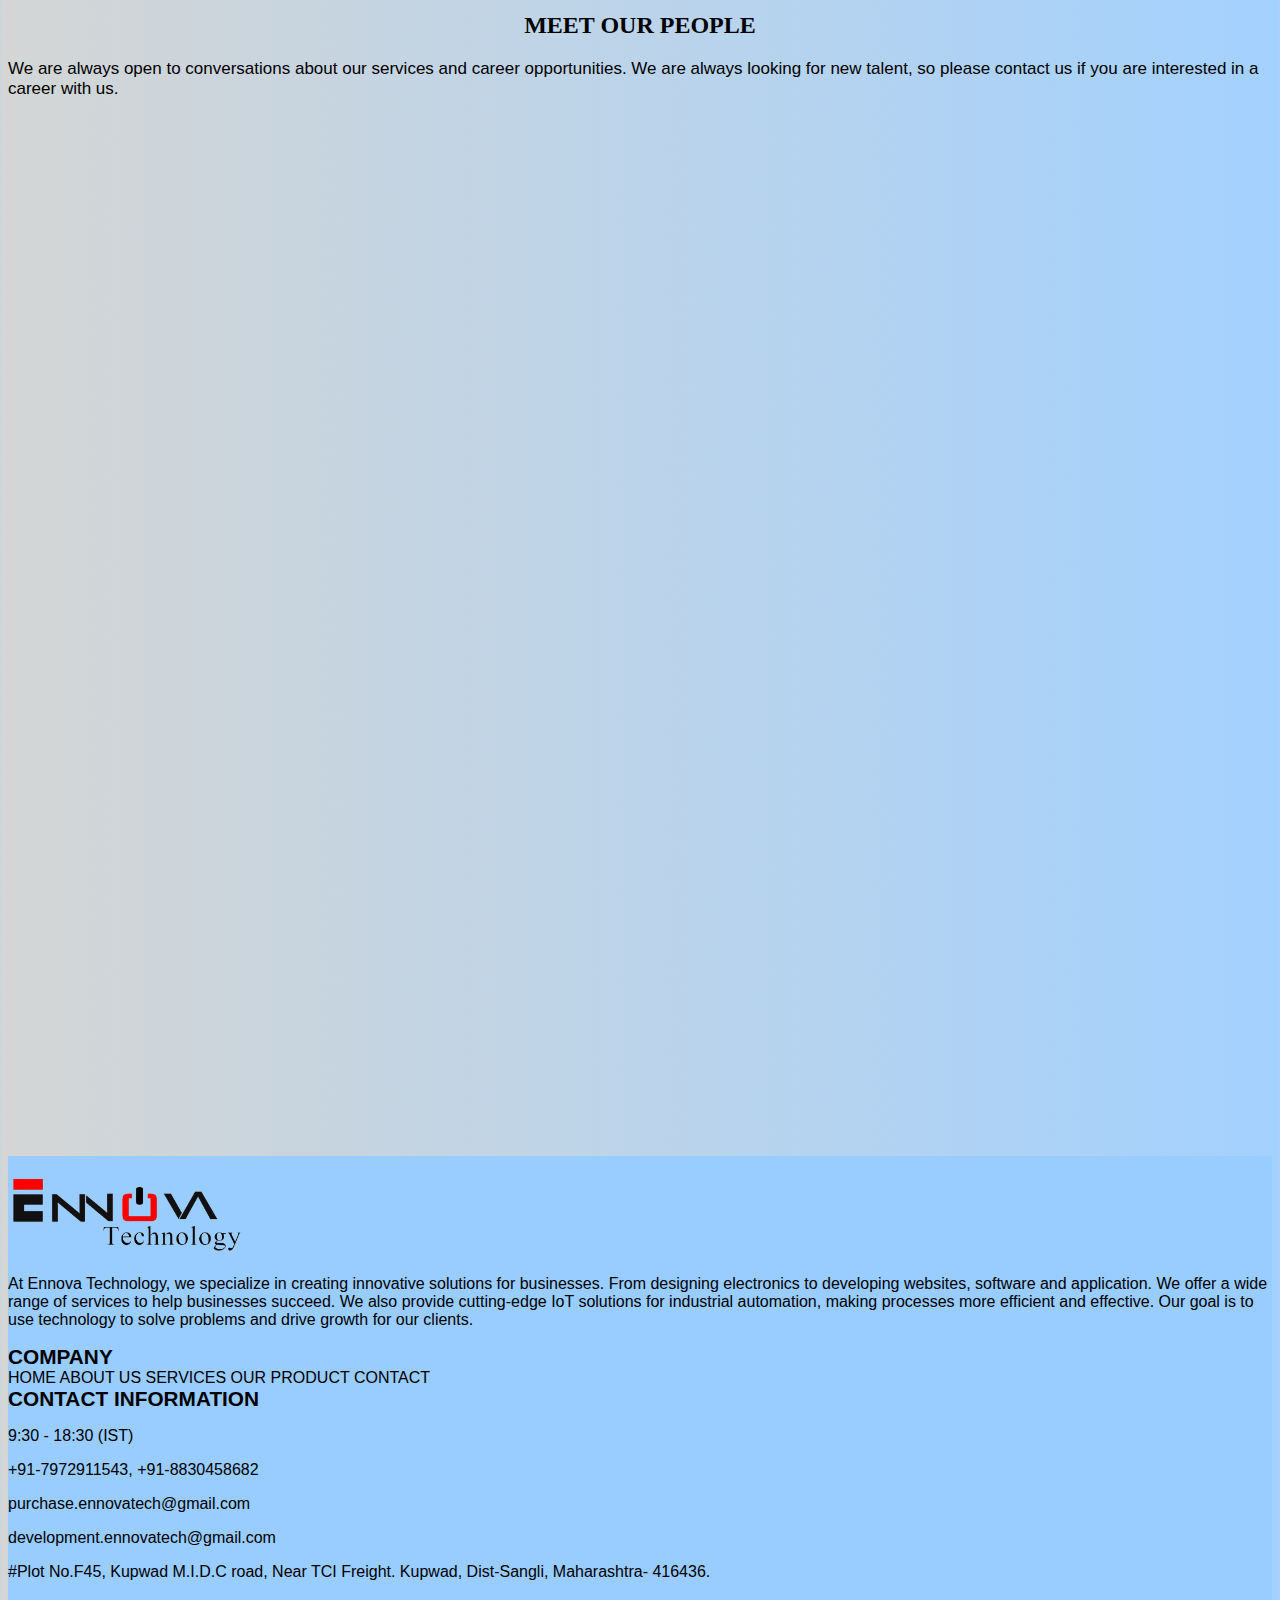
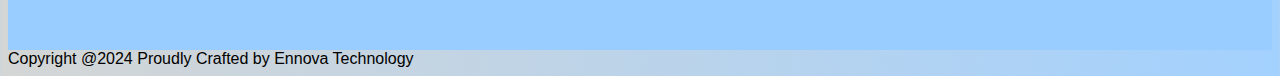
==== commit f3ea46d7: "addnew" ====
--- a/about.html
+++ b/about.html
@@ -8,7 +8,7 @@
     <link href="https://unpkg.com/aos@2.3.1/dist/aos.css" rel="stylesheet">
     <link href="https://cdn.jsdelivr.net/npm/bootstrap@5.0.2/dist/css/bootstrap.min.css" rel="stylesheet"
         integrity="sha384-EVSTQN3/azprG1Anm3QDgpJLIm9Nao0Yz1ztcQTwFspd3yD65VohhpuuCOmLASjC" crossorigin="anonymous">
-
+        <link rel="icon" type="image/x-icon" href="./Hero/logo-removebg-preview.png">
     <link rel="stylesheet" href="https://cdnjs.cloudflare.com/ajax/libs/font-awesome/6.5.1/css/all.min.css"
         integrity="sha512-DTOQO9RWCH3ppGqcWaEA1BIZOC6xxalwEsw9c2QQeAIftl+Vegovlnee1c9QX4TctnWMn13TZye+giMm8e2LwA=="
         crossorigin="anonymous" referrerpolicy="no-referrer" />
@@ -22,7 +22,7 @@
 
             <div class="flex-grow-1">
                 <a class="navbar-brand" href="./index.html">
-                    <img src="./Hero/logo-removebg-preview.png" width="50px" alt="">
+                    <!-- <img src="./Hero/logo-removebg-preview.png" width="50px" alt=""> -->
                     <img src="./Hero/ENNOVAlogo.png" width="130px"></a>
             </div>
             <button class="navbar-toggler" type="button" data-bs-toggle="collapse"
@@ -52,7 +52,8 @@
                     <li class="nav-item">
                         <a class="nav-link" href="./Contact.html">Contact Us</a>
                     </li>
-                    <li><a href="tel:+917972911543" class="fw-bold m-1 btn btn-primary text-light">Call Now</a></li>
+                    <li><a href="tel:+917972911543" class="fw-bold m-1 btn btn-primary text-light callnowbtn">Call Now</a></li>
+                    <li><a href="tel:+917972911543" class="fw-bold m-1 btn btn-primary text-light getaquotebtn">Get A Quote</a></li>
                 </ul>
             </div>
         </div>
@@ -90,7 +91,7 @@
                     <h5>
                         At Ennova Technology, our journey began in 2019 with a focus on electronics.
                         Specializing in embedded hardware, software, firmware design and PCB design services.
-                        we quickly established ourselves as pioneers in the field.
+                        We quickly established ourselves as pioneers in the field.
                     </h5>
                 </div>
             </div>
@@ -119,7 +120,7 @@
                     <h2>In 2024,</h2>
                     <h5>
                         At Ennova Technology, we lead the way in technology innovation. With a passionate team
-                        and unwavering dedication to excellence. we empower businesses and communities with
+                        and unwavering dedication to excellence. We empower businesses and communities with
                         transformative technology solutions that shape a better tomorrow.
                     </h5>
                 </div>
@@ -260,7 +261,7 @@
                 <a href="./index.html"><img src="./Hero/ENNOVAlogo.png" class="contactimgeno" alt=""></a>
                  
                 <p>At Ennova Technology, we specialize in creating innovative solutions for businesses. From designing
-                    electronics to developing websites, software and application. we offer a wide range of services to help
+                    electronics to developing websites, software and application. We offer a wide range of services to help
                     businesses succeed. We also provide cutting-edge IoT solutions for industrial automation, making
                     processes more efficient and effective. Our goal is to use technology to solve problems and drive
                     growth for our clients.</p>
@@ -280,7 +281,7 @@
             <div class="col-md-6 col-lg-4">
                 <h3 class="mb-2 fw-bold ">CONTACT INFORMATION</h3>
 
-                <p> <i class="far fa-clock"></i> 9.30 - 18.30 (IST)</p>
+                <p> <i class="far fa-clock"></i> 9:30 - 18:30 (IST)</p>
                 <p><i class="fas fa-phone"></i> +91-7972911543, +91-8830458682</p>
 
                 <div>
--- a/style.css
+++ b/style.css
@@ -4,7 +4,17 @@
   width: 100%;
   position: relative;
 }
-
+nav{
+  box-shadow: 0px 5px 10px 0px #aaa;
+}
+#iotavle table{
+  height: 13rem;
+  text-align: center;
+  width: 100%;
+}
+/* #iotavle img{
+  height: 13rem;
+} */
 .contactimgeno {
   width: 240px;
 }
@@ -54,7 +64,9 @@
 .counter {
   text-align: center;
 }
- 
+ .callnowbtn{
+  display: none;
+ }
 .ulstyletype li a {
   font-weight: bold;
 
@@ -62,6 +74,7 @@
 
 .ulstyletype li {
   list-style-type: none;
+  margin-bottom: 5px;
 }
 
 .ulstyletype i {
@@ -76,6 +89,8 @@
 #Embedded_Hard {
   margin-top: 2rem;
 }
+
+
 
 /* ////////  map////////// */
 /* ////////////////////////////// */
@@ -230,24 +245,13 @@
   -webkit-transition-timing-function: cubic-bezier(0.5, 1.65, 0.37, 0.66);
   transition-timing-function: cubic-bezier(0.5, 1.65, 0.37, 0.66);
 }
-.movebtnre {
-  border: 2px solid #ff5501;
-  box-shadow: inset 0 0 0 0 #ff5501;
-  color:#ff5501;
-}
+ 
 .movebtnsu {
   border: 2px solid #1e439b;
   box-shadow: inset 0 0 0 0 #1e439b;
   color: #1e439b;
 }
-.movebtnre:focus,
-.movebtnre:hover,
-.movebtnre:active {
-  background-color: transparent;
-  color: #FFF;
-  border-color: #ff5501;
-  box-shadow: inset 96px 0 0 0 #ff5501;
-}
+ 
 .movebtnsu:focus,
 .movebtnsu:hover,
 .movebtnsu:active {
@@ -290,14 +294,10 @@
   font-weight: 500;
   font-style: normal;
 }
-
-
-
-
+ 
 .modeldivupmargin {
   margin-top: 5rem;
 }
-
 
 .upmargin {
   /* margin-top: 7rem; */
@@ -330,9 +330,7 @@
 
 #fullscreen-video {
   width: 100%;
-  /* Set video width to fill its container */
   height: auto;
-  /* Maintain aspect ratio */
 }
 
 #imgheading {
@@ -422,23 +420,7 @@
   margin-right: 1rem;
   cursor: pointer;
 }
-
-
-/* form {
-  margin-left: 55rem !important;
-  min-width: 460px;
-  max-width: 600px;
-  height: 450px;
-  padding: 20px;
-  margin-top: 1rem;
-  margin: 0 auto;
-  background: #ffffff39;
-  -webkit-box-shadow: 3px 3px 23px -9px rgba(0, 0, 0, 0.86);
-  -moz-box-shadow: 3px 3px 23px -9px rgba(0, 0, 0, 0.86);
-  box-shadow: 3px 3px 23px -9px rgba(0, 0, 0, 0.86);
-  
-} */
-
+/*  
 form input {
   border: 1px solid #eee;
   border-radius: 5rem;
@@ -446,25 +428,7 @@
   color: #444;
   margin-bottom: 1rem;
 }
-
-/* form textarea {
-  height: 5rem;
-}
-
-form button {
- 
-  color: white;
-  
-  border: 1px solid #fff !important;
-  margin-top: 20px;
-   
-}
-
-form button:hover {
-  background: #fff !important;
-
-} */
-
+  */
 .pull-right {
   float: right;
 }
@@ -480,29 +444,13 @@
 .abcd {
   background-color: #ffd194;
 }
-
-
-/* #contactform {
- 
-  background-image: url('https://uvtechsoft.com/web/cont.png');
-   
-  margin-bottom: 5rem;
-
-} */
-
-/* iframe {
-  height: 27rem;
-  width: 38rem;
-} */
-
+ 
 #contactmap {
   /* margin-top: 10rem; */
   padding-top: 10rem;
   margin-bottom: 10rem;
 }
-
-
-
+ 
 .personimg {
   height: 10rem;
   width: 10rem;
@@ -645,9 +593,7 @@
 }
 
 #choose {
-  /* margin-top: 6rem; */
   margin-bottom: 5rem;
-  /* height: 60vh; */
   background: url(https://images.pexels.com/photos/2506947/pexels-photo-2506947.jpeg?auto=compress&cs=tinysrgb&w=1260&h=750&dpr=1);
   background-size: cover;
   background-position: center center;
@@ -664,8 +610,6 @@
 #figureheading {
   text-align: center;
   margin-bottom: 5rem;
-  /* background-color: rgb(214, 232, 250); */
-  /* background:url(https://images.pexels.com/photos/5926395/pexels-photo-5926395.jpeg?auto=compress&cs=tinysrgb&w=1260&h=750&dpr=1); */
   color: white;
   background-position: center;
   background-size: cover;
@@ -705,10 +649,7 @@
 #About {
   height: 100vh;
 }
-
-
-
-
+ 
 .callin {
   display: flex;
 
@@ -725,13 +666,10 @@
 
 .co {
   height: 26rem;
-  /* width: 18rem; */
   padding: 0.1rem;
-
-  border-radius: 0.5rem;
+ border-radius: 0.5rem;
   border: #a2a0a0 solid 2px;
-
-  background-color: #ffffff;
+ background-color: #ffffff;
   box-shadow: -7px 4px 28px -3px rgb(91, 91, 89);
 
 }
@@ -794,7 +732,6 @@
  ////////////////// */
 
 .coll {
-  /* height: 18rem; */
   width: 21rem;
   margin: 0.2rem;
   border-radius: 0.5rem;
@@ -831,9 +768,7 @@
 .subwel {
   height: 10rem;
 }
-
-
-
+ 
 #imgheading img {
   height: 3rem;
   width: 12rem;
@@ -848,11 +783,7 @@
   color: #000;
 
 }
-
-
-
-
-
+ 
 .ourpara {
   color: #ffd194;
   text-shadow: 2px 2px 4px #000000;
@@ -920,9 +851,7 @@
 .ioimghi {
   height: 12rem;
 }
-
-
-
+ 
 h2 {
   text-align: center;
   font-family: 'Merriweather', serif;
@@ -975,7 +904,6 @@
 
 .logosback {
   object-fit: contain;
-  /* mix-blend-mode:difference; */
   mix-blend-mode: luminosity;
 }
 
@@ -984,7 +912,7 @@
 }
 
 .webimgit {
-  /* border: #000 2px solid; */
+  
   border-radius: 3rem;
   height: 24rem;
   background-color: #fff;
@@ -1027,11 +955,7 @@
 #relaytablediv tr:hover {
   background-color: #86b4ef;
 }
-
-/* #relaykeyfesp {
-  margin-top: 5rem !important;
-} */
-
+ 
 #relaykeyfesp span {
   font-weight: bold;
 }
@@ -1083,6 +1007,7 @@
 /* ///////////////////// upcomming projects//////////////////////////// */
 
 .tablink {
+  height: 55px;
   background-color: #555;
   color: white;
   float: left;
@@ -1348,15 +1273,7 @@
 
 /* 8888888888888888888888888888888888
 8888888888888888888888888888888888 */
-
-
-/* 555555555555555 contact section55555555555555555555555
-55555555555555555555555555555555555555 */
-
-/* 5555555555555555555555555555555555555
-55555555555555555555555555555555555555 */
-
-
+ 
 @media screen and (max-width:426px) {
 
   #imgheading {
@@ -1498,21 +1415,7 @@
   #servdiv {
     margin-top: 1rem;
   }
-
-  /* iframe {
-    height: 15rem !important;
-    width: 23rem !important;
-    margin-bottom: 0 !important;
-  } */
-
-
-  /* #contactform {
-    margin-left: 0;
-    padding: 0.5rem;
-    margin-bottom: 0rem;
-  } */
-
-  .coll {
+ .coll {
     height: 16rem;
     width: 18rem;
     margin-bottom: 1rem;
@@ -1550,14 +1453,7 @@
   body {
     overflow-x: hidden;
   }
-
-  /* 
-  form {
- 
-    min-width: 340px;
-  } */
-
-  .mvdivmedia {
+ .mvdivmedia {
     text-align: center;
   }
 
@@ -1596,13 +1492,13 @@
   }
 
   #hero img {
-    margin-top: 4rem;
+    margin-top: 3.5rem;
     height: 35vh;
     width: 100%;
 }
 
   #hero video {
-    margin-top: 4rem;
+    margin-top: 3.5rem;
     height: 35vh;
     width: 100%;
   }
@@ -1681,12 +1577,6 @@
   .proheadmargin {
     padding-top: 2rem;
   }
-
-  /* 
-  .upmallpage {
-    margin-top: 4rem !important;
-  } */
-
   #itimghideandview {
     padding-top: 0rem !important;
     padding-bottom: 1rem;
@@ -1764,15 +1654,7 @@
   .proheadmargin {
     margin-bottom: 1rem;
   }
-
-  /* .card-container .cardww {
-     
-    max-width: 320px;
-} */
-  /* .wwww {
-  padding: 0px;
-} */
-  #usecasesdiv .cardmm {
+ #usecasesdiv .cardmm {
     margin: 2rem 3rem 2rem 3rem;
     padding: 1rem;
   }
@@ -1784,57 +1666,28 @@
   .newcontactdiv {
     font-size: 1rem !important;
   }
-  /* .keynumber{
-    display: flex;
-  } */
-  .herosubhead{
+ .herosubhead{
     font-size: 1rem !important;
   }
-}
-
-
-
-@media screen and (max-width:400px) {
-  /* iframe {
-    width: 21.5rem !important;
-  } */
-
-}
-
-
-
-
-
-
-@media screen and (max-width:760px) {
-  /* iframe {
-    width: 24rem !important;
-  } */
-}
-
-
-
-
-
-
+  
+}
+
+ 
+ 
 
 @media screen and (max-width:769px) {
 
   .keynumber{
     display: flex;
   }
-
-  /* iframe {
-    height: 25rem;
-    width: 45rem;
-    margin-bottom: 2rem;
-  } */
-
   .classcontact {
     font-size: 1rem;
     display: flex;
 
   }
+  h2 {
+    font-size: calc(1.325rem) !important;
+}
 
   .contactimgeno {
     width: 200px;
@@ -1853,13 +1706,11 @@
   .iohight {
     height: 23rem !important;
   }
-
-
-  /* #contactform {
+  #navbarSupportedContent a {
   
-    background: none;
-  } */
-
+    margin-right: 0rem;
+  }
+ 
   #contactmap {
     padding-top: 5rem;
     margin-bottom: 4rem;
@@ -1905,6 +1756,12 @@
   .bordermivi {
     margin-top: 1rem;
   }
+  .getaquotebtn{
+    display: none;
+  }
+  .callnowbtn{
+    display: block;
+  }
 }
 
 @media screen and (max-width:767px) {
@@ -1917,32 +1774,10 @@
   }
 
 }
+ 
+
 
 @media screen and (max-width:376px) {
-
-  /* iframe {
-    width: 22rem !important;
-  } */
-}
-
-
-
-@media screen and (max-width:376px) {
-  /* iframe {
-   
-    height: 15rem !important;
-    width: 21rem !important;
-
-  } */
-
-  /* form {
-    min-width: 301px;
-    height: 450px;
-
-    margin-left: 0rem !important;
-  } */
-
-
   #About {
     height: auto;
   }
@@ -1971,13 +1806,6 @@
 }
 
 @media screen and (max-width:321px) {
-  /* iframe {
-
-    height: 15rem !important;
-    width: 17rem !important;
-
-  } */
-
   #contactmap {
     margin-bottom: 5rem;
 
@@ -2013,31 +1841,13 @@
     font-size: 0.9rem !important;
   }
 }
-
-@media screen and (max-width:1025px)and (min-width:322px) {
-  /* form {
-    margin-left: 0 !important;
-  } */
-
-}
-
-
-@media screen and (max-width:1025px) and (min-width:769px) {
-  /* iframe {
-    height: 25rem;
-    width: 29rem;
-  } */
-  /* 
-  form {
-    margin-left: 0 !important;
-  } */
-
-
-
-}
+ 
 
 @media screen and (min-width:769px)and (max-width:1200px) {
   form {
     width: 380px !important;
   }
+  #navbarSupportedContent a {
+    margin-right: 0rem;
+  }
 }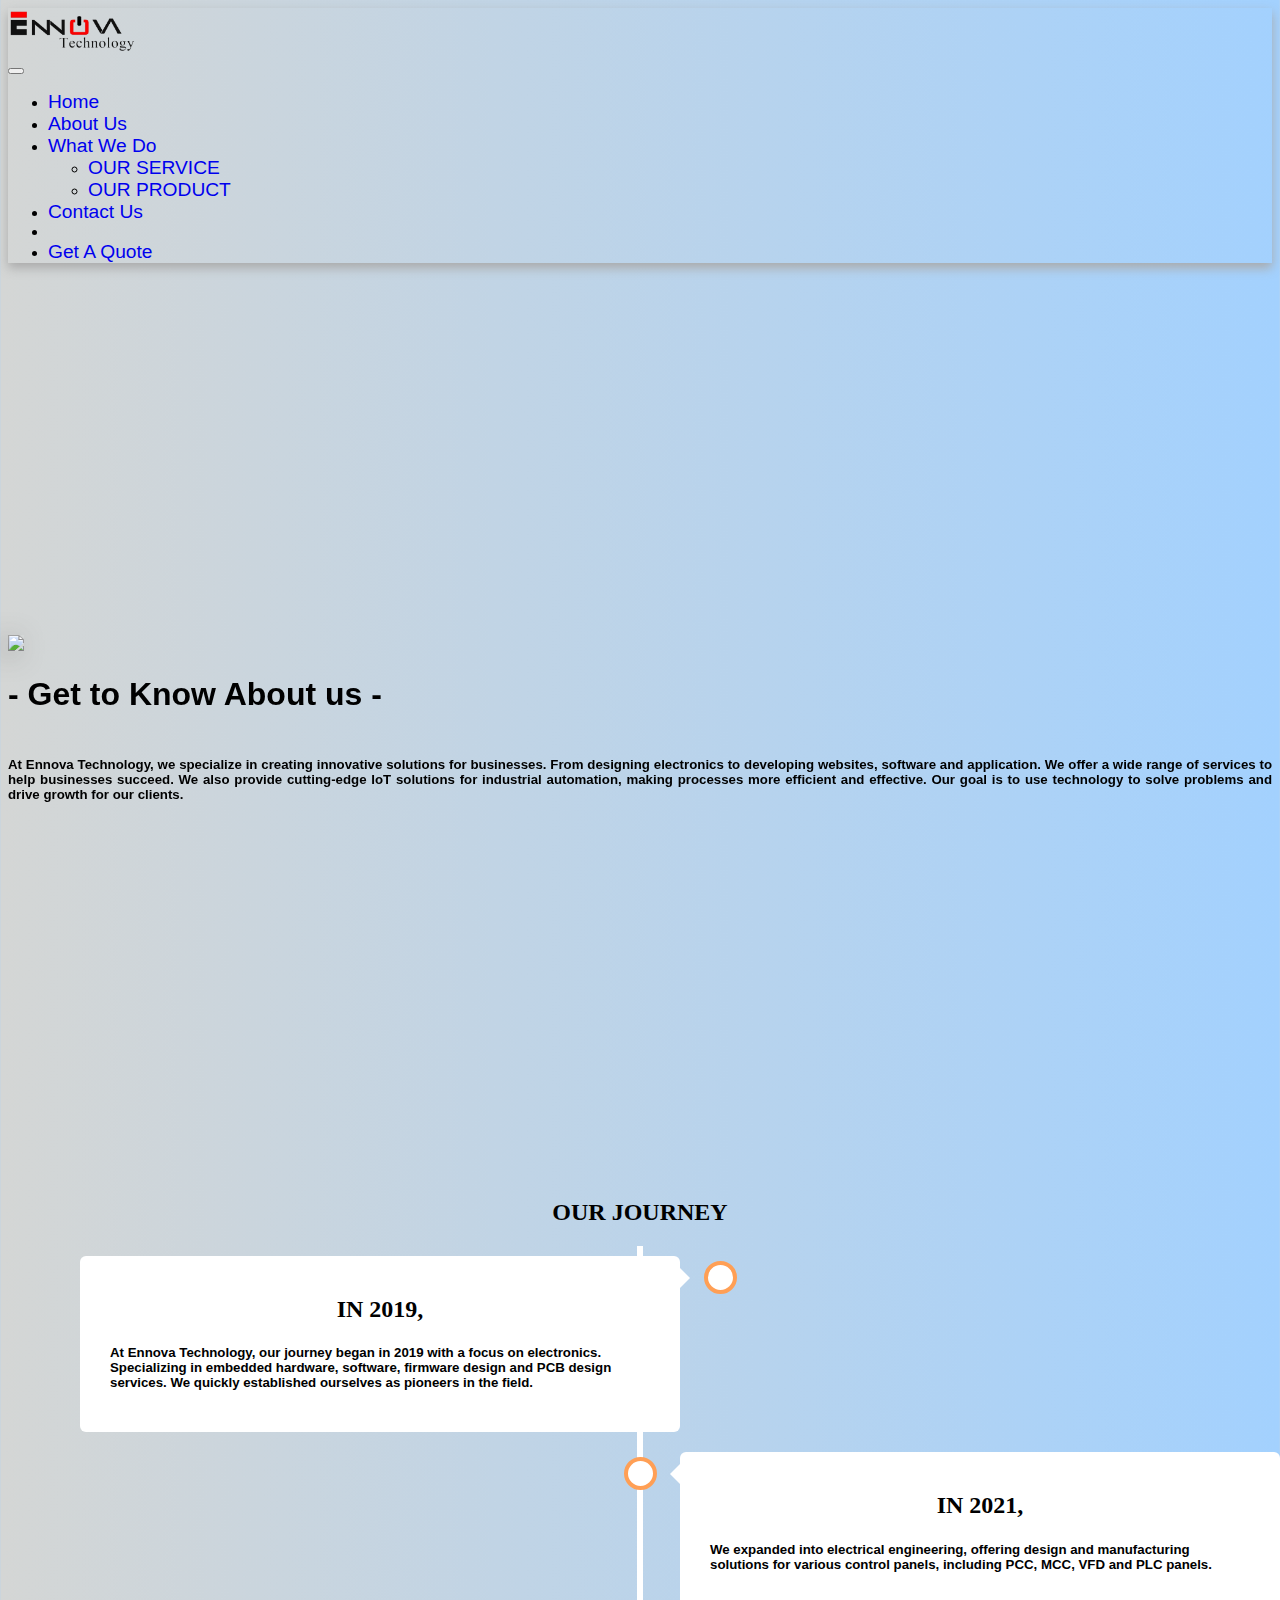
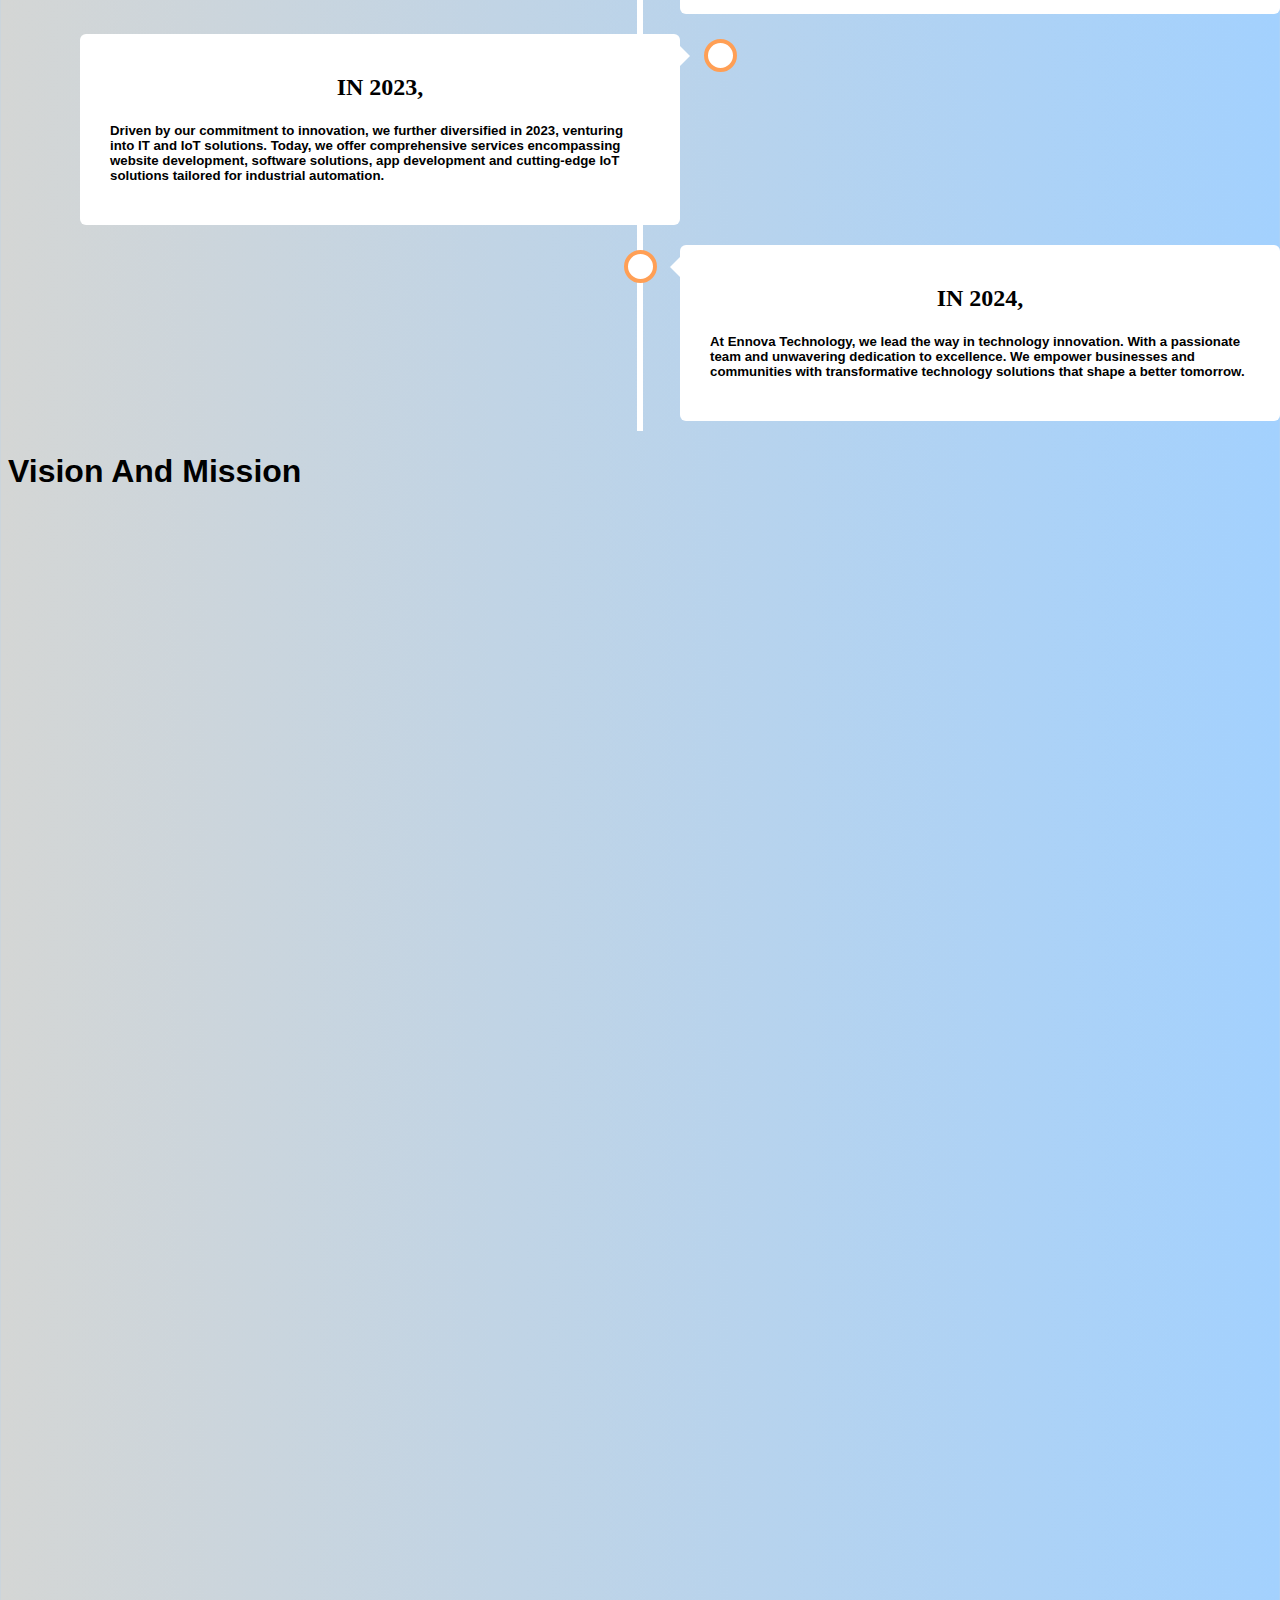
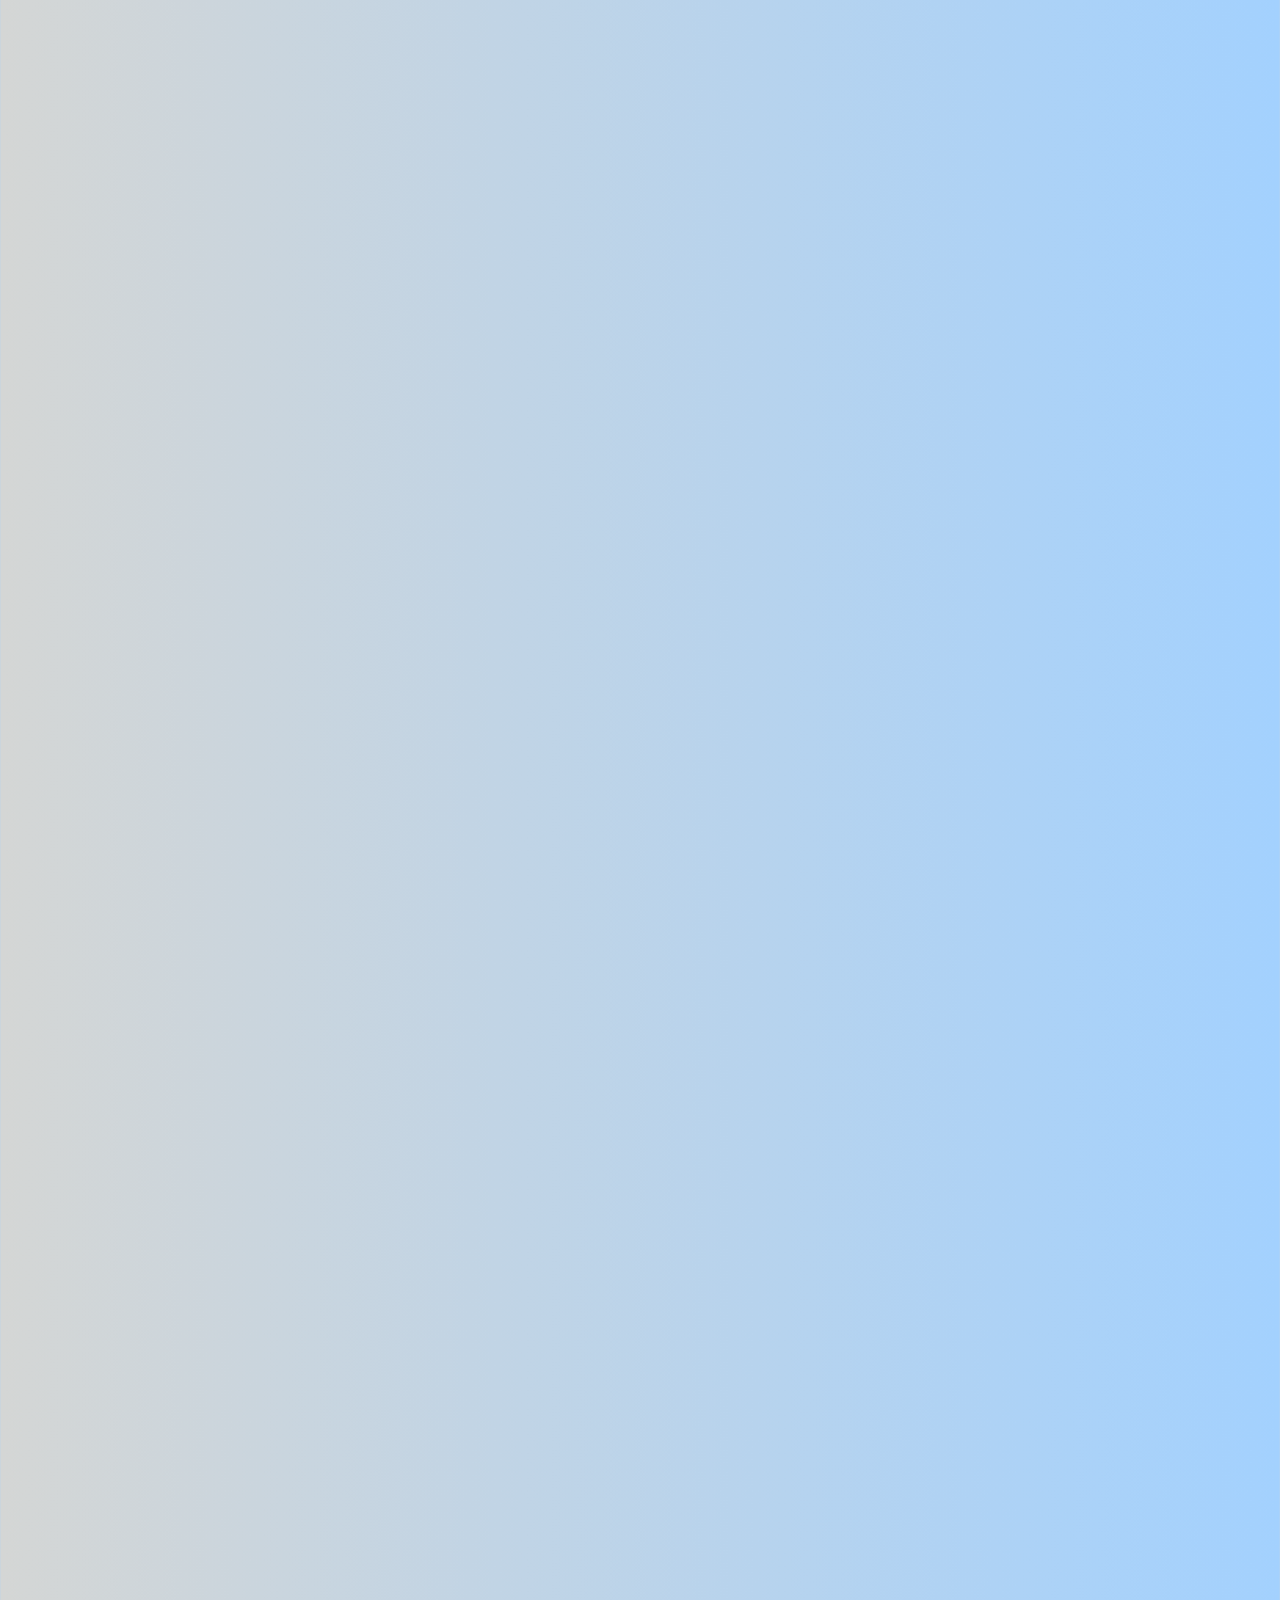
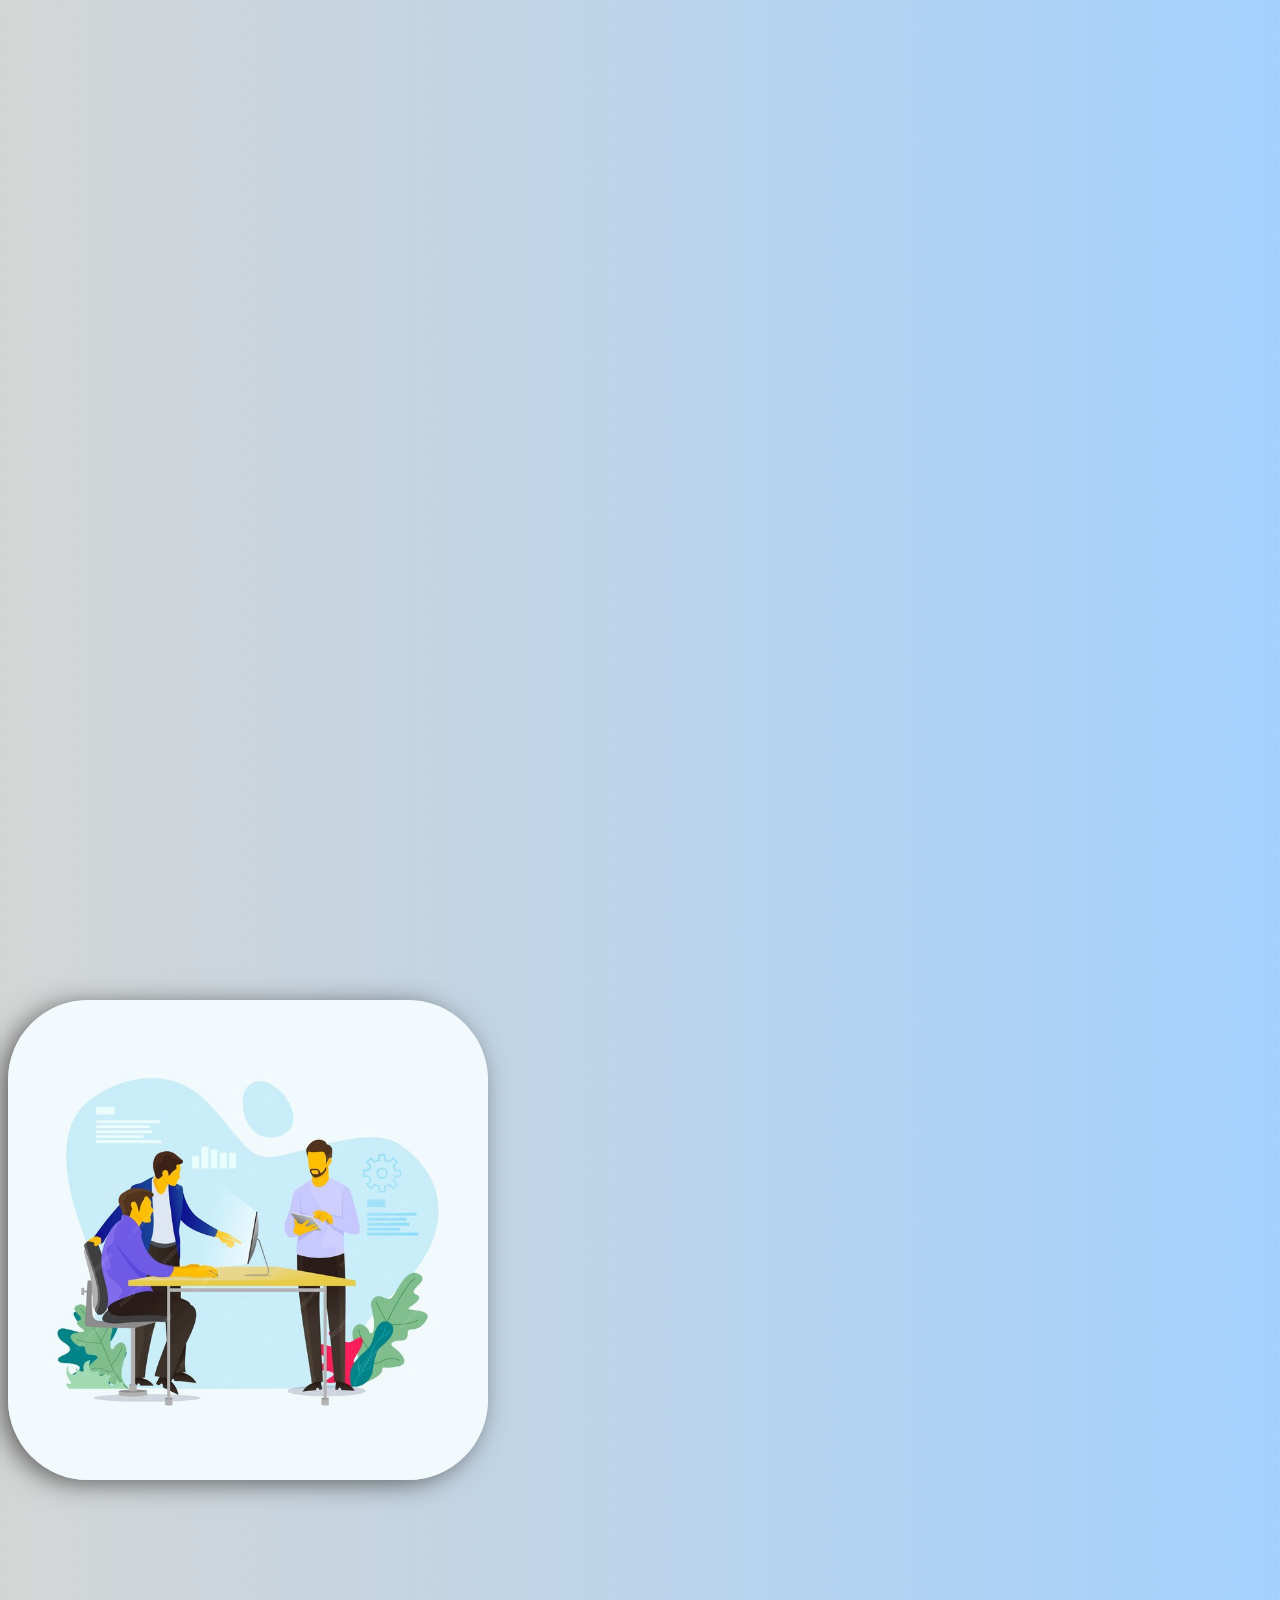
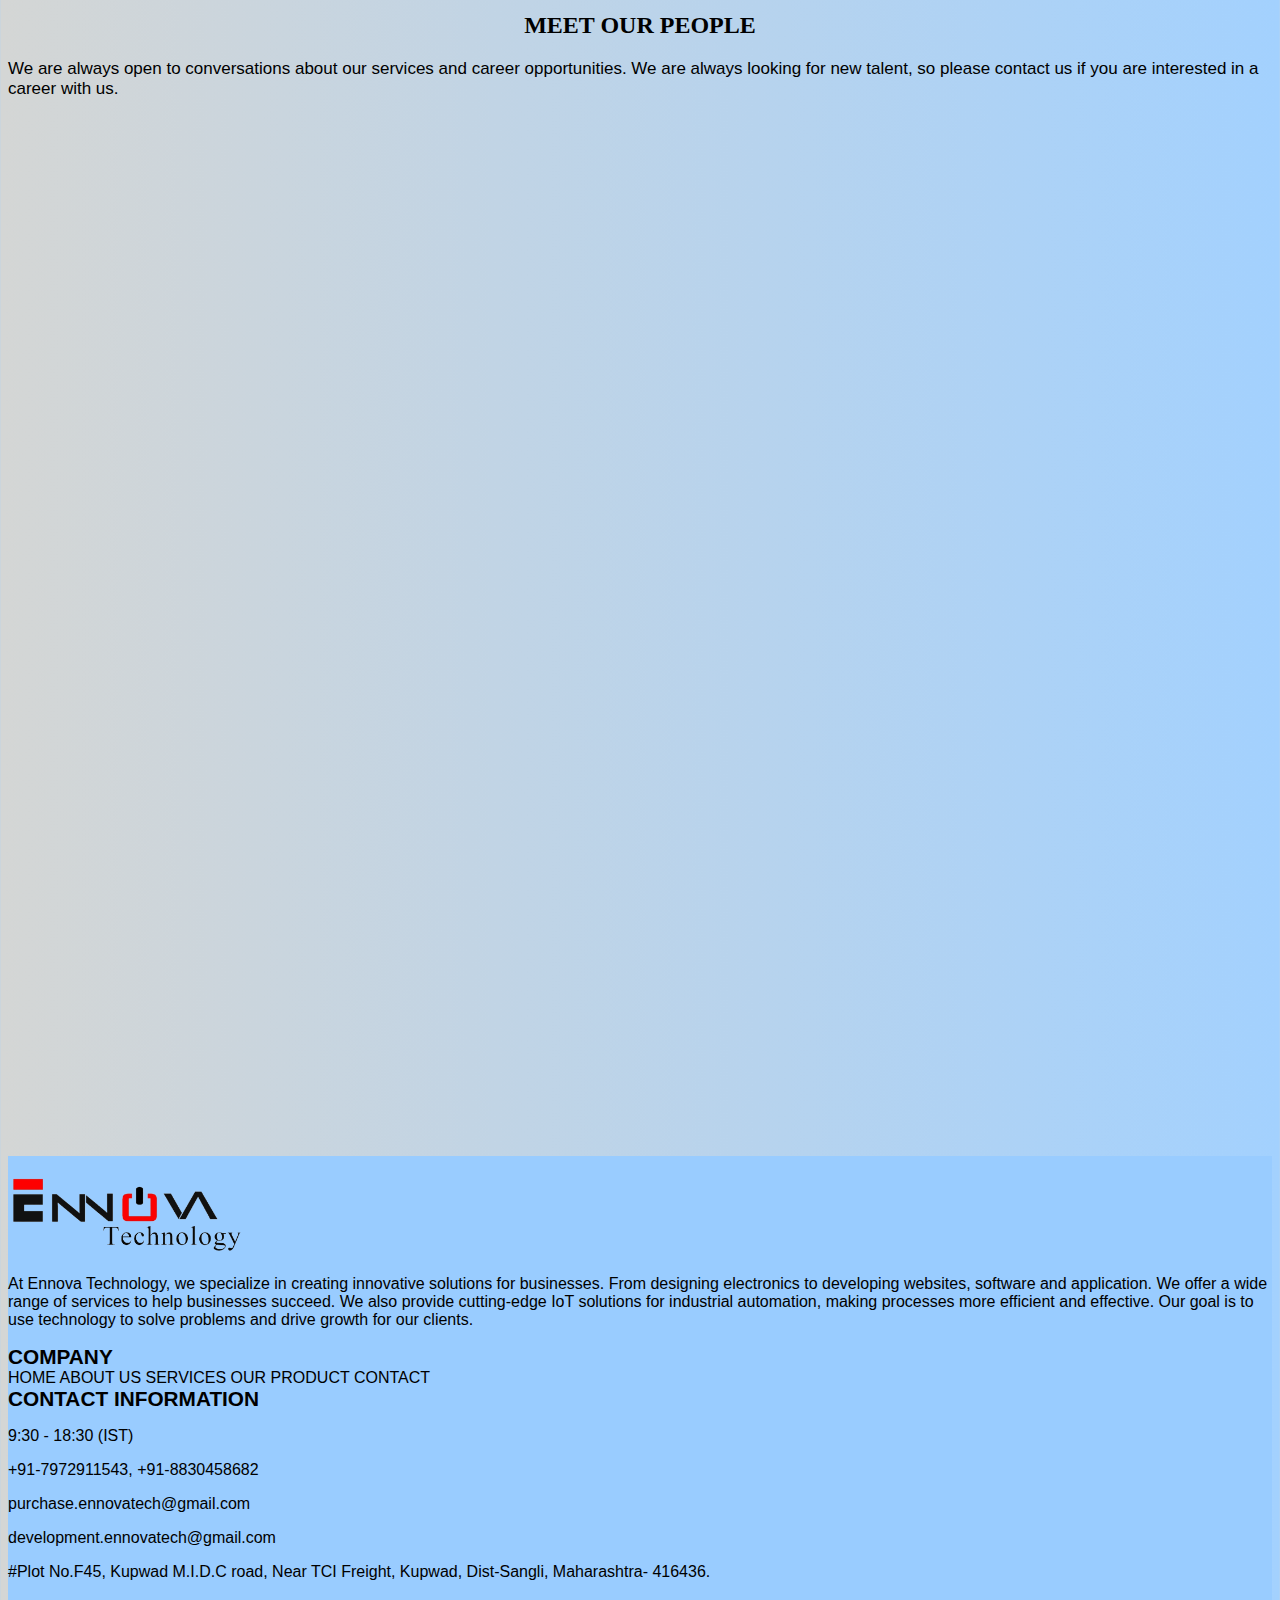
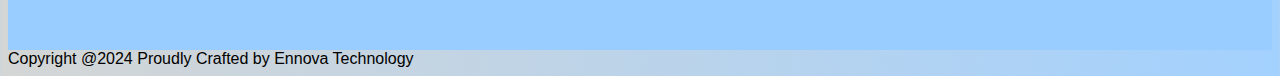
==== commit 48eb8bd4: "13th" ====
--- a/about.html
+++ b/about.html
@@ -4,7 +4,7 @@
 <head>
     <meta charset="UTF-8">
     <meta name="viewport" content="width=device-width, initial-scale=1.0">
-    <title>Document</title>
+    <title>About | Ennova technology</title>
     <link href="https://unpkg.com/aos@2.3.1/dist/aos.css" rel="stylesheet">
     <link href="https://cdn.jsdelivr.net/npm/bootstrap@5.0.2/dist/css/bootstrap.min.css" rel="stylesheet"
         integrity="sha384-EVSTQN3/azprG1Anm3QDgpJLIm9Nao0Yz1ztcQTwFspd3yD65VohhpuuCOmLASjC" crossorigin="anonymous">
@@ -53,7 +53,7 @@
                         <a class="nav-link" href="./Contact.html">Contact Us</a>
                     </li>
                     <li><a href="tel:+917972911543" class="fw-bold m-1 btn btn-primary text-light callnowbtn">Call Now</a></li>
-                    <li><a href="tel:+917972911543" class="fw-bold m-1 btn btn-primary text-light getaquotebtn">Get A Quote</a></li>
+                    <li><a href="./Contact.html" class="fw-bold m-1 btn btn-primary text-light getaquotebtn">Get A Quote</a></li>
                 </ul>
             </div>
         </div>
@@ -288,19 +288,19 @@
                     <p><i class="far fa-envelope"></i> purchase.ennovatech@gmail.com</p>
                     <p><i class="far fa-envelope"></i> development.ennovatech@gmail.com</p>
                 </div>
-                <p><i class="fa-solid fa-location-dot"></i> #Plot No.F45, Kupwad M.I.D.C road, Near TCI Freight.
+                <p><i class="fa-solid fa-location-dot"></i> #Plot No.F45, Kupwad M.I.D.C road, Near TCI Freight,
                     Kupwad, Dist-Sangli, Maharashtra- 416436.</p>
-                <div id="iconssym">
-                    <a href="https://www.facebook.com/profile.php?id=100063876886966"> <i
-                            class="fab fa-facebook-square"></i></a>
-                    <a href="https://twitter.com/EnnovaTech24"> <i class="fab fa-twitter-square"></i></a>
-                    <a href="https://youtube.com/@ennovatechnology1286?si=DltyPRZSHjJ3qHM1"> <i
-                            class="fab fa-youtube-square"></i></a>
-                    <a href="https://www.linkedin.com/company/ennova-technology/"> <i class="fab fa-linkedin"></i></a>
-                    <a href="https://www.instagram.com/ennova_technology?igsh=MTVieXY2Y29jcDgwaA=="> <i
-                            class="fab fa-instagram-square"></i></a>
-
-                </div>
+                    <div id="iconssym">
+                        <a href="https://www.facebook.com/profile.php?id=100063876886966"  target="_blank"> <i
+                                class="fab fa-facebook-square"></i></a>
+                        <a href="https://twitter.com/EnnovaTech24"  target="_blank"> <i class="fab fa-twitter-square"  target="_blank"></i></a>
+                        <a href="https://youtube.com/@ennovatechnology1286?si=DltyPRZSHjJ3qHM1" target="_blank"> <i
+                                class="fab fa-youtube-square"></i></a>
+                        <a href="https://www.linkedin.com/company/ennova-technology/" target="_blank"> <i class="fab fa-linkedin"></i></a>
+                        <a href="https://www.instagram.com/ennova_technology?igsh=MTVieXY2Y29jcDgwaA=="  target="_blank"> <i
+                                class="fab fa-instagram-square"></i></a>
+    
+                    </div>
             </div>
         </div>
     </section>
--- a/style.css
+++ b/style.css
@@ -12,6 +12,13 @@
   text-align: center;
   width: 100%;
 }
+
+/* pppppppppppppppppppp model pppppppppppppppppppppppppppppppp */
+
+/* pppppppppppppppppppp model end pppppppppppppppppppppppppppppppp */
+
+
+
 /* #iotavle img{
   height: 13rem;
 } */
@@ -69,7 +76,7 @@
  }
 .ulstyletype li a {
   font-weight: bold;
-
+  color: #760f0f;
 }
 
 .ulstyletype li {
@@ -112,7 +119,7 @@
 
 .form {
   max-width: calc(100vw - 40px);
-  width: 500px;
+  width: 470px;
   height: auto;
   background: rgba(255, 255, 255, 1);
   border-radius: 8px;
@@ -237,7 +244,7 @@
   width:100px;
   background-image: none;
   padding: 8px 10px;
-  margin-bottom:20px;
+  margin-bottom:10px;
   border-radius: 0;
   -webkit-transition: all 0.5s;
   -moz-transition: all 0.5s;
@@ -464,7 +471,7 @@
 }
 
 .upmallpage {
-  margin-top: 5rem;
+  margin-top: 6rem;
 }
 
 .fandown {
@@ -1608,7 +1615,7 @@
   }
 
   #upcommingdiv button {
-    font-size: 0.6rem;
+    font-size: 0.7rem;
   }
 
   #upcommingdiv {
